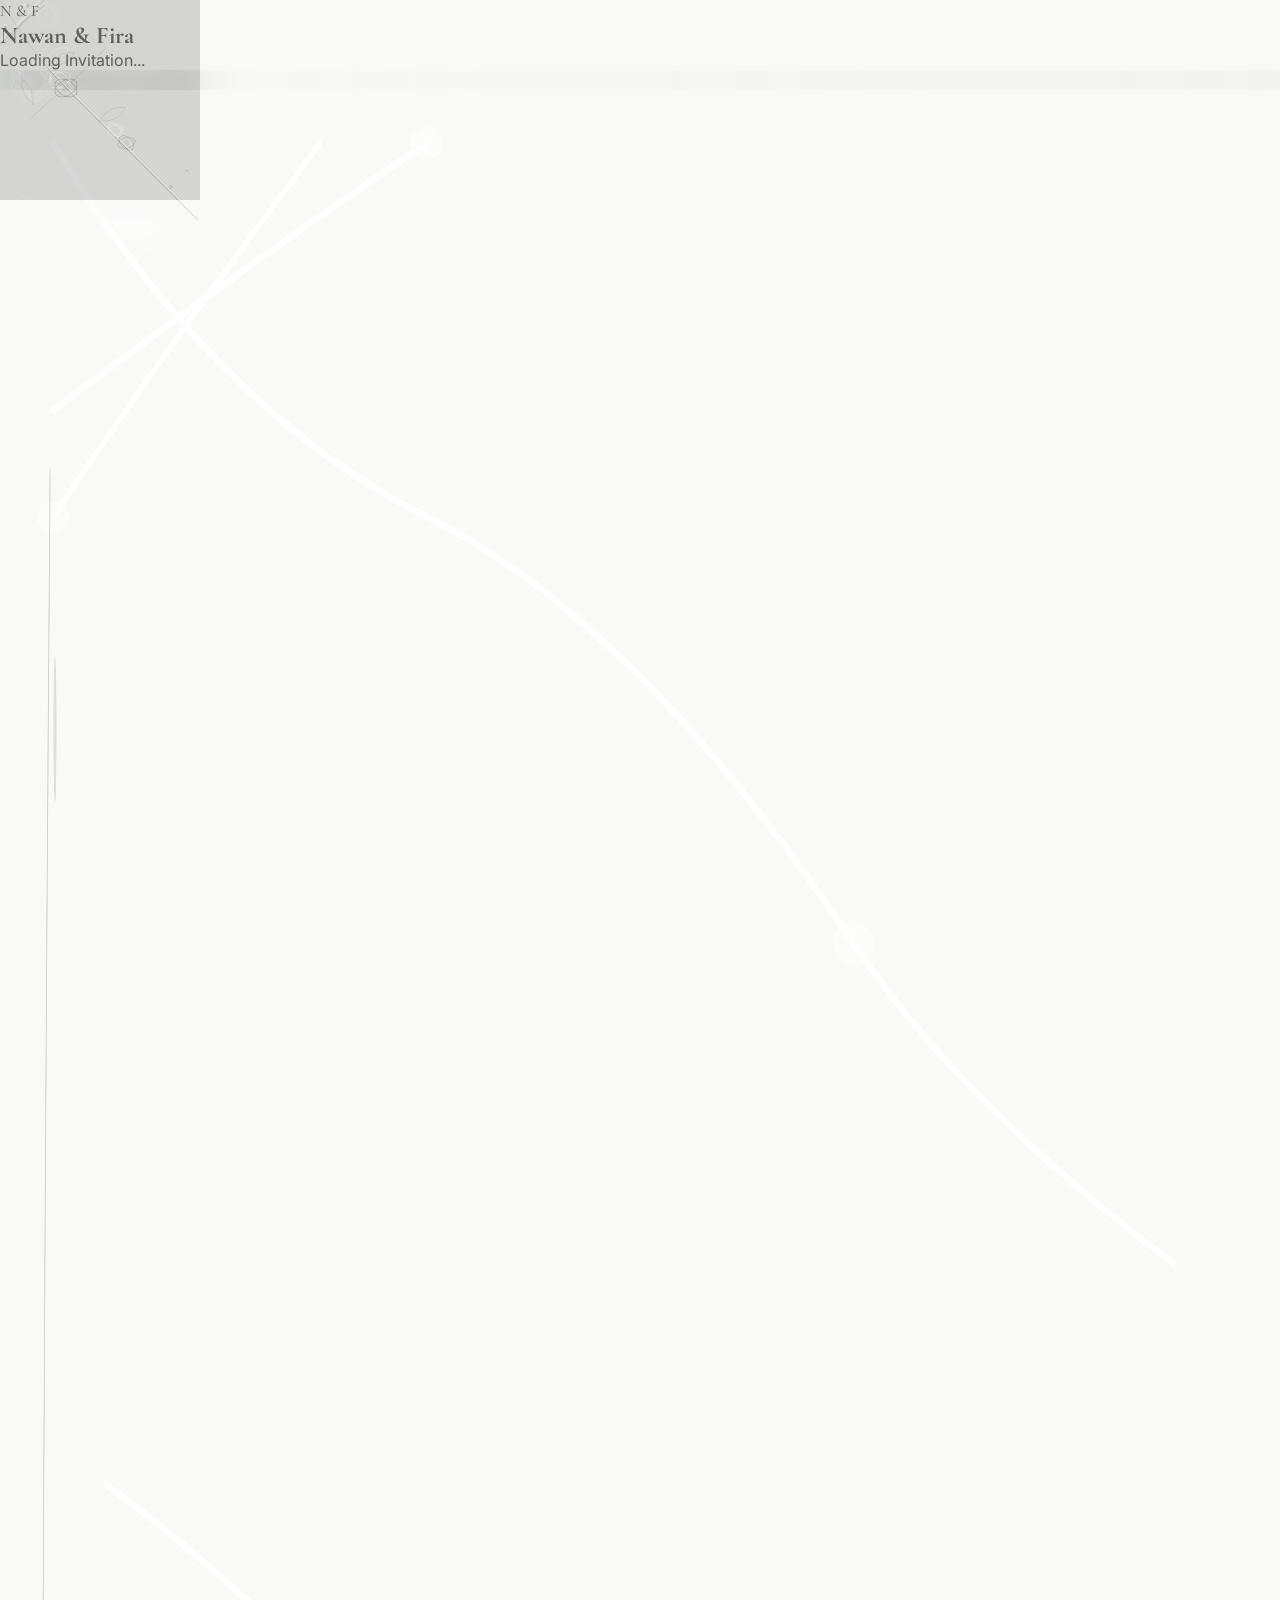
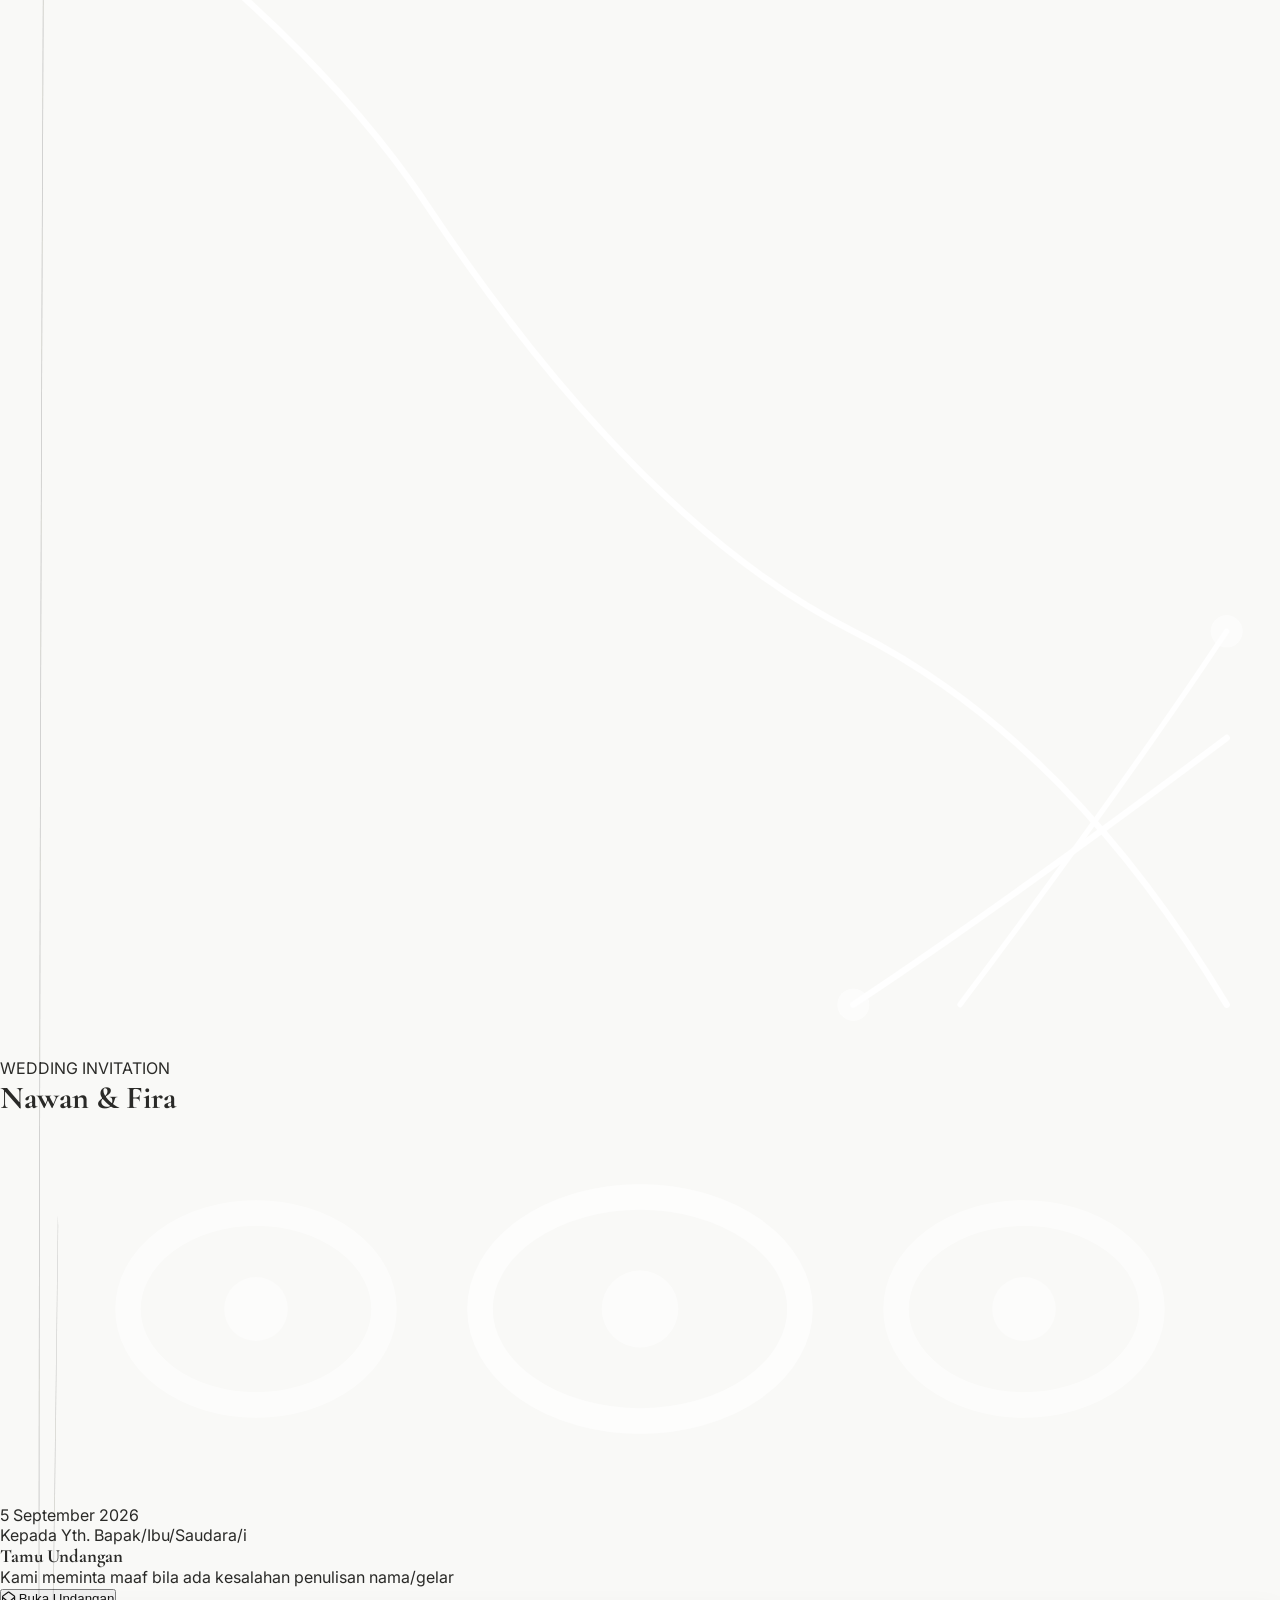
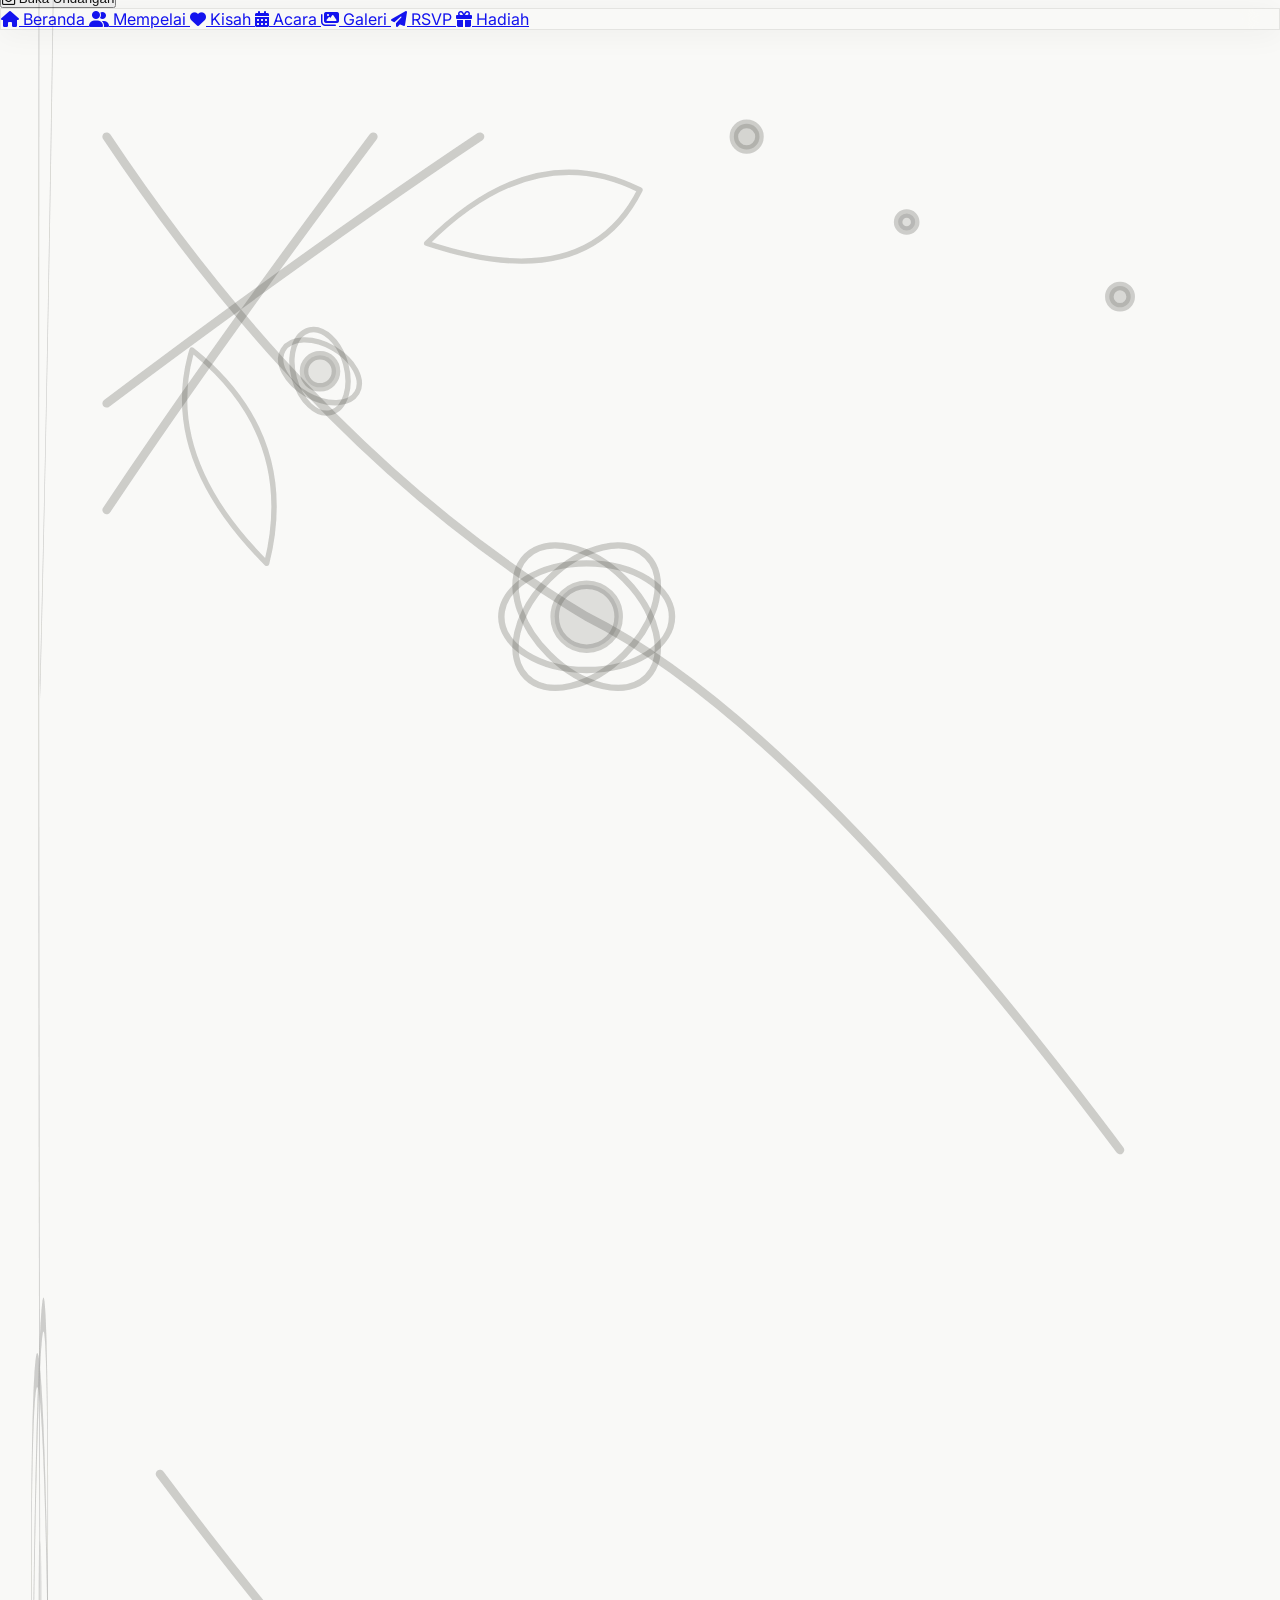
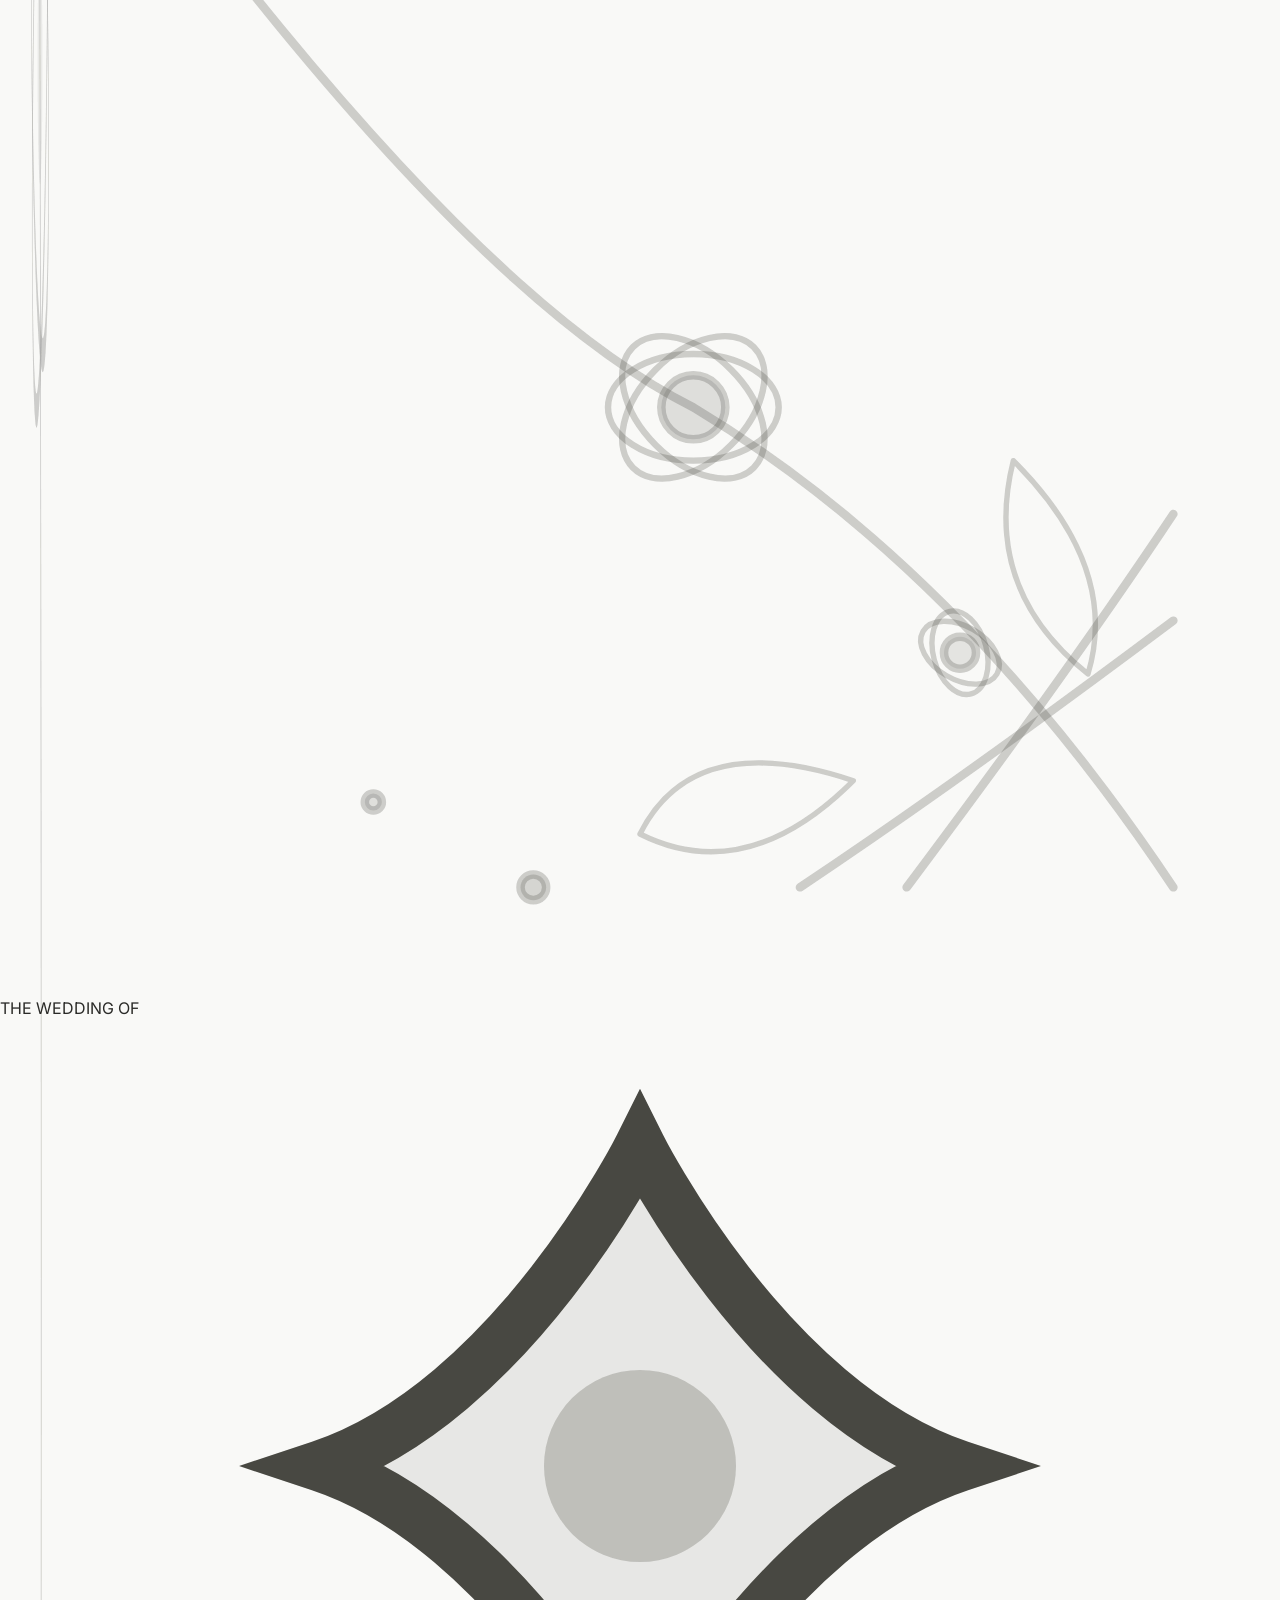
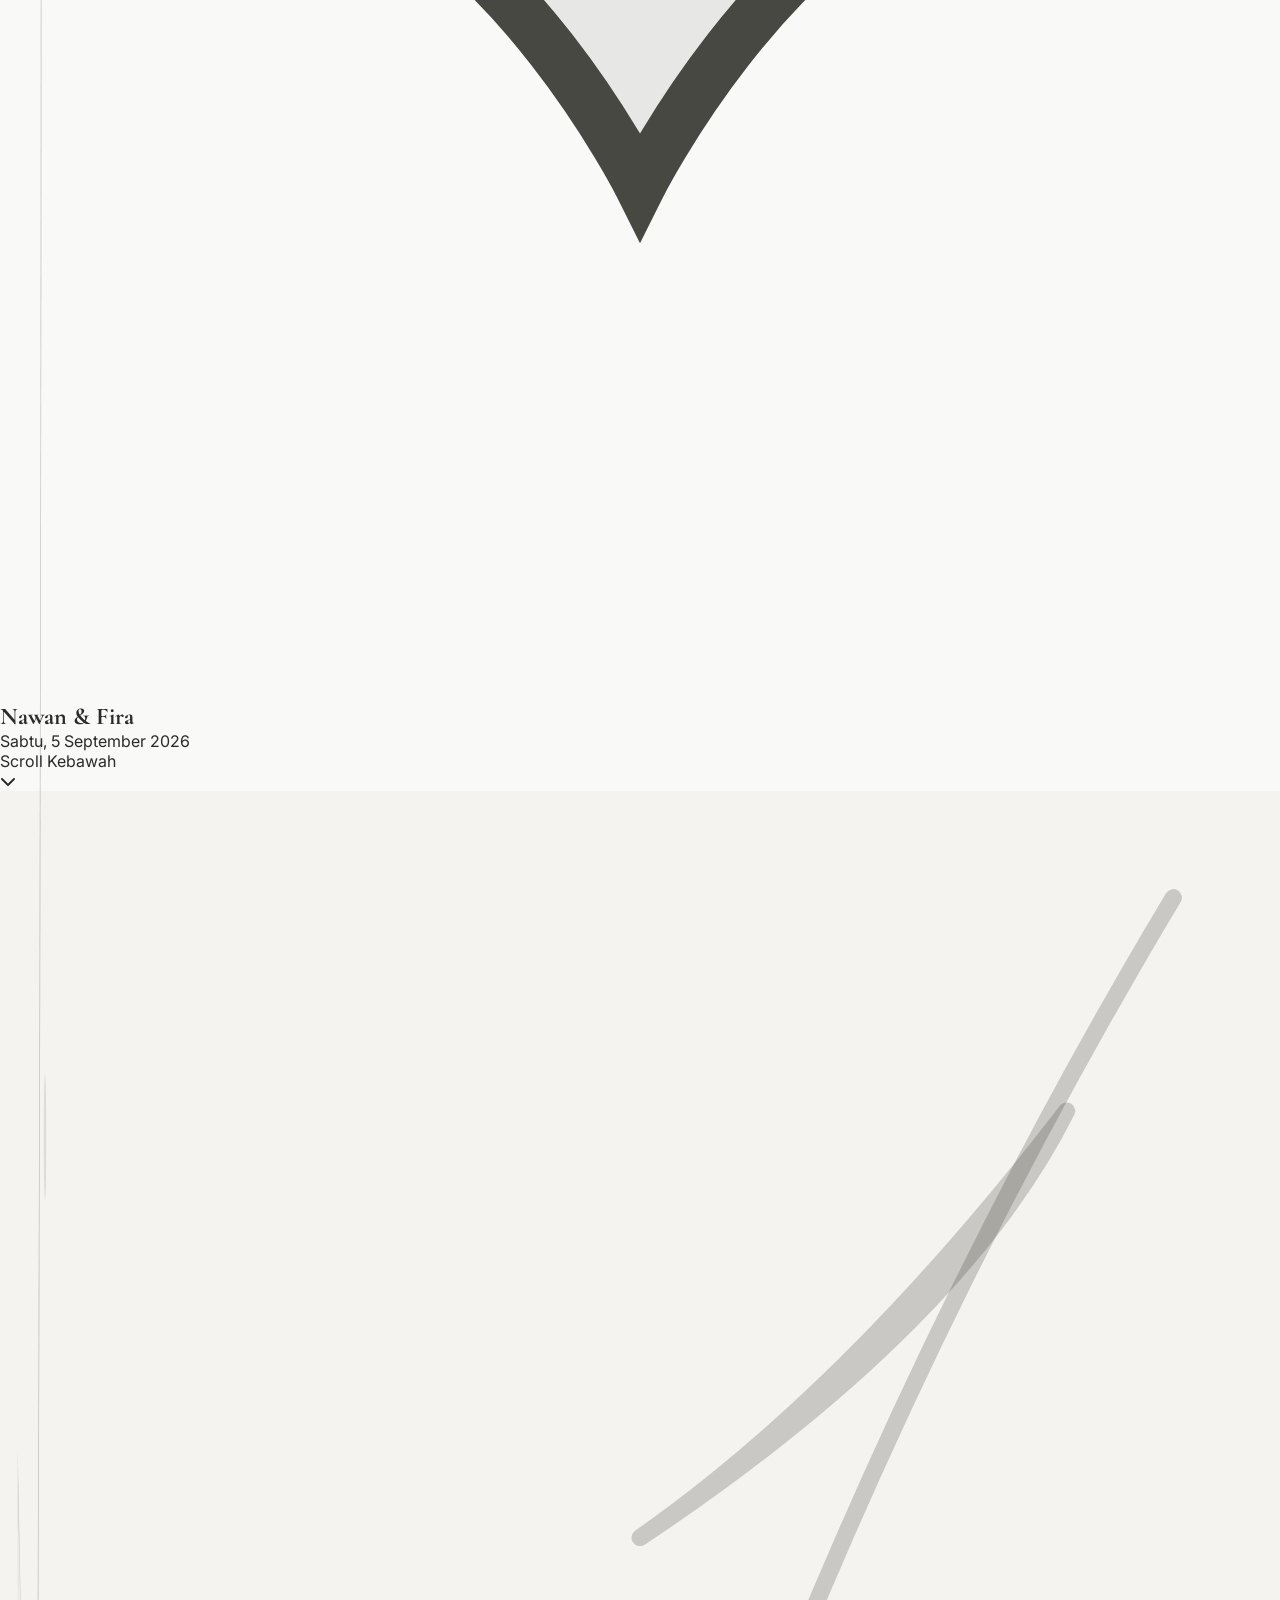
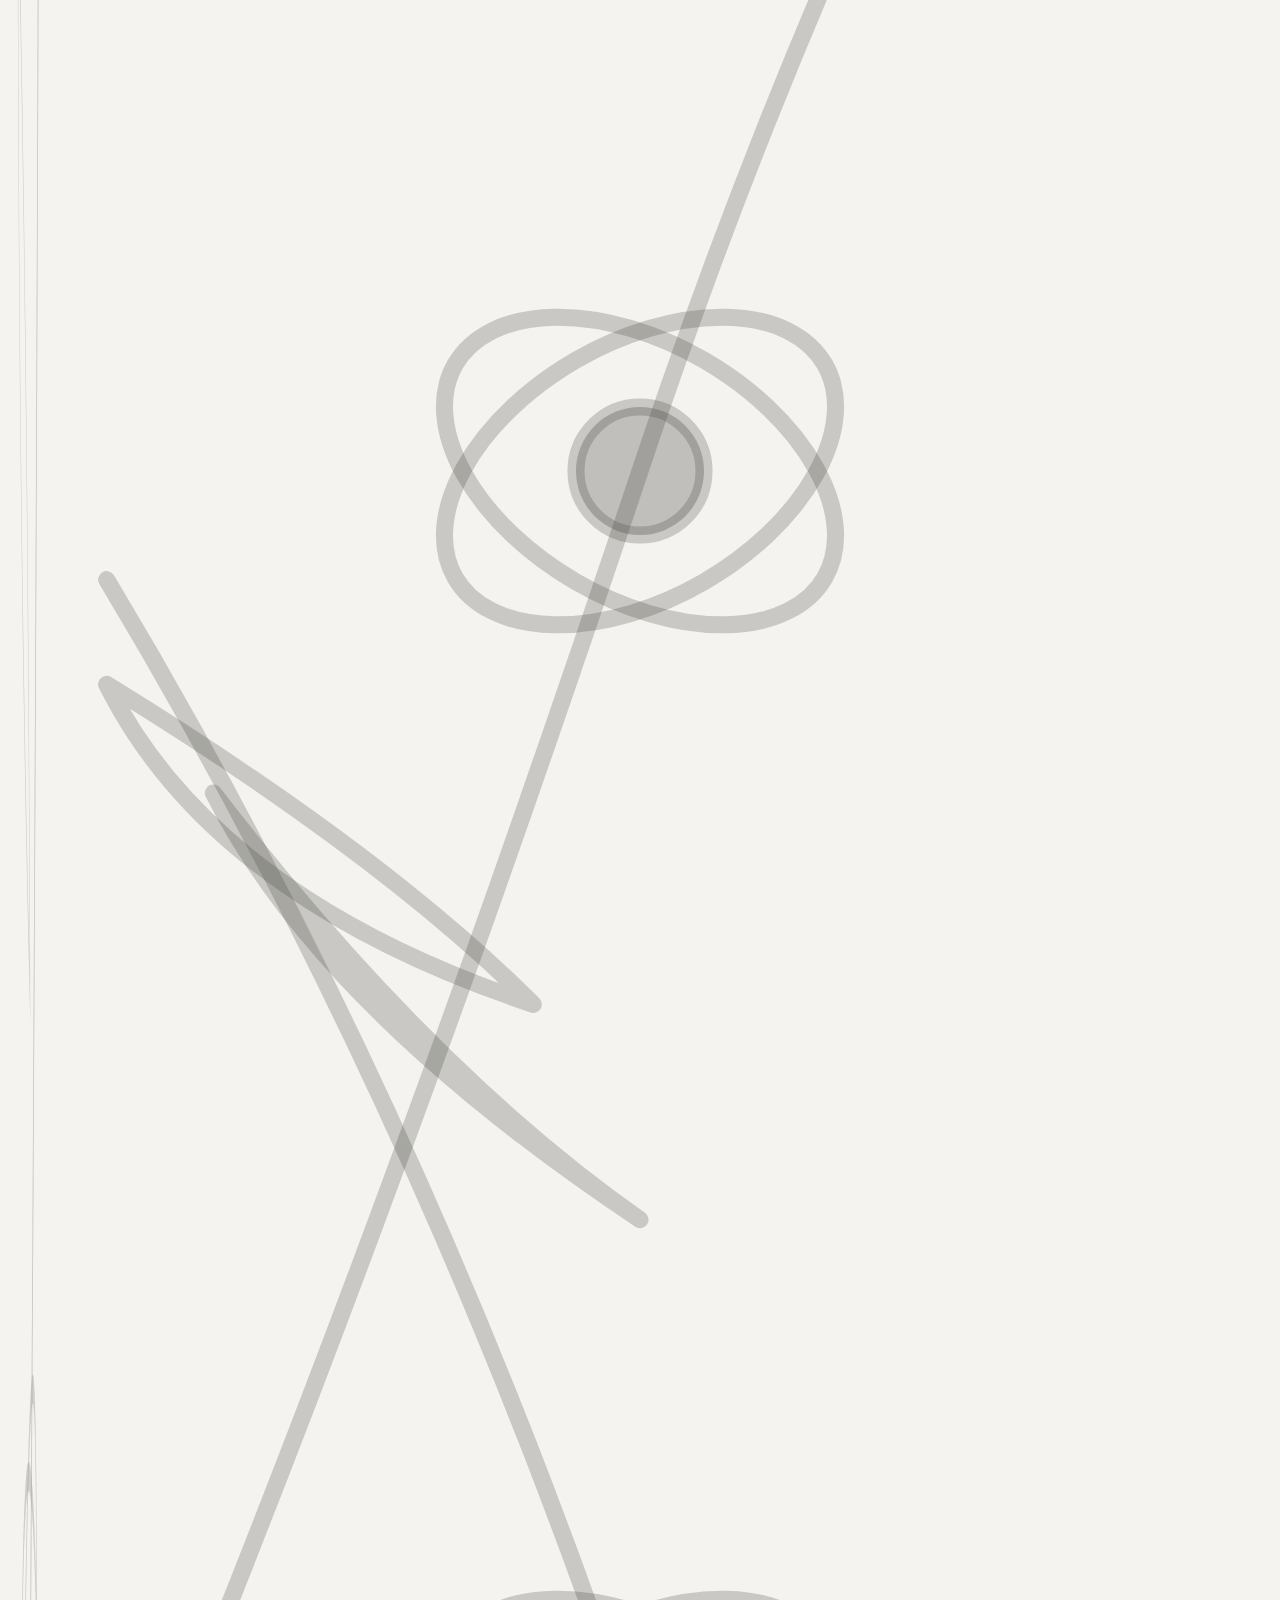
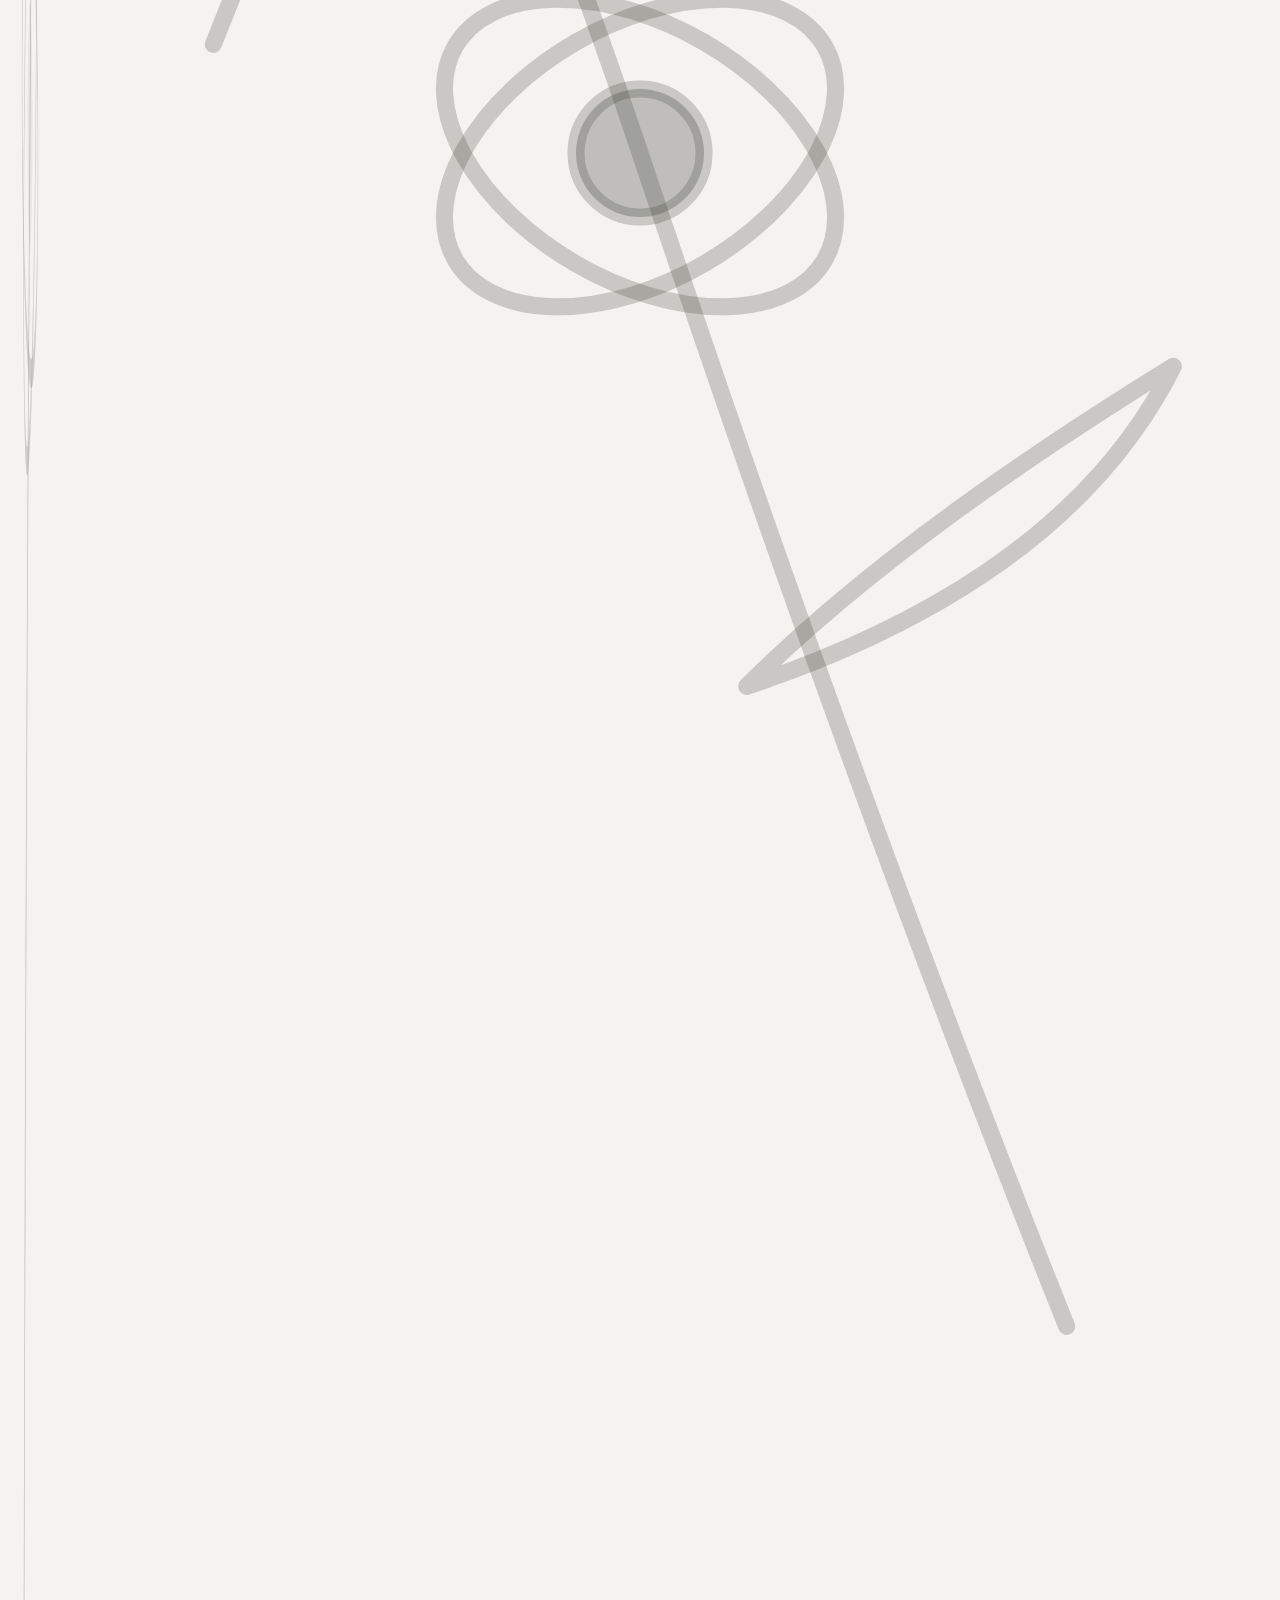
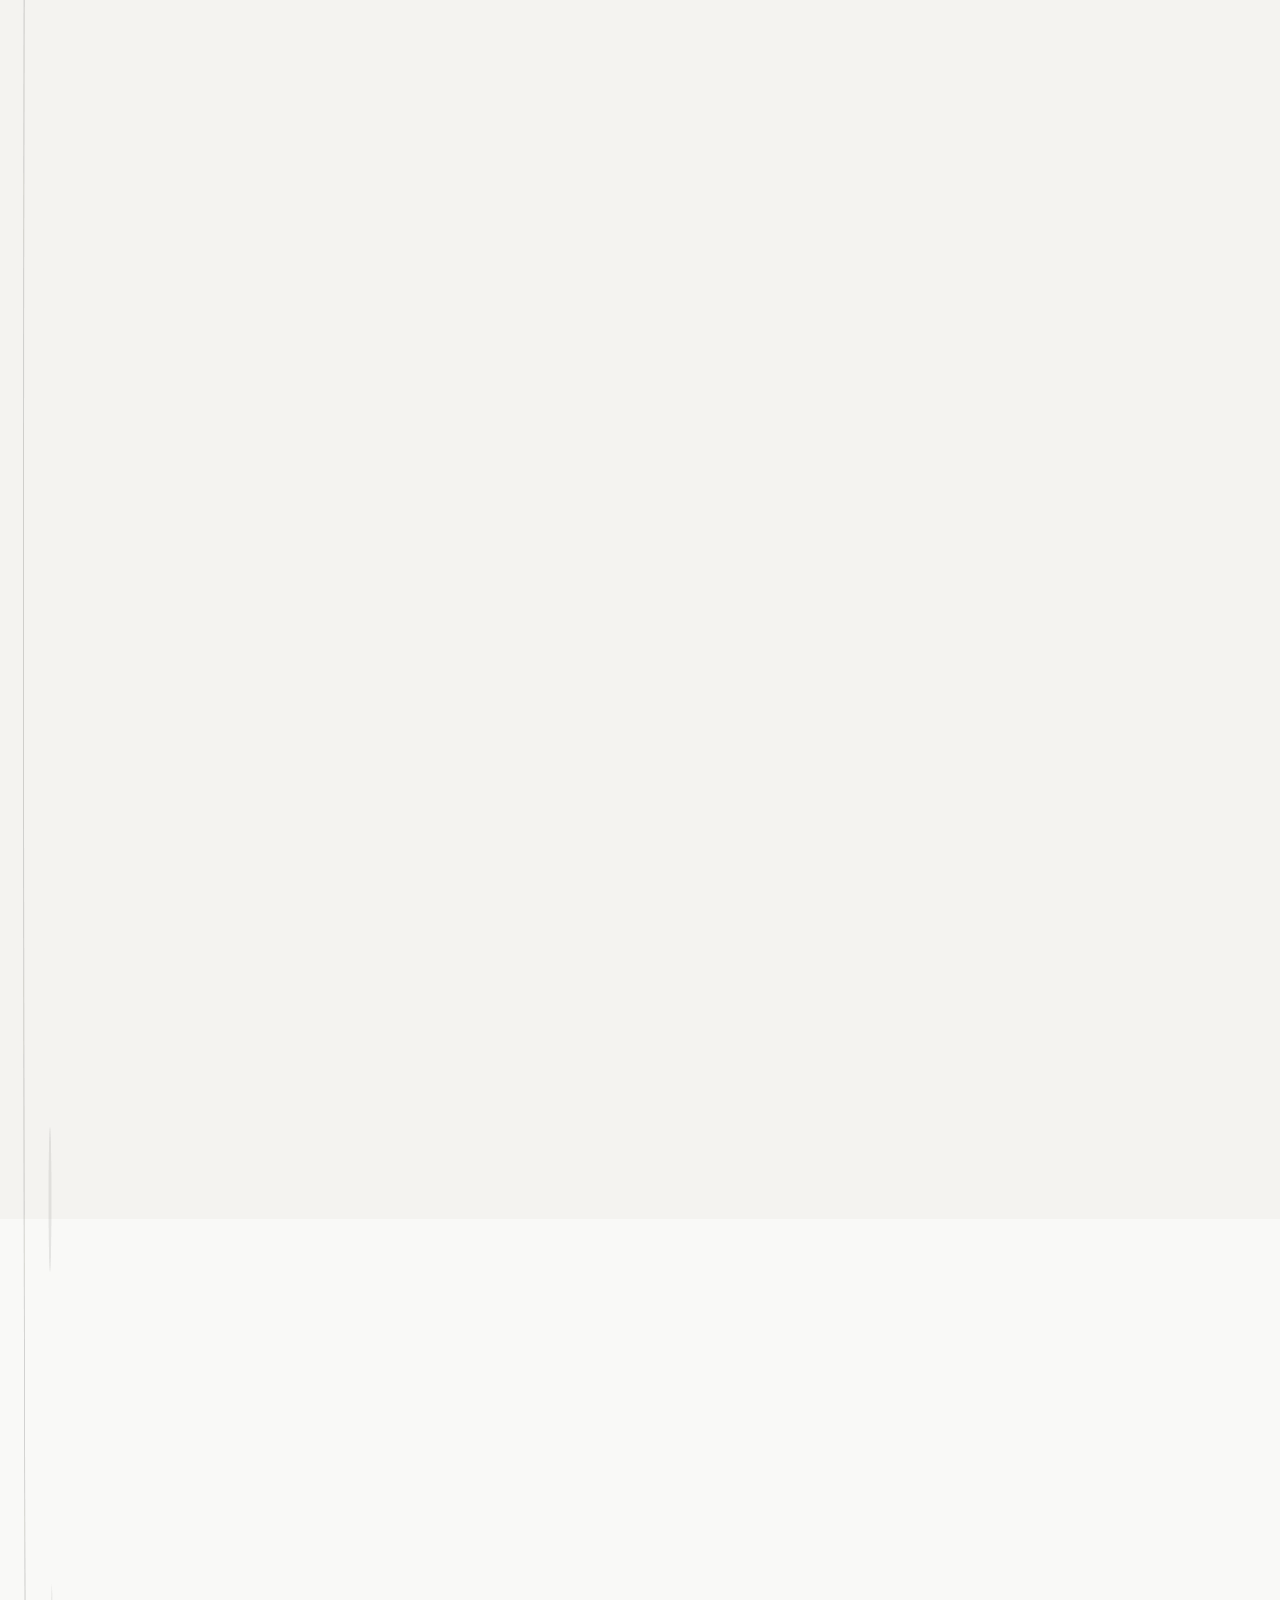
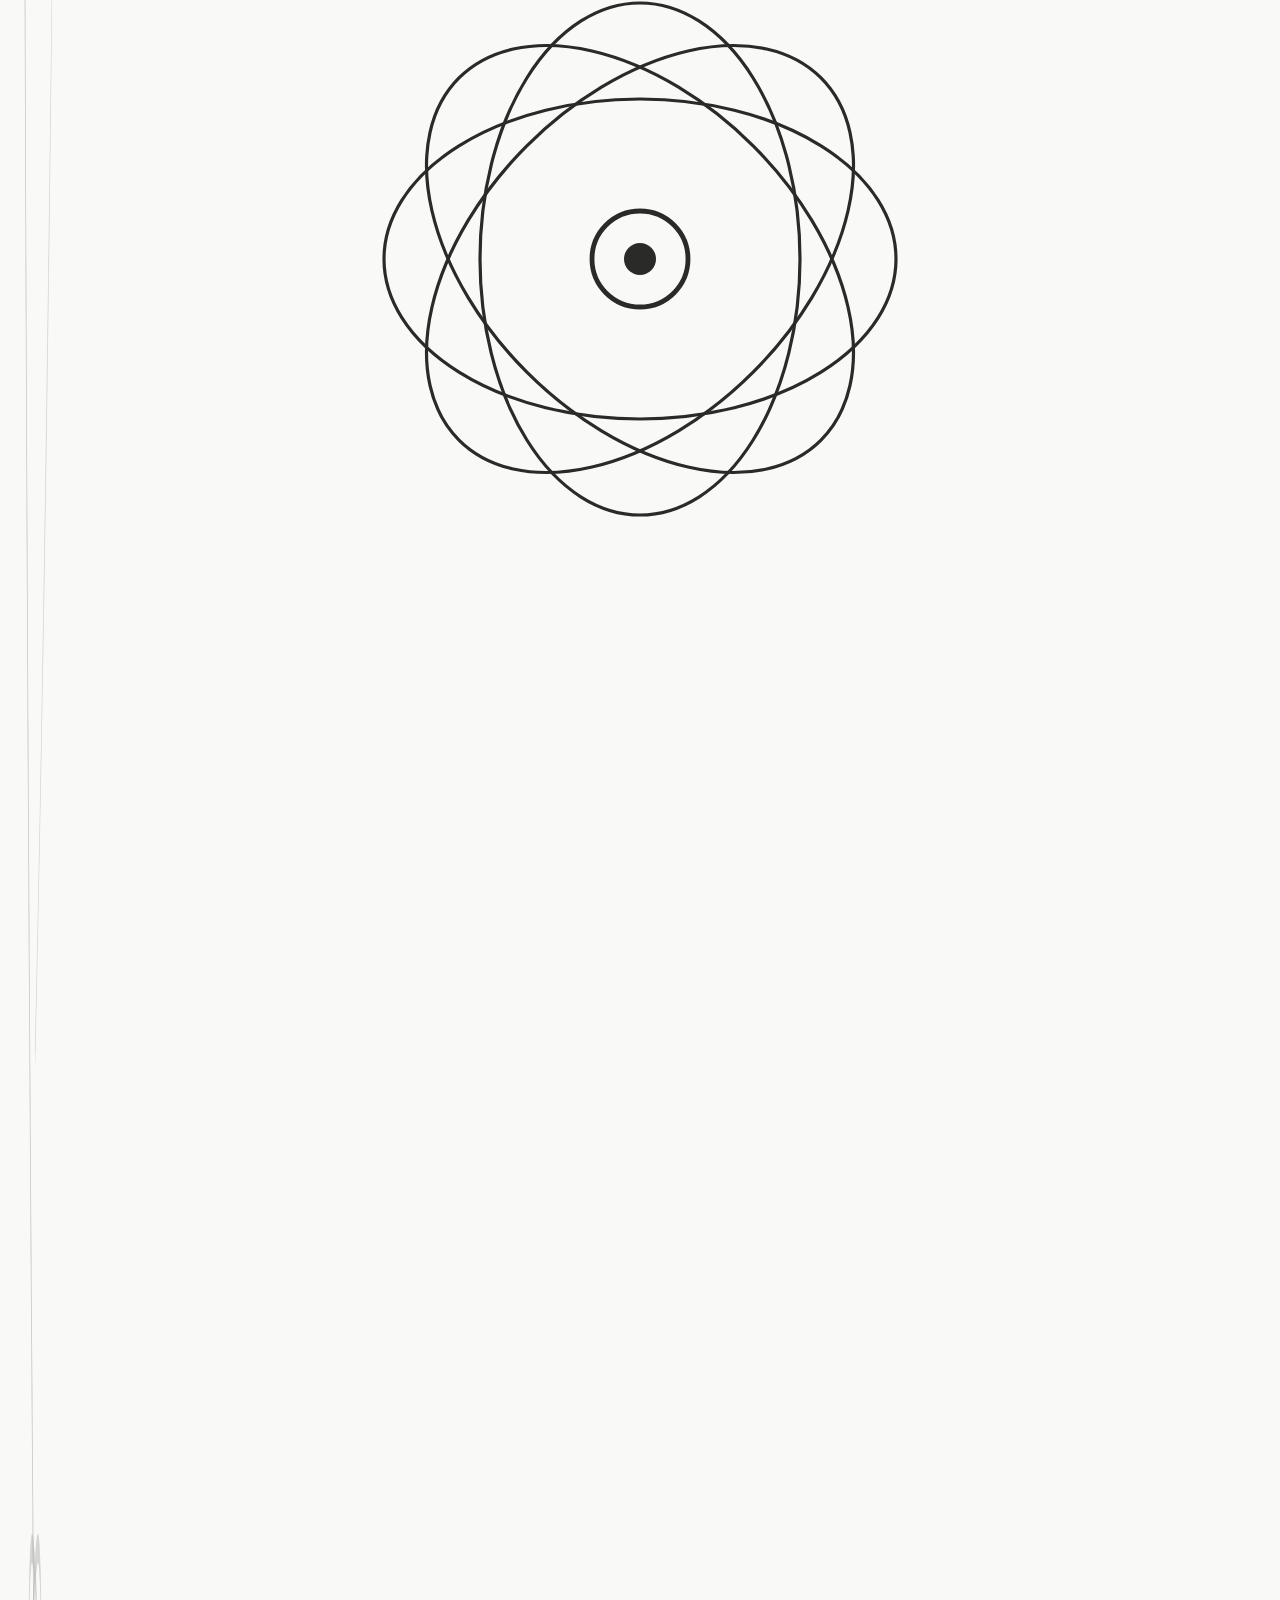
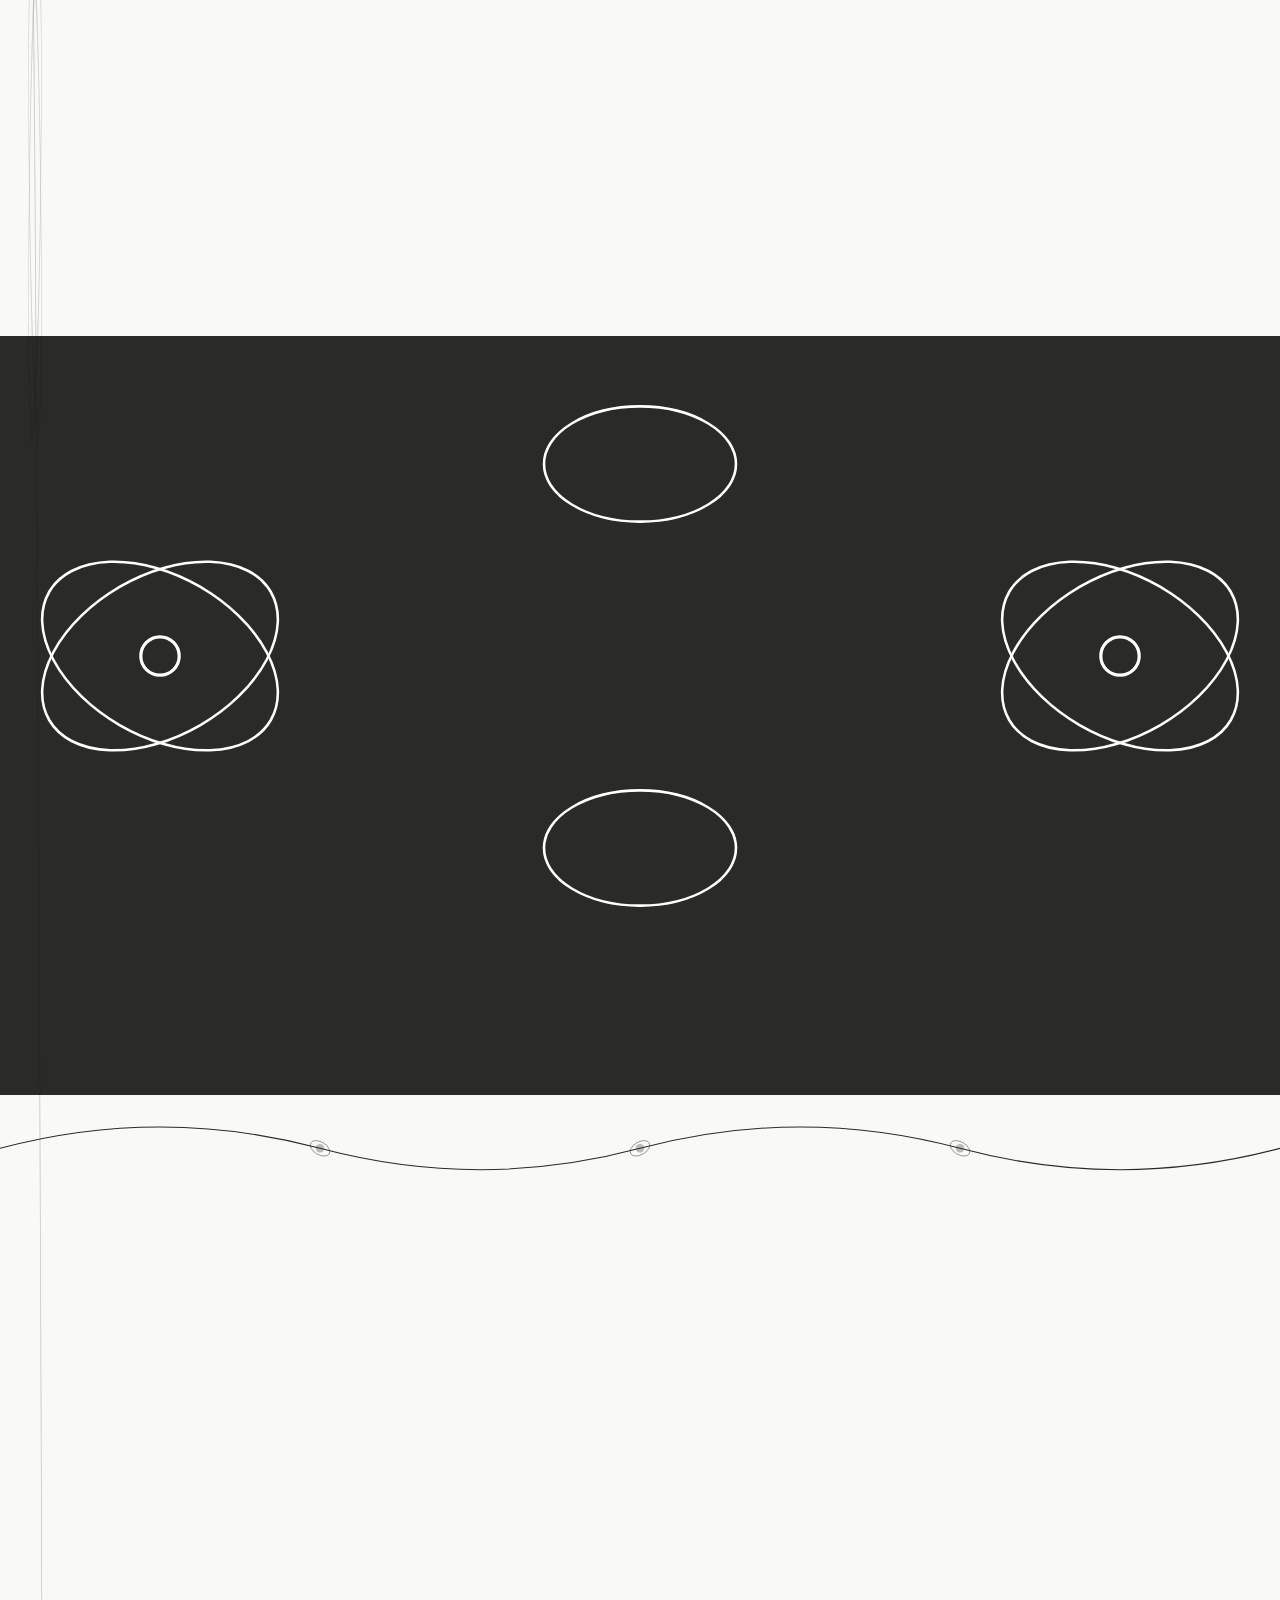
==== index.html @ 8ba5c8fe "undangan" ====
<!DOCTYPE html>
<html lang="id" class="scroll-smooth">

<head>
  <meta charset="UTF-8">
  <meta name="viewport" content="width=device-width, initial-scale=1.0">

  <!-- SEO & Social Meta Tags -->
  <title>Undangan Pernikahan Nawan & Fira </title>
  <meta name="description"
    content="Dengan penuh rasa syukur, kami mengundang Anda untuk menghadiri dan mendoakan pernikahan kami: Burhanudin Gunawan & Fira Alfiana Suhadi.">

  <!-- PWA & Mobile Optimization -->
  <link rel="manifest" href="manifest.json">
  <meta name="theme-color" content="#1A1A17">
  <meta name="mobile-web-app-capable" content="yes">
  <meta name="apple-mobile-web-app-capable" content="yes">
  <meta name="apple-mobile-web-app-status-bar-style" content="black-translucent">
  <meta name="apple-mobile-web-app-title" content="Nawan & Fira">
  <link rel="apple-touch-icon" href="images/groom.jpg">

  <!-- Open Graph / Facebook / WhatsApp -->
  <meta property="og:type" content="website">
  <meta property="og:title" content="Undangan Pernikahan Nawan & Fira">
  <meta property="og:description"
    content="Dengan penuh rasa syukur, kami mengundang Anda untuk menghadiri pernikahan kami.">
  <meta property="og:image" content="images/cover.jpg">
  <meta property="og:url" content="">

  <!-- Google Fonts -->
  <link rel="preconnect" href="https://fonts.googleapis.com">
  <link rel="preconnect" href="https://fonts.gstatic.com" crossorigin>

  <!-- Font Awesome -->
  <link rel="stylesheet" href="https://cdnjs.cloudflare.com/ajax/libs/font-awesome/6.4.0/css/all.min.css">

  <!-- AOS CSS for Scroll Animations -->
  <link rel="stylesheet" href="https://unpkg.com/aos@next/dist/aos.css" />

  <!-- Tailwind CSS CDN -->
  <script src="https://cdn.tailwindcss.com"></script>
  <script>
    tailwind.config = {
      theme: {
        extend: {
          colors: {
            'bw': {
              50: '#F9F9F7',
              100: '#EDEDE9',
              200: '#D9D9D3',
              300: '#C2C2BA',
              400: '#9A9A90',
              500: '#72726A',
              600: '#4F4F47',
              700: '#3A3A33',
              800: '#242420',
              900: '#1A1A17',
              950: '#0D0D0B',
            },
            'ivory': '#F9F9F7',
            'cream': '#F4F3F0',
          },
          fontFamily: {
            title: ['Cormorant Garamond', 'serif'],
            body: ['Inter', 'sans-serif'],
          }
        }
      }
    }
  </script>

  <!-- Custom CSS -->
  <link rel="stylesheet" href="css/style.css">
</head>

<body class="bg-ivory text-bw-900 antialiased selection:bg-bw-900/10 selection:text-bw-900">

  <!-- Scroll Progress Bar -->
  <div id="scroll-progress"></div>

  <!-- Custom Cursor Elements (Desktop only) -->
  <div id="custom-cursor"></div>
  <div id="custom-cursor-dot"></div>

  <!-- Falling Canvas decoration -->
  <canvas id="petals-canvas"></canvas>

  <!-- 1. LOADING SCREEN -->
  <div id="loading-screen" class="fixed inset-0 z-[99999] flex flex-col justify-center items-center"
    style="background:#F9F9F7;">
    <div class="flex flex-col items-center">
      <!-- Animated Monogram -->
      <div class="relative w-24 h-24 mb-6 flex items-center justify-center border border-bw-300 rounded-full">
        <span class="font-title text-4xl text-bw-900 font-light tracking-widest animate-pulse">N & F</span>
        <div class="absolute inset-0 border-2 border-bw-200 border-t-bw-700 rounded-full animate-spin"></div>
      </div>
      <h2 class="font-title text-2xl tracking-widest text-bw-700 font-light mb-1">Nawan & Fira</h2>
      <p class="text-[10px] uppercase tracking-[0.25em] text-bw-400">Loading Invitation...</p>
    </div>
  </div>

  <!-- 2. COVER PAGE (FULL SCREEN OVERLAY) -->
  <div id="cover-screen" class="fixed inset-0 z-[9999] overflow-hidden flex items-center justify-center bg-bw-950">
    <!-- Slow zoom prewedding photo background -->
    <div class="absolute inset-0 overflow-hidden lazy-svg-wrapper">
      <img id="cover-img" src="images/cover.jpg" data-src-svg="images/cover.svg" alt="Prewedding Fira & Nawan"
        class="w-full h-full object-cover zoom-in-bg opacity-35 filter brightness-75 grayscale lazy-svg">
    </div>

    <!-- Dark gradient overlay -->
    <div class="absolute inset-0 cover-gradient"></div>

    <!-- Floral corner decorations on cover -->
    <div class="absolute top-4 left-4 w-32 h-32 opacity-25 pointer-events-none">
      <svg viewBox="0 0 120 120" class="w-full h-full">
        <path d="M5,5 Q20,30 40,40 Q60,50 80,80 Q90,95 110,110" stroke="white" stroke-width="0.6" fill="none"
          stroke-linecap="round" />
        <path d="M5,30 Q25,15 40,5" stroke="white" stroke-width="0.6" fill="none" stroke-linecap="round" />
        <path d="M30,5 Q15,25 5,40" stroke="white" stroke-width="0.5" fill="none" stroke-linecap="round" />
        <circle cx="40" cy="5" r="1.5" fill="white" opacity="0.6" />
        <circle cx="5" cy="40" r="1.5" fill="white" opacity="0.6" />
        <circle cx="80" cy="80" r="2" fill="white" opacity="0.4" />
        <!-- Flower petals at corner -->
        <ellipse cx="12" cy="12" rx="4" ry="2" fill="white" opacity="0.15" transform="rotate(45 12 12)" />
        <ellipse cx="12" cy="12" rx="4" ry="2" fill="white" opacity="0.15" transform="rotate(0 12 12)" />
        <circle cx="12" cy="12" r="1.5" fill="white" opacity="0.3" />
      </svg>
    </div>
    <div class="absolute bottom-4 right-4 w-32 h-32 opacity-25 pointer-events-none" style="transform:rotate(180deg)">
      <svg viewBox="0 0 120 120" class="w-full h-full">
        <path d="M5,5 Q20,30 40,40 Q60,50 80,80 Q90,95 110,110" stroke="white" stroke-width="0.6" fill="none"
          stroke-linecap="round" />
        <path d="M5,30 Q25,15 40,5" stroke="white" stroke-width="0.6" fill="none" stroke-linecap="round" />
        <path d="M30,5 Q15,25 5,40" stroke="white" stroke-width="0.5" fill="none" stroke-linecap="round" />
        <circle cx="40" cy="5" r="1.5" fill="white" opacity="0.6" />
        <circle cx="5" cy="40" r="1.5" fill="white" opacity="0.6" />
      </svg>
    </div>

    <!-- Content container -->
    <div class="relative z-10 text-center px-4 max-w-lg flex flex-col items-center text-white">
      <span class="text-xs uppercase tracking-[0.35em] text-bw-300 mb-5 font-light">WEDDING INVITATION</span>

      <!-- Monogram -->
      <h1 class="font-title text-5xl md:text-7xl font-light tracking-wide mb-3 text-white">
        <span id="cover-pria-nama">Nawan</span>
        <span class="font-title text-3xl md:text-4xl text-bw-300 mx-4">&</span>
        <span id="cover-wanita-nama">Fira</span>
      </h1>

      <!-- Floral thin divider -->
      <div class="flex items-center gap-3 mb-5 mt-1 w-full max-w-xs">
        <div class="flex-1 h-px bg-white/20"></div>
        <svg viewBox="0 0 40 12" class="w-10 h-3" fill="none">
          <ellipse cx="8" cy="6" rx="4" ry="3" stroke="white" stroke-width="0.8" opacity="0.5" />
          <ellipse cx="20" cy="6" rx="5" ry="3.5" stroke="white" stroke-width="0.8" opacity="0.7" />
          <ellipse cx="32" cy="6" rx="4" ry="3" stroke="white" stroke-width="0.8" opacity="0.5" />
          <circle cx="8" cy="6" r="1" fill="white" opacity="0.4" />
          <circle cx="20" cy="6" r="1.2" fill="white" opacity="0.5" />
          <circle cx="32" cy="6" r="1" fill="white" opacity="0.4" />
        </svg>
        <div class="flex-1 h-px bg-white/20"></div>
      </div>

      <!-- Wedding Date -->
      <p class="text-[10px] md:text-xs uppercase tracking-[0.3em] text-bw-400 mb-8">
        <span id="cover-wedding-date">5 September 2026</span>
      </p>

      <!-- Guest Box -->
      <div
        class="bg-black/50 backdrop-blur-md border border-white/10 rounded-2xl p-6 mt-2 mb-8 w-full max-w-sm shadow-2xl">
        <p class="text-[10px] tracking-[0.2em] text-bw-300 uppercase mb-2">Kepada Yth. Bapak/Ibu/Saudara/i</p>
        <h3 class="guest-name-placeholder font-title text-2xl text-white font-medium tracking-wide my-2 truncate">
          Nama Tamu</h3>
        <p class="text-[10px] text-bw-400 font-light mt-2 italic leading-relaxed">Kami meminta maaf bila ada
          kesalahan penulisan nama/gelar</p>
      </div>

      <!-- Enter Button -->
      <button id="btn-buka-undangan"
        class="btn-magnetic ripple-btn bg-white hover:bg-bw-100 text-bw-900 px-8 py-3.5 rounded-full font-semibold tracking-wider text-xs uppercase shadow-2xl transition-all duration-300 flex items-center gap-2">
        <i class="far fa-envelope-open text-sm"></i>
        <span>Buka Undangan</span>
      </button>
    </div>
  </div>

  <!-- 3. FLOATING GLASS NAVIGATION BAR -->
  <nav id="floating-nav"
    class="fixed bottom-6 left-1/2 -translate-x-1/2 z-50 w-[90%] max-w-2xl glass-nav rounded-full px-6 py-4 shadow-xl flex items-center justify-between transition-all duration-500 translate-y-40">
    <div class="flex items-center justify-around w-full text-[10px] tracking-wider uppercase font-medium">
      <a href="#home"
        class="nav-link text-bw-900 font-semibold transition-colors duration-300 flex flex-col items-center gap-1">
        <i class="fas fa-home text-sm md:hidden"></i>
        <span class="hidden md:inline">Beranda</span>
      </a>
      <a href="#mempelai"
        class="nav-link text-bw-400 hover:text-bw-900 transition-colors duration-300 flex flex-col items-center gap-1">
        <i class="fas fa-user-friends text-sm md:hidden"></i>
        <span class="hidden md:inline">Mempelai</span>
      </a>
      <a href="#story"
        class="nav-link text-bw-400 hover:text-bw-900 transition-colors duration-300 flex flex-col items-center gap-1">
        <i class="fas fa-heart text-sm md:hidden"></i>
        <span class="hidden md:inline">Kisah</span>
      </a>
      <a href="#acara"
        class="nav-link text-bw-400 hover:text-bw-900 transition-colors duration-300 flex flex-col items-center gap-1">
        <i class="fas fa-calendar-alt text-sm md:hidden"></i>
        <span class="hidden md:inline">Acara</span>
      </a>
      <a href="#gallery"
        class="nav-link text-bw-400 hover:text-bw-900 transition-colors duration-300 flex flex-col items-center gap-1">
        <i class="fas fa-images text-sm md:hidden"></i>
        <span class="hidden md:inline">Galeri</span>
      </a>
      <a href="#rsvp"
        class="nav-link text-bw-400 hover:text-bw-900 transition-colors duration-300 flex flex-col items-center gap-1">
        <i class="fas fa-paper-plane text-sm md:hidden"></i>
        <span class="hidden md:inline">RSVP</span>
      </a>
      <a href="#envelope"
        class="nav-link text-bw-400 hover:text-bw-900 transition-colors duration-300 flex flex-col items-center gap-1">
        <i class="fas fa-gift text-sm md:hidden"></i>
        <span class="hidden md:inline">Hadiah</span>
      </a>
    </div>
  </nav>

  <!-- 4. HERO SECTION (BERANDA) -->
  <section id="home"
    class="min-h-screen relative flex items-center justify-center overflow-hidden py-24 px-4 floral-corner-tl floral-corner-br"
    style="background: var(--off-white);">
    <!-- Subtle background floral pattern -->
    <div class="absolute inset-0 pointer-events-none opacity-[0.04]" style="background-image: url(\"
      data:image/svg+xml,%3Csvg width='80' height='80' viewBox='0 0 80 80' xmlns='http://www.w3.org/2000/svg' %3E%3Cg
      fill='%231A1A17' fill-opacity='1' %3E%3Cellipse cx='10' cy='10' rx='5' ry='3' transform='rotate(30 10 10)'
      /%3E%3Cellipse cx='70' cy='70' rx='5' ry='3' transform='rotate(-30 70 70)' /%3E%3Ccircle cx='40' cy='40' r='2'
      /%3E%3C/g%3E%3C/svg%3E\"); background-size: 80px 80px;"></div>

    <!-- Floating floral corners -->
    <div class="absolute top-8 left-8 w-28 h-28 md:w-40 md:h-40 floating-floral">
      <svg viewBox="0 0 120 120" class="w-full h-full floral-svg">
        <path d="M10,10 Q30,40 55,55 Q75,65 105,105" />
        <path d="M10,35 Q30,20 45,10" />
        <path d="M35,10 Q20,30 10,45" />
        <!-- Rose-like flower -->
        <ellipse cx="55" cy="55" rx="8" ry="5" stroke-width="0.6" transform="rotate(45 55 55)" />
        <ellipse cx="55" cy="55" rx="8" ry="5" stroke-width="0.6" transform="rotate(0 55 55)" />
        <ellipse cx="55" cy="55" rx="8" ry="5" stroke-width="0.6" transform="rotate(-45 55 55)" />
        <circle cx="55" cy="55" r="3" fill="rgba(58,58,51,0.15)" />
        <!-- Small flowers along branch -->
        <ellipse cx="30" cy="32" rx="4" ry="2.5" stroke-width="0.5" transform="rotate(30 30 32)" />
        <ellipse cx="30" cy="32" rx="4" ry="2.5" stroke-width="0.5" transform="rotate(75 30 32)" />
        <circle cx="30" cy="32" r="1.5" fill="rgba(58,58,51,0.12)" />
        <!-- Leaves -->
        <path d="M40,20 Q50,10 60,15 Q55,25 40,20 Z" stroke-width="0.5" />
        <path d="M25,50 Q15,40 18,30 Q28,38 25,50 Z" stroke-width="0.5" />
        <!-- Tiny dots (pollen) -->
        <circle cx="70" cy="10" r="1.2" fill="rgba(58,58,51,0.2)" />
        <circle cx="85" cy="18" r="0.8" fill="rgba(58,58,51,0.15)" />
        <circle cx="105" cy="25" r="1" fill="rgba(58,58,51,0.18)" />
      </svg>
    </div>

    <div class="absolute bottom-8 right-8 w-28 h-28 md:w-40 md:h-40 floating-floral-delayed">
      <svg viewBox="0 0 120 120" class="w-full h-full floral-svg" style="transform: rotate(180deg)">
        <path d="M10,10 Q30,40 55,55 Q75,65 105,105" />
        <path d="M10,35 Q30,20 45,10" />
        <path d="M35,10 Q20,30 10,45" />
        <ellipse cx="55" cy="55" rx="8" ry="5" stroke-width="0.6" transform="rotate(45 55 55)" />
        <ellipse cx="55" cy="55" rx="8" ry="5" stroke-width="0.6" transform="rotate(0 55 55)" />
        <ellipse cx="55" cy="55" rx="8" ry="5" stroke-width="0.6" transform="rotate(-45 55 55)" />
        <circle cx="55" cy="55" r="3" fill="rgba(58,58,51,0.15)" />
        <ellipse cx="30" cy="32" rx="4" ry="2.5" stroke-width="0.5" transform="rotate(30 30 32)" />
        <ellipse cx="30" cy="32" rx="4" ry="2.5" stroke-width="0.5" transform="rotate(75 30 32)" />
        <circle cx="30" cy="32" r="1.5" fill="rgba(58,58,51,0.12)" />
        <path d="M40,20 Q50,10 60,15 Q55,25 40,20 Z" stroke-width="0.5" />
        <path d="M25,50 Q15,40 18,30 Q28,38 25,50 Z" stroke-width="0.5" />
        <circle cx="70" cy="10" r="1.2" fill="rgba(58,58,51,0.2)" />
        <circle cx="85" cy="18" r="0.8" fill="rgba(58,58,51,0.15)" />
      </svg>
    </div>

    <div class="relative z-10 text-center max-w-3xl px-4 flex flex-col items-center">
      <span id="hero-subtitle" class="text-xs tracking-[0.4em] uppercase text-bw-400 font-light mb-6 block">THE
        WEDDING OF</span>

      <!-- Decorative ornament with flower -->
      <div id="hero-quote-ornament" class="flex items-center gap-3 mb-8 w-48">
        <div class="flex-1 h-px bg-bw-300"></div>
        <svg viewBox="0 0 20 20" class="w-4 h-4" fill="none">
          <path d="M10,2 C10,2 8,6 5,7 C8,8 10,12 10,12 C10,12 12,8 15,7 C12,6 10,2 10,2Z" stroke="#3A3A33"
            stroke-width="0.8" fill="rgba(58,58,51,0.1)" />
          <circle cx="10" cy="7" r="1.5" fill="rgba(58,58,51,0.25)" />
        </svg>
        <div class="flex-1 h-px bg-bw-300"></div>
      </div>

      <!-- Main Heading names -->
      <h2 id="hero-title-group"
        class="font-title text-6xl md:text-8xl font-light tracking-wide text-bw-900 leading-tight mb-8">
        <span id="hero-pria-nama" class="block md:inline">Nawan</span>
        <span class="text-bw-400 font-light my-2 md:my-0 md:mx-6">&</span>
        <span id="hero-wanita-nama" class="block md:inline">Fira</span>
      </h2>

      <p id="hero-date"
        class="text-xs uppercase tracking-[0.35em] text-bw-500 font-light border-y border-bw-200 py-3 px-8 mb-12">
        Sabtu, 5 September 2026
      </p>

      <!-- Scroll Indicator -->
      <div class="animate-bounce mt-4 cursor-pointer text-bw-500 hover:text-bw-900 transition-colors duration-300"
        onclick="document.getElementById('ayat').scrollIntoView({behavior: 'smooth'})">
        <p class="text-[9px] uppercase tracking-[0.25em] text-bw-400 mb-2">Scroll Kebawah</p>
        <i class="fas fa-chevron-down text-sm"></i>
      </div>
    </div>
  </section>

  <!-- 5. AYAT / KUTIPAN PERNIKAHAN -->
  <section id="ayat" class="py-24 px-4 relative overflow-hidden floral-vine-left floral-vine-right"
    style="background: var(--warm-white);">
    <!-- Floral right side decoration -->
    <div class="absolute right-0 top-1/2 -translate-y-1/2 w-32 h-64 opacity-10 pointer-events-none">
      <svg viewBox="0 0 60 120" class="w-full h-full floral-svg">
        <path d="M55,5 Q40,30 30,60 Q20,90 10,115" />
        <ellipse cx="30" cy="60" rx="10" ry="6" transform="rotate(30 30 60)" />
        <ellipse cx="30" cy="60" rx="10" ry="6" transform="rotate(-30 30 60)" />
        <path d="M30,35 Q45,25 50,15 Q40,28 30,35 Z" />
        <path d="M25,85 Q10,80 5,70 Q18,78 25,85 Z" />
        <circle cx="30" cy="60" r="3" fill="rgba(58,58,51,0.3)" />
      </svg>
    </div>
    <div class="absolute left-0 top-1/2 -translate-y-1/2 w-32 h-64 opacity-10 pointer-events-none"
      style="transform: translateY(-50%) scaleX(-1);">
      <svg viewBox="0 0 60 120" class="w-full h-full floral-svg">
        <path d="M55,5 Q40,30 30,60 Q20,90 10,115" />
        <ellipse cx="30" cy="60" rx="10" ry="6" transform="rotate(30 30 60)" />
        <ellipse cx="30" cy="60" rx="10" ry="6" transform="rotate(-30 30 60)" />
        <path d="M30,35 Q45,25 50,15 Q40,28 30,35 Z" />
        <path d="M25,85 Q10,80 5,70 Q18,78 25,85 Z" />
        <circle cx="30" cy="60" r="3" fill="rgba(58,58,51,0.3)" />
      </svg>
    </div>

    <div class="max-w-4xl mx-auto text-center px-4 relative z-10">
      <!-- Top quote mark -->
      <div class="text-bw-200 mb-6" data-aos="fade-up">
        <i class="fas fa-quote-right text-3xl opacity-60"></i>
      </div>

      <!-- Arabic verse -->
      <p id="ayat-teks-ar"
        class="font-title text-2xl md:text-3xl leading-loose text-bw-700 mb-8 px-2 select-all font-light" dir="rtl"
        data-aos="fade-up" data-aos-delay="100">
        وَمِنْ اٰيٰتِهٖٓ اَنْ خَلَقَ لَكُمْ مِّنْ اَنْفُسِكُمْ اَزْوَاجًا لِّتَسْكُنُوْٓا اِلَيْهَا وَجَعَلَ بَيْنَكُمْ
        مَّوَدَّةً وَّرَحْمَةً ۗ اِنَّ فِيْ ذٰلِكَ لَاٰيٰتٍ لِّقَوْمٍ يَّتَفَكَّرُوْنَ
      </p>

      <!-- Indonesian Translation -->
      <p id="ayat-teks-id"
        class="text-sm md:text-base leading-relaxed text-bw-500 font-light max-w-2xl mx-auto mb-6 px-4 italic"
        data-aos="fade-up" data-aos-delay="200">
        "Dan di antara tanda-tanda kebesaran-Nya, Dia menciptakanmu untukku, dan aku untukmu, agar kita menemukan
        ketenangan dalam dekap yang sama. Dia menumbuhkan kasih dan ketulusan di antara kita, menjadikannya rumah
        terbaik untuk pulang."
      </p>

      <!-- Source -->
      <span id="ayat-sumber" class="text-xs uppercase tracking-widest text-bw-600 font-medium block" data-aos="fade-up"
        data-aos-delay="300">
        Q.S. Ar-Rum: 21
      </span>
    </div>
  </section>

  <!-- 6. PROFIL MEMPELAI -->
  <section id="mempelai" class="py-32 px-4 relative overflow-hidden floral-bg-light floral-corner-tl floral-corner-br"
    style="background: var(--off-white);">
    <!-- Large background floral -->
    <div class="absolute inset-0 flex items-center justify-center pointer-events-none opacity-[0.025]">
      <svg viewBox="0 0 400 400" class="w-full max-w-2xl h-auto">
        <ellipse cx="200" cy="200" rx="80" ry="50" stroke="#1A1A17" stroke-width="1" fill="none"
          transform="rotate(0 200 200)" />
        <ellipse cx="200" cy="200" rx="80" ry="50" stroke="#1A1A17" stroke-width="1" fill="none"
          transform="rotate(45 200 200)" />
        <ellipse cx="200" cy="200" rx="80" ry="50" stroke="#1A1A17" stroke-width="1" fill="none"
          transform="rotate(90 200 200)" />
        <ellipse cx="200" cy="200" rx="80" ry="50" stroke="#1A1A17" stroke-width="1" fill="none"
          transform="rotate(135 200 200)" />
        <circle cx="200" cy="200" r="15" stroke="#1A1A17" stroke-width="1.5" fill="none" />
        <circle cx="200" cy="200" r="5" fill="#1A1A17" />
      </svg>
    </div>

    <div class="max-w-6xl mx-auto relative z-10">
      <!-- Section Header -->
      <div class="text-center mb-24" data-aos="fade-up">
        <span class="text-xs uppercase tracking-[0.3em] text-bw-400 font-light block mb-3">KEDUA MEMPELAI</span>
        <h2 class="font-title text-4xl md:text-5xl font-light text-bw-900 tracking-wide">Mempelai Pria & Wanita</h2>
        <div class="section-header-floral mt-6">
          <div class="line"></div>
          <svg viewBox="0 0 28 28" width="22" height="22" fill="none">
            <ellipse cx="14" cy="14" rx="7" ry="4.5" stroke="#3A3A33" stroke-width="0.8" transform="rotate(0 14 14)" />
            <ellipse cx="14" cy="14" rx="7" ry="4.5" stroke="#3A3A33" stroke-width="0.8" transform="rotate(60 14 14)" />
            <ellipse cx="14" cy="14" rx="7" ry="4.5" stroke="#3A3A33" stroke-width="0.8"
              transform="rotate(120 14 14)" />
            <circle cx="14" cy="14" r="2" fill="rgba(58,58,51,0.2)" />
          </svg>
          <div class="line line-r"></div>
        </div>
      </div>

      <!-- Symmetrical Grid -->
      <div class="grid grid-cols-1 lg:grid-cols-2 gap-16 lg:gap-24 items-center">

        <!-- Pria / Groom profile card -->
        <div class="flex flex-col items-center text-center px-4" data-aos="fade-right">
          <!-- Profile image container -->
          <div
            class="relative w-64 h-64 md:w-72 md:h-72 rounded-full p-2 profile-ring shadow-lg mb-8 group overflow-hidden bg-white lazy-svg-wrapper">
            <img id="groom-img" src="images/groom.jpg" alt="Burhanudin Gunawan"
              class="w-full h-full object-cover rounded-full transition-transform duration-700 ease-out group-hover:scale-105 lazy-svg grayscale hover:grayscale-0" />
          </div>

          <h3 id="groom-fullname" class="font-title text-3xl font-light tracking-wide text-bw-900 mb-2">Burhanudin
            Gunawan</h3>
          <p id="groom-parents" class="text-xs text-bw-500 font-light max-w-sm mb-6 leading-relaxed">Putra pertama dari Bapak Supamiyanto & Ibu Lilik Kirana Dewi</p>

          <!-- IG Link -->
          <a id="groom-instagram" href="" target="_blank"
            class="btn-magnetic inline-flex items-center text-xs tracking-wider uppercase text-bw-700 hover:text-bw-900 transition-colors duration-300 font-medium px-4 py-2 border border-bw-300 rounded-full hover:bg-bw-100">
            <i class="fab fa-instagram mr-2"></i>@nawan
          </a>
        </div>

        <!-- Wanita / Bride profile card -->
        <div class="flex flex-col items-center text-center px-4" data-aos="fade-left">
          <!-- Profile image container -->
          <div
            class="relative w-64 h-64 md:w-72 md:h-72 rounded-full p-2 profile-ring shadow-lg mb-8 group overflow-hidden bg-white lazy-svg-wrapper">
            <img id="bride-img" src="images/bride.jpg" alt="Fira Alfiana Suhadi"
              class="w-full h-full object-cover rounded-full transition-transform duration-700 ease-out group-hover:scale-105 lazy-svg grayscale hover:grayscale-0" />
          </div>

          <h3 id="bride-fullname" class="font-title text-3xl font-light tracking-wide text-bw-900 mb-2">Fira Alfiana
            Suhadi</h3>
          <p id="bride-parents" class="text-xs text-bw-500 font-light max-w-sm mb-6 leading-relaxed">Putri pertama dari Bapak Dede Suhadi & Ibu Lilis</p>

          <!-- IG Link -->
          <a id="bride-instagram" href="" target="_blank"
            class="btn-magnetic inline-flex items-center text-xs tracking-wider uppercase text-bw-700 hover:text-bw-900 transition-colors duration-300 font-medium px-4 py-2 border border-bw-300 rounded-full hover:bg-bw-100">
            <i class="fab fa-instagram mr-2"></i>@fira
          </a>
        </div>

      </div>
    </div>
  </section>

  <!-- 7. COUNTDOWN REALTIME -->
  <section class="py-24 px-4 relative overflow-hidden floral-corner-tl-white floral-corner-br-white"
    style="background: var(--black-soft);">
    <!-- Floral overlay on dark bg -->
    <div class="absolute inset-0 pointer-events-none opacity-5">
      <svg viewBox="0 0 400 200" class="w-full h-full" preserveAspectRatio="xMidYMid slice">
        <ellipse cx="50" cy="100" rx="40" ry="25" stroke="white" stroke-width="0.8" fill="none"
          transform="rotate(30 50 100)" />
        <ellipse cx="50" cy="100" rx="40" ry="25" stroke="white" stroke-width="0.8" fill="none"
          transform="rotate(-30 50 100)" />
        <circle cx="50" cy="100" r="6" stroke="white" stroke-width="1" fill="none" />
        <ellipse cx="350" cy="100" rx="40" ry="25" stroke="white" stroke-width="0.8" fill="none"
          transform="rotate(30 350 100)" />
        <ellipse cx="350" cy="100" rx="40" ry="25" stroke="white" stroke-width="0.8" fill="none"
          transform="rotate(-30 350 100)" />
        <circle cx="350" cy="100" r="6" stroke="white" stroke-width="1" fill="none" />
        <ellipse cx="200" cy="40" rx="30" ry="18" stroke="white" stroke-width="0.8" fill="none"
          transform="rotate(0 200 40)" />
        <ellipse cx="200" cy="160" rx="30" ry="18" stroke="white" stroke-width="0.8" fill="none"
          transform="rotate(0 200 160)" />
      </svg>
    </div>

    <div class="max-w-4xl mx-auto text-center relative z-10 px-4">
      <h3 class="text-xs tracking-[0.3em] uppercase text-bw-400 font-light mb-8" data-aos="fade-up">COUNTDOWN HARI
        BAHAGIA</h3>

      <!-- Countdown timer widgets -->
      <div id="countdown-container" class="grid grid-cols-4 gap-3 md:gap-6 max-w-2xl mx-auto" data-aos="fade-up"
        data-aos-delay="150">
        <!-- Days -->
        <div class="countdown-card py-6 rounded-2xl flex flex-col items-center"
          style="background:rgba(255,255,255,0.06); border:1px solid rgba(255,255,255,0.10);">
          <span id="days" class="font-title text-4xl md:text-5xl font-light text-white">00</span>
          <span class="text-[9px] uppercase tracking-wider text-bw-400 mt-2">Hari</span>
        </div>
        <!-- Hours -->
        <div class="countdown-card py-6 rounded-2xl flex flex-col items-center"
          style="background:rgba(255,255,255,0.06); border:1px solid rgba(255,255,255,0.10);">
          <span id="hours" class="font-title text-4xl md:text-5xl font-light text-white">00</span>
          <span class="text-[9px] uppercase tracking-wider text-bw-400 mt-2">Jam</span>
        </div>
        <!-- Minutes -->
        <div class="countdown-card py-6 rounded-2xl flex flex-col items-center"
          style="background:rgba(255,255,255,0.06); border:1px solid rgba(255,255,255,0.10);">
          <span id="minutes" class="font-title text-4xl md:text-5xl font-light text-white">00</span>
          <span class="text-[9px] uppercase tracking-wider text-bw-400 mt-2">Menit</span>
        </div>
        <!-- Seconds -->
        <div class="countdown-card py-6 rounded-2xl flex flex-col items-center"
          style="background:rgba(255,255,255,0.06); border:1px solid rgba(255,255,255,0.10);">
          <span id="seconds" class="font-title text-4xl md:text-5xl font-light text-white">00</span>
          <span class="text-[9px] uppercase tracking-wider text-bw-400 mt-2">Detik</span>
        </div>
      </div>
    </div>
  </section>

  <!-- 8. DETAIL ACARA -->
  <section id="acara" class="py-32 px-4 relative overflow-hidden floral-bg-light floral-vine-right"
    style="background: var(--off-white);">
    <!-- Floral top border decoration -->
    <div class="absolute top-0 left-0 right-0 h-32 pointer-events-none opacity-10">
      <svg viewBox="0 0 1200 100" class="w-full h-full" preserveAspectRatio="none">
        <path d="M0,50 Q150,10 300,50 Q450,90 600,50 Q750,10 900,50 Q1050,90 1200,50" stroke="#1A1A17" stroke-width="1"
          fill="none" />
        <circle cx="300" cy="50" r="4" fill="#1A1A17" opacity="0.3" />
        <circle cx="600" cy="50" r="4" fill="#1A1A17" opacity="0.3" />
        <circle cx="900" cy="50" r="4" fill="#1A1A17" opacity="0.3" />
        <ellipse cx="300" cy="50" rx="10" ry="6" stroke="#1A1A17" stroke-width="0.8" fill="none"
          transform="rotate(30 300 50)" opacity="0.5" />
        <ellipse cx="600" cy="50" rx="10" ry="6" stroke="#1A1A17" stroke-width="0.8" fill="none"
          transform="rotate(-30 600 50)" opacity="0.5" />
        <ellipse cx="900" cy="50" rx="10" ry="6" stroke="#1A1A17" stroke-width="0.8" fill="none"
          transform="rotate(30 900 50)" opacity="0.5" />
      </svg>
    </div>

    <div class="max-w-6xl mx-auto relative z-10">
      <!-- Section Header -->
      <div class="text-center mb-24" data-aos="fade-up">
        <span class="text-xs uppercase tracking-[0.3em] text-bw-400 font-light block mb-3">INFORMASI ACARA</span>
        <h2 class="font-title text-4xl md:text-5xl font-light text-bw-900 tracking-wide">Agenda Pernikahan</h2>
        <div class="section-header-floral mt-6">
          <div class="line"></div>
          <svg viewBox="0 0 32 16" width="28" height="14" fill="none">
            <path d="M0,8 Q8,2 16,8 Q24,14 32,8" stroke="#3A3A33" stroke-width="0.8" />
            <circle cx="16" cy="8" r="2.5" stroke="#3A3A33" stroke-width="0.7" fill="none" />
            <circle cx="8" cy="5" r="1.2" fill="rgba(58,58,51,0.25)" />
            <circle cx="24" cy="11" r="1.2" fill="rgba(58,58,51,0.25)" />
          </svg>
          <div class="line line-r"></div>
        </div>
      </div>

      <!-- Akad & Resepsi Cards -->
      <div class="grid grid-cols-1 lg:grid-cols-2 gap-12 lg:gap-16 max-w-5xl mx-auto mb-20">

        <!-- Akad Card -->
        <div
          class="glass border border-bw-100 rounded-3xl p-8 md:p-12 shadow-sm hover:shadow-xl transition-all duration-500 transform hover:-translate-y-2 flex flex-col justify-between"
          data-aos="fade-right">
          <div>
            <div class="flex items-center justify-between mb-8">
              <h3 class="font-title text-3xl font-light tracking-wide text-bw-900">Akad Nikah</h3>
              <span
                class="w-9 h-9 rounded-full bg-bw-900 flex items-center justify-center text-white text-xs font-semibold">I</span>
            </div>

            <div class="space-y-6 mb-8 text-sm">
              <div class="flex items-start gap-4">
                <i class="far fa-calendar-alt text-bw-600 text-lg mt-1 w-5"></i>
                <div>
                  <h4 class="font-semibold text-bw-800 tracking-wide">Hari & Tanggal</h4>
                  <p class="text-bw-500 font-light mt-1"><span id="akad-hari">Sabtu</span>, <span id="akad-tanggal">5
                      September 2026</span></p>
                </div>
              </div>

              <div class="flex items-start gap-4">
                <i class="far fa-clock text-bw-600 text-lg mt-1 w-5"></i>
                <div>
                  <h4 class="font-semibold text-bw-800 tracking-wide">Waktu</h4>
                  <p id="akad-jam" class="text-bw-500 font-light mt-1">09:00 - 10:30 WIB</p>
                </div>
              </div>

              <div class="flex items-start gap-4">
                <i class="fas fa-map-marker-alt text-bw-600 text-lg mt-1 w-5"></i>
                <div>
                  <h4 class="font-semibold text-bw-800 tracking-wide">Tempat & Lokasi</h4>
                  <p id="akad-tempat" class="font-medium text-bw-700 mt-1">Jl. Cendrawasih Rt 002 Rw 001 No. 83 Gang Asem</p>
                  <p id="akad-alamat" class="text-bw-500 font-light mt-1 leading-relaxed">Jl. Cendrawasih Rt 002 Rw 001 No. 83 Gang Asem,
                    Ciputat, Tangerang Selatan</p>
                </div>
              </div>
            </div>
          </div>

          <a id="akad-map-btn" href="" target="_blank"
            class="btn-magnetic ripple-btn text-center block w-full bg-bw-900 hover:bg-bw-700 text-white py-3.5 rounded-xl text-xs uppercase tracking-wider font-semibold transition-all duration-300 shadow-lg mt-4">
            <i class="fas fa-map-marked-alt mr-2"></i>Petunjuk Lokasi
          </a>
        </div>

        <!-- Resepsi Card -->
        <div
          class="glass border border-bw-100 rounded-3xl p-8 md:p-12 shadow-sm hover:shadow-xl transition-all duration-500 transform hover:-translate-y-2 flex flex-col justify-between"
          data-aos="fade-left">
          <div>
            <div class="flex items-center justify-between mb-8">
              <h3 class="font-title text-3xl font-light tracking-wide text-bw-900">Resepsi Pernikahan</h3>
              <span
                class="w-9 h-9 rounded-full bg-bw-900 flex items-center justify-center text-white text-xs font-semibold">II</span>
            </div>

            <div class="space-y-6 mb-8 text-sm">
              <div class="flex items-start gap-4">
                <i class="far fa-calendar-alt text-bw-600 text-lg mt-1 w-5"></i>
                <div>
                  <h4 class="font-semibold text-bw-800 tracking-wide">Hari & Tanggal</h4>
                  <p class="text-bw-500 font-light mt-1"><span id="resepsi-hari">Sabtu</span>, <span
                      id="resepsi-tanggal">5 September 2026</span></p>
                </div>
              </div>

              <div class="flex items-start gap-4">
                <i class="far fa-clock text-bw-600 text-lg mt-1 w-5"></i>
                <div>
                  <h4 class="font-semibold text-bw-800 tracking-wide">Waktu</h4>
                  <p id="resepsi-jam" class="text-bw-500 font-light mt-1">10:30 - 15:00 WIB</p>
                </div>
              </div>

              <div class="flex items-start gap-4">
                <i class="fas fa-map-marker-alt text-bw-600 text-lg mt-1 w-5"></i>
                <div>
                  <h4 class="font-semibold text-bw-800 tracking-wide">Tempat & Lokasi</h4>
                  <p id="resepsi-tempat" class="font-medium text-bw-700 mt-1">Komplek Bonjer No. 178</p>
                  <p id="resepsi-alamat" class="text-bw-500 font-light mt-1 leading-relaxed">Komplek Bonjer No. 178, Sawah Lama,
                    Kec. Ciputat, Kota Tangerang Selatan, Banten 15413</p>
                </div>
              </div>
            </div>
          </div>

          <a id="resepsi-map-btn" href="" target="_blank"
            class="btn-magnetic ripple-btn text-center block w-full bg-bw-900 hover:bg-bw-700 text-white py-3.5 rounded-xl text-xs uppercase tracking-wider font-semibold transition-all duration-300 shadow-lg mt-4">
            <i class="fas fa-map-marked-alt mr-2"></i>Petunjuk Lokasi
          </a>
        </div>

      </div>

      <!-- Calendar Integration Links -->
      <div class="text-center max-w-md mx-auto" data-aos="fade-up">
        <h4 class="text-xs uppercase tracking-widest text-bw-400 font-medium mb-4">Simpan Tanggal Pernikahan</h4>
        <div class="flex items-center justify-center gap-4">
          <a id="cal-google" href="" target="_blank"
            class="btn-magnetic flex items-center gap-2 text-bw-600 hover:text-bw-900 text-xs transition-colors duration-300 py-2.5 px-4 bg-bw-50 rounded-full border border-bw-200 font-medium">
            <i class="fab fa-google"></i> Google Calendar
          </a>
          <a id="cal-apple" href=""
            class="btn-magnetic flex items-center gap-2 text-bw-600 hover:text-bw-900 text-xs transition-colors duration-300 py-2.5 px-4 bg-bw-50 rounded-full border border-bw-200 font-medium">
            <i class="fab fa-apple"></i> Apple Calendar
          </a>
          <a id="cal-outlook" href="" target="_blank"
            class="btn-magnetic flex items-center gap-2 text-bw-600 hover:text-bw-900 text-xs transition-colors duration-300 py-2.5 px-4 bg-bw-50 rounded-full border border-bw-200 font-medium">
            <i class="fas fa-envelope"></i> Outlook
          </a>
        </div>
      </div>

    </div>
  </section>

  <!-- 9. LOVE STORY (KISAH CINTA) -->
  <section id="story" class="py-32 px-4 relative overflow-hidden floral-vine-left"
    style="background: var(--warm-white);">
    <div class="max-w-6xl mx-auto relative z-10">

      <!-- Section Header -->
      <div class="text-center mb-24" data-aos="fade-up">
        <span class="text-xs uppercase tracking-[0.3em] text-bw-400 font-light block mb-3">OUR STORY</span>
        <h2 class="font-title text-4xl md:text-5xl font-light text-bw-900 tracking-wide">Kisah Perjalanan Kami</h2>
        <div class="section-header-floral mt-6">
          <div class="line"></div>
          <svg viewBox="0 0 24 24" width="20" height="20" fill="none">
            <path d="M12,2 C12,2 10,6 7,7 C10,8 12,12 12,12 C12,12 14,8 17,7 C14,6 12,2 12,2Z" stroke="#3A3A33"
              stroke-width="0.8" fill="rgba(58,58,51,0.08)" />
            <circle cx="12" cy="7" r="1.5" fill="rgba(58,58,51,0.2)" />
          </svg>
          <div class="line line-r"></div>
        </div>
      </div>

      <!-- Vertical Timeline Wrapper -->
      <div class="relative w-full max-w-4xl mx-auto flex flex-col">
        <!-- Vertical timeline guide line -->
        <div class="absolute left-1/2 -translate-x-1/2 w-[1px] h-full timeline-line hidden md:block"></div>

        <!-- Timeline point containers loaded dynamically via JS -->
        <div id="story-timeline" class="w-full relative">
          <!-- Filled by app.js -->
        </div>
      </div>

    </div>
  </section>

  <!-- 10. GALERI PREWEDDING -->
  <section id="gallery" class="py-32 px-4 relative overflow-hidden floral-bg-light floral-corner-br"
    style="background: var(--off-white);">
    <div class="max-w-6xl mx-auto relative z-10">

      <!-- Section Header -->
      <div class="text-center mb-20" data-aos="fade-up">
        <span class="text-xs uppercase tracking-[0.3em] text-bw-400 font-light block mb-3">PREWEDDING GALLERY</span>
        <h2 class="font-title text-4xl md:text-5xl font-light text-bw-900 tracking-wide">Momen Kebahagiaan</h2>
        <div class="section-header-floral mt-6">
          <div class="line"></div>
          <svg viewBox="0 0 32 20" width="28" height="16" fill="none">
            <ellipse cx="16" cy="10" rx="8" ry="5" stroke="#3A3A33" stroke-width="0.8" transform="rotate(0 16 10)" />
            <ellipse cx="16" cy="10" rx="8" ry="5" stroke="#3A3A33" stroke-width="0.8" transform="rotate(90 16 10)" />
            <circle cx="16" cy="10" r="2" fill="rgba(58,58,51,0.18)" />
          </svg>
          <div class="line line-r"></div>
        </div>
      </div>

      <!-- Photo Masonry Grid loaded dynamically -->
      <div id="gallery-grid" class="grid grid-cols-1 md:grid-cols-2 lg:grid-cols-3 gap-6 mb-20">
        <!-- Filled by app.js -->
      </div>

      <!-- Prewedding YouTube Video Embed -->
      <div
        class="max-w-4xl mx-auto overflow-hidden rounded-3xl shadow-xl bg-white border border-bw-100 p-2 aspect-video"
        data-aos="fade-up">
        <iframe id="video-iframe-container" src="" class="w-full h-full rounded-2xl" frameborder="0"
          allow="accelerometer; autoplay; clipboard-write; encrypted-media; gyroscope; picture-in-picture; web-share"
          allowfullscreen></iframe>
      </div>

    </div>
  </section>

  <!-- 11. RSVP FORM & WISHES GUESTBOOK -->
  <section id="rsvp" class="py-32 px-4 relative overflow-hidden floral-vine-left floral-vine-right"
    style="background: var(--warm-white);">
    <div class="max-w-5xl mx-auto relative z-10 grid grid-cols-1 lg:grid-cols-12 gap-16 items-start">

      <!-- RSVP Input Box -->
      <div class="lg:col-span-6 glass border border-bw-100 rounded-3xl p-8 md:p-10 shadow-sm" data-aos="fade-right">
        <span class="text-[10px] uppercase tracking-[0.25em] text-bw-400 font-medium mb-2 block">ONLINE
          RESERVATION</span>
        <h3 class="font-title text-3xl font-light tracking-wide text-bw-900 mb-6">Konfirmasi Kehadiran</h3>
        <p class="text-xs text-bw-500 font-light mb-8 leading-relaxed">Merupakan kehormatan bagi kami atas kehadiran
          Bapak/Ibu/Saudara/i untuk merayakan kebahagiaan bersama kami.</p>

        <!-- Form -->
        <form id="rsvp-form" class="space-y-6">
          <!-- Name field -->
          <div class="floating-label-group">
            <input type="text" id="rsvp-nama" placeholder=" " required
              class="w-full bg-white/80 border border-bw-200 rounded-xl px-4 text-xs font-light text-bw-900 focus:bg-white border-accent-focus transition-all duration-300">
            <label for="rsvp-nama">Nama Lengkap</label>
          </div>

          <!-- WhatsApp field -->
          <div class="floating-label-group">
            <input type="tel" id="rsvp-wa" placeholder=" " required
              class="w-full bg-white/80 border border-bw-200 rounded-xl px-4 text-xs font-light text-bw-900 focus:bg-white border-accent-focus transition-all duration-300">
            <label for="rsvp-wa">Nomor WhatsApp</label>
          </div>

          <!-- Presence field -->
          <div class="flex flex-col gap-1.5">
            <label for="rsvp-kehadiran" class="text-[10px] text-bw-400 tracking-wider uppercase font-medium">Konfirmasi
              Kehadiran</label>
            <select id="rsvp-kehadiran"
              class="w-full bg-white/80 border border-bw-200 rounded-xl px-4 py-3.5 text-xs font-light text-bw-900 focus:bg-white border-accent-focus transition-all duration-300">
              <option value="hadir">Hadir</option>
              <option value="tidak_hadir">Berhalangan Hadir</option>
            </select>
          </div>

          <!-- Wishes Textbox -->
          <div class="floating-label-group">
            <textarea id="rsvp-ucapan" placeholder=" " rows="4" required
              class="w-full bg-white/80 border border-bw-200 rounded-xl px-4 text-xs font-light text-bw-900 focus:bg-white border-accent-focus transition-all duration-300 resize-none"></textarea>
            <label for="rsvp-ucapan">Ucapan & Doa Restu</label>
          </div>

          <button type="submit"
            class="btn-magnetic ripple-btn w-full bg-bw-900 hover:bg-bw-700 text-white py-4 rounded-xl text-xs uppercase tracking-widest font-semibold transition-all duration-300 shadow-md">
            Kirim Konfirmasi
          </button>
        </form>

        <!-- Submit success message -->
        <div id="rsvp-success"
          class="hidden fixed inset-0 z-50 bg-bw-900/60 backdrop-blur-sm flex items-center justify-center transition-all duration-500 opacity-0">
          <div class="glass border border-bw-200 rounded-3xl p-8 max-w-sm text-center shadow-2xl mx-4">
            <div
              class="w-16 h-16 bg-bw-900 rounded-full flex items-center justify-center text-white text-2xl mx-auto mb-4">
              <i class="fas fa-check"></i>
            </div>
            <h4 class="font-title text-2xl font-light text-bw-800 mb-2">Terima Kasih</h4>
            <p class="text-xs text-bw-500 font-light leading-relaxed">Konfirmasi kehadiran dan doa restu Anda telah
              berhasil dikirimkan.</p>
          </div>
        </div>
      </div>

      <!-- Guest Wishes Guestbook lists -->
      <div class="lg:col-span-6 w-full flex flex-col h-full self-stretch justify-between" data-aos="fade-left">
        <div>
          <span class="text-[10px] uppercase tracking-[0.25em] text-bw-400 font-medium mb-2 block">GUESTBOOK</span>
          <h3 class="font-title text-3xl font-light tracking-wide text-bw-900 mb-6">Ucapan & Doa Restu</h3>
        </div>

        <!-- Wishes scrollable lists -->
        <div id="wishes-container" class="space-y-4 max-h-[420px] overflow-y-auto pr-2 mt-4">
          <!-- Filled by app.js -->
        </div>
      </div>

    </div>
  </section>

  <!-- 12. DIGITAL ENVELOPE (AMPLOP DIGITAL) -->
  <section id="envelope" class="py-32 px-4 relative overflow-hidden floral-bg-light floral-corner-tl floral-corner-br"
    style="background: var(--off-white);">
    <div class="max-w-4xl mx-auto relative z-10 text-center px-4">

      <!-- Section Header -->
      <div class="mb-20" data-aos="fade-up">
        <span class="text-xs uppercase tracking-[0.3em] text-bw-400 font-light block mb-3">WEDDING GIFT</span>
        <h2 class="font-title text-4xl md:text-5xl font-light text-bw-900 tracking-wide">Kirim Hadiah</h2>
        <div class="section-line mt-6"></div>
        <p class="text-xs text-bw-500 font-light max-w-md mx-auto mt-6 leading-relaxed">Bagi keluarga dan kerabat
          yang ingin mengirimkan hadiah digital sebagai tanda kasih restu, dapat melalui rekening berikut:</p>
      </div>

      <div class="grid grid-cols-1 md:grid-cols-2 gap-8 max-w-3xl mx-auto mb-16">

        <!-- Account Card 1 -->
        <div
          class="glass border border-bw-100 rounded-3xl p-6 shadow-sm hover:shadow-xl transition-all duration-300 relative flex flex-col justify-between"
          data-aos="fade-right">
          <div>
            <div class="flex items-center justify-between mb-6">
              <span class="text-bw-900 font-title font-bold text-xl tracking-widest uppercase">BCA</span>
              <i class="far fa-credit-card text-bw-500 text-lg"></i>
            </div>

            <p class="text-[10px] text-bw-400 tracking-wider text-left uppercase">Nomor Rekening</p>
            <p class="font-title text-2xl tracking-wider text-bw-900 text-left font-semibold my-1 select-all">4740 5924 71</p>
            <p class="text-xs text-bw-500 text-left font-light mt-1">Atas nama: <span
                class="font-medium text-bw-700">Fira Alfiana Suhadi</span></p>
          </div>

          <button
            class="btn-copy-account btn-magnetic ripple-btn w-full bg-bw-900 hover:bg-bw-700 text-white py-3 rounded-xl text-[10px] uppercase tracking-wider font-semibold transition-all duration-300 mt-6">
            <i class="far fa-copy mr-2"></i>Salin Rekening
          </button>
        </div>

        <!-- Account Card 2 -->
        <div
          class="glass border border-bw-100 rounded-3xl p-6 shadow-sm hover:shadow-xl transition-all duration-300 relative flex flex-col justify-between"
          data-aos="fade-left">
          <div>
            <div class="flex items-center justify-between mb-6">
              <span class="text-bw-900 font-title font-bold text-xl tracking-widest uppercase">MANDIRI</span>
              <i class="far fa-credit-card text-bw-500 text-lg"></i>
            </div>

            <p class="text-[10px] text-bw-400 tracking-wider text-left uppercase">Nomor Rekening</p>
            <p class="font-title text-2xl tracking-wider text-bw-900 text-left font-semibold my-1 select-all">1220 0126 7797 0</p>
            <p class="text-xs text-bw-500 text-left font-light mt-1">Atas nama: <span
                class="font-medium text-bw-700">Fira Alfiana Suhadi</span></p>
          </div>

          <button
            class="btn-copy-account btn-magnetic ripple-btn w-full bg-bw-900 hover:bg-bw-700 text-white py-3 rounded-xl text-[10px] uppercase tracking-wider font-semibold transition-all duration-300 mt-6">
            <i class="far fa-copy mr-2"></i>Salin Rekening
          </button>
        </div>

      </div>



    </div>
  </section>

  <!-- 13. MAPS & LOCATION -->
  <section class="w-full h-[450px] relative overflow-hidden" data-aos="fade-up">
    <!-- Map Embed Frame -->
    <iframe id="maps-iframe" src="" width="100%" height="100%" style="border:0; filter: grayscale(1);"
      allowfullscreen="" loading="lazy" referrerpolicy="no-referrer-when-downgrade"></iframe>

    <!-- Floating Maps directions triggers -->
    <div
      class="absolute bottom-6 left-6 right-6 md:left-12 md:right-auto z-10 glass border border-bw-200 p-6 rounded-3xl max-w-md shadow-2xl flex flex-col md:flex-row items-center gap-4">
      <div class="text-center md:text-left">
        <h4 class="font-title text-lg font-semibold text-bw-900">Lokasi Pernikahan</h4>
        <p class="text-[10px] text-bw-500 font-light mt-1 leading-relaxed">Jl. Cendrawasih Rt 002 Rw 001 No. 83 Gang Asem, Ciputat, Tangerang Selatan</p>
      </div>
      <div class="flex items-center gap-2 w-full md:w-auto">
        <a id="global-map-btn" href="" target="_blank"
          class="btn-magnetic block text-center bg-bw-900 hover:bg-bw-700 text-white py-2 px-4 rounded-xl text-[10px] uppercase tracking-wider font-semibold transition-all duration-300 shadow-md w-full whitespace-nowrap">
          Google Maps
        </a>
        <a id="global-nav-btn" href="" target="_blank"
          class="btn-magnetic block text-center border border-bw-200 text-bw-700 hover:bg-bw-100 py-2 px-4 rounded-xl text-[10px] uppercase tracking-wider font-semibold transition-all duration-300 w-full whitespace-nowrap">
          Navigasi
        </a>
      </div>
    </div>
  </section>

  <!-- 14. CLOSING & FOOTER -->
  <section
    class="py-32 px-4 relative overflow-hidden text-center floral-bg-dark floral-corner-tl-white floral-corner-br-white"
    style="background: var(--black-soft);">
    <!-- Floral center emblem -->
    <div class="w-20 h-20 mx-auto mb-8 floating-floral opacity-20">
      <svg viewBox="0 0 100 100" class="w-full h-full">
        <ellipse cx="50" cy="50" rx="22" ry="14" stroke="white" stroke-width="0.8" fill="none"
          transform="rotate(0 50 50)" />
        <ellipse cx="50" cy="50" rx="22" ry="14" stroke="white" stroke-width="0.8" fill="none"
          transform="rotate(45 50 50)" />
        <ellipse cx="50" cy="50" rx="22" ry="14" stroke="white" stroke-width="0.8" fill="none"
          transform="rotate(90 50 50)" />
        <ellipse cx="50" cy="50" rx="22" ry="14" stroke="white" stroke-width="0.8" fill="none"
          transform="rotate(135 50 50)" />
        <circle cx="50" cy="50" r="5" stroke="white" stroke-width="1" fill="rgba(255,255,255,0.2)" />
        <circle cx="50" cy="50" r="2" fill="white" opacity="0.6" />
      </svg>
    </div>

    <div class="max-w-2xl mx-auto px-4 relative z-10 flex flex-col items-center">
      <h3 class="font-title text-3xl font-light text-white mb-6">Terima Kasih</h3>
      <p class="text-xs text-bw-400 font-light leading-relaxed mb-8 max-w-md">
        Ungkapan terima kasih yang tulus dari lubuk hati kami bagi keluarga, sahabat, dan kerabat yang berkenan hadir
        dan memberikan restu suci bagi pernikahan kami.
      </p>

      <span class="text-xs tracking-[0.25em] text-bw-500 font-light mb-4 block">KAMI YANG BERBAHAGIA</span>
      <h2 class="font-title text-4xl text-white font-light tracking-wide mb-12">
        <span id="closing-pria-nama">Nawan</span> & <span id="closing-wanita-nama">Fira</span>
      </h2>

      <!-- Share invitation layout -->
      <div class="glass border border-white/10 p-6 rounded-3xl max-w-sm mb-12"
        style="background:rgba(255,255,255,0.05);">
        <p class="text-[10px] uppercase tracking-widest text-bw-400 font-medium mb-3">Bagikan Undangan Ini</p>
        <button id="share-invitation-btn"
          class="btn-magnetic ripple-btn bg-white hover:bg-bw-100 text-bw-900 w-full py-3 rounded-xl text-xs font-semibold tracking-wider uppercase transition-colors duration-300">
          <i class="fab fa-whatsapp mr-2 text-sm"></i>Bagikan ke WhatsApp
        </button>
      </div>

      <footer class="text-[9px] uppercase tracking-[0.2em] text-bw-600 border-t border-white/10 pt-8 w-full">
        © 2026 Nawan & Fira. All Rights Reserved. Created with Love.
      </footer>
    </div>
  </section>

  <!-- 15. LIGHTBOX MODAL CONTAINER -->
  <div id="lightbox" class="lightbox-modal">
    <button id="lightbox-close"
      class="absolute top-6 right-6 text-white hover:text-bw-300 text-2xl transition-colors duration-300">
      <i class="fas fa-times"></i>
    </button>
    <button id="lightbox-prev"
      class="absolute left-6 text-white hover:text-bw-300 text-2xl transition-colors duration-300">
      <i class="fas fa-chevron-left"></i>
    </button>
    <button id="lightbox-next"
      class="absolute right-6 text-white hover:text-bw-300 text-2xl transition-colors duration-300">
      <i class="fas fa-chevron-right"></i>
    </button>
    <img id="lightbox-img" src="" alt="Zoom Photo"
      class="lightbox-content rounded-xl border border-white/10 shadow-2xl object-contain">
  </div>

  <!-- 16. BACKGROUND MUSIC CONTROLLER WIDGET -->
  <div id="music-widget"
    class="fixed bottom-6 left-6 z-50 glass border border-bw-200 py-2.5 px-4 rounded-full shadow-xl flex items-center gap-4 transition-all duration-500 translate-y-40">
    <audio id="audio-player"></audio>

    <!-- Music trigger -->
    <button
      class="music-toggle-btn w-9 h-9 rounded-full bg-bw-900 text-white flex items-center justify-center transition-transform duration-300 hover:scale-105 btn-magnetic">
      <i class="music-btn-icon fas fa-play text-xs pl-0.5"></i>
    </button>

    <!-- EQ Visualizer & detail info -->
    <div class="hidden sm:flex flex-col">
      <span id="music-name-title" class="text-[9px] text-bw-600 font-medium truncate max-w-[120px]">Background
        Music</span>
      <div class="equalizer mt-1.5">
        <div class="eq-bar"></div>
        <div class="eq-bar"></div>
        <div class="eq-bar"></div>
      </div>
    </div>

    <!-- Volume slider container -->
    <div class="flex items-center gap-2">
      <i class="fas fa-volume-down text-[10px] text-bw-400"></i>
      <input type="range" id="volume-slider" min="0" max="1" step="0.05" value="0.7"
        class="w-16 h-1 bg-bw-200 rounded-lg appearance-none cursor-pointer accent-bw-900">
    </div>
  </div>

  <!-- 17. BACK TO TOP BUTTON -->
  <button id="back-to-top"
    class="fixed bottom-6 right-6 z-50 w-10 h-10 rounded-full glass border border-bw-200 flex items-center justify-center text-bw-600 hover:text-bw-900 transition-all duration-500 translate-y-40 opacity-0 btn-magnetic">
    <i class="fas fa-chevron-up text-xs"></i>
  </button>

  <!-- 18. TOAST NOTIFICATION CONTAINER -->
  <div id="toast"
    class="toast-container glass border border-bw-200 py-3 px-6 rounded-2xl shadow-xl flex items-center gap-3">
    <i class="fas fa-check-circle text-bw-700 text-sm"></i>
    <span class="toast-text text-bw-700 text-xs font-light tracking-wide">Teks disalin!</span>
  </div>

  <!-- GSAP Animation Library -->
  <script src="https://cdnjs.cloudflare.com/ajax/libs/gsap/3.12.2/gsap.min.js"></script>

  <!-- AOS Animation Scroll Library -->
  <script src="https://unpkg.com/aos@next/dist/aos.js"></script>

  <!-- App Core JS -->
  <script src="js/app.js"></script>

  <!-- Floral Animation Overlay (non-invasive decorative layer) -->
  <script src="js/floral-anim.js" defer></script>
</body>

</html>
---- css/style.css ----
/* style.css - Elegant Black & White Floral Wedding Theme */

/* Google Fonts Import */
@import url('https://fonts.googleapis.com/css2?family=Cormorant+Garamond:ital,wght@0,300;0,400;0,500;0,600;0,700;1,300;1,400;1,500&family=Inter:wght@200;300;400;500;600;700&display=swap');

/* ============================================================
   CSS VARIABLES — Elegant Monochrome Palette
   ============================================================ */
:root {
  /* Whites & Creams */
  --white:       #FFFFFF;
  --off-white:   #F9F9F7;
  --warm-white:  #F4F3F0;

  /* Grays */
  --gray-50:     #F7F7F6;
  --gray-100:    #EDEDE9;
  --gray-200:    #D9D9D3;
  --gray-300:    #C2C2BA;
  --gray-400:    #9A9A90;
  --gray-500:    #72726A;
  --gray-600:    #4F4F47;
  --gray-700:    #3A3A33;

  /* Blacks */
  --black-soft:  #1A1A17;
  --black:       #0D0D0B;

  /* Accent — Pure white shimmer & near-black */
  --accent-light: rgba(255,255,255,0.85);
  --accent-dark:  rgba(20,20,18,0.9);

  /* Glass */
  --glass-bg:     rgba(249, 249, 247, 0.75);
  --glass-border: rgba(26, 26, 23, 0.12);
  --glass-nav-bg: rgba(249, 249, 247, 0.70);

  /* Typography */
  --font-title: 'Cormorant Garamond', serif;
  --font-body:  'Inter', sans-serif;

  /* Floral accent color (subtle warm gray) */
  --floral-stroke: rgba(58, 58, 51, 0.25);
}

/* ============================================================
   RESET & BASE
   ============================================================ */
*, *::before, *::after {
  box-sizing: border-box;
  margin: 0;
  padding: 0;
}

body {
  font-family: var(--font-body);
  background-color: var(--off-white);
  color: var(--black-soft);
  overflow-x: hidden;
  position: relative;
}

/* ============================================================
   CUSTOM SCROLLBAR
   ============================================================ */
::-webkit-scrollbar { width: 6px; }
::-webkit-scrollbar-track { background: var(--gray-100); }
::-webkit-scrollbar-thumb {
  background: var(--gray-400);
  border-radius: 3px;
}
::-webkit-scrollbar-thumb:hover { background: var(--gray-600); }

/* ============================================================
   SCROLL PROGRESS BAR
   ============================================================ */
#scroll-progress {
  position: fixed;
  top: 0; left: 0;
  height: 3px;
  background: linear-gradient(90deg, var(--black-soft), var(--gray-500), var(--black-soft));
  width: 0%;
  z-index: 1000;
  transition: width 0.1s ease-out;
}

/* ============================================================
   CUSTOM CURSOR (Desktop)
   ============================================================ */
#custom-cursor {
  width: 26px; height: 26px;
  border: 1.5px solid var(--black-soft);
  border-radius: 50%;
  position: fixed;
  transform: translate(-50%, -50%);
  pointer-events: none;
  z-index: 9999;
  transition: width 0.3s ease, height 0.3s ease, background-color 0.3s ease;
  mix-blend-mode: difference;
  display: none;
}

#custom-cursor-dot {
  width: 5px; height: 5px;
  background-color: var(--black-soft);
  border-radius: 50%;
  position: fixed;
  transform: translate(-50%, -50%);
  pointer-events: none;
  z-index: 9999;
  display: none;
}

@media (min-width: 1024px) {
  body.has-custom-cursor #custom-cursor,
  body.has-custom-cursor #custom-cursor-dot { display: block; }

  body.has-custom-cursor a,
  body.has-custom-cursor button,
  body.has-custom-cursor input,
  body.has-custom-cursor select,
  body.has-custom-cursor textarea,
  body.has-custom-cursor [role="button"] { cursor: none; }
}

.cursor-hover {
  width: 50px !important;
  height: 50px !important;
  background-color: rgba(26, 26, 23, 0.07) !important;
}

/* ============================================================
   TYPOGRAPHY UTILITIES
   ============================================================ */
.font-title { font-family: var(--font-title); }
.font-body  { font-family: var(--font-body); }

/* ============================================================
   GLASSMORPHISM
   ============================================================ */
.glass {
  background: var(--glass-bg);
  backdrop-filter: blur(16px);
  -webkit-backdrop-filter: blur(16px);
  border: 1px solid var(--glass-border);
}

.glass-nav {
  background: var(--glass-nav-bg);
  backdrop-filter: blur(24px);
  -webkit-backdrop-filter: blur(24px);
  border: 1px solid rgba(26,26,23,0.10);
  box-shadow: 0 4px 30px rgba(0,0,0,0.05);
}

/* ============================================================
   COLOR & ACCENT UTILITIES
   ============================================================ */

/* Replaces .text-gold — now elegant near-black */
.text-accent {
  color: var(--black-soft);
  font-weight: 500;
}

/* Main accent gradient — dark to mid gray */
.bg-accent-gradient {
  background: linear-gradient(135deg, var(--black-soft) 0%, var(--gray-600) 100%);
}

/* Border accent */
.border-accent {
  border-color: rgba(26, 26, 23, 0.30);
}

.border-accent-focus:focus {
  border-color: var(--black-soft);
  outline: none;
  box-shadow: 0 0 0 3px rgba(26, 26, 23, 0.10);
}

/* ============================================================
   LOADING & COVER TRANSITIONS
   ============================================================ */
#loading-screen {
  transition: opacity 0.8s cubic-bezier(0.25, 1, 0.5, 1), visibility 0.8s;
}

#cover-screen {
  transition: transform 1.2s cubic-bezier(0.85, 0, 0.15, 1),
              opacity 1.2s cubic-bezier(0.85, 0, 0.15, 1);
}

/* ============================================================
   EQUALIZER VISUALIZER
   ============================================================ */
.equalizer {
  display: flex;
  align-items: flex-end;
  gap: 3px;
  width: 24px;
  height: 20px;
}

.eq-bar {
  width: 3px;
  height: 2px;
  background-color: var(--black-soft);
  border-radius: 2px;
  transition: height 0.1s ease;
}

.eq-bar.animating {
  animation: eqBounce 1.2s ease-in-out infinite alternate;
}

.eq-bar:nth-child(1) { animation-delay: 0.1s; }
.eq-bar:nth-child(2) { animation-delay: 0.3s; }
.eq-bar:nth-child(3) { animation-delay: 0.5s; }
.eq-bar:nth-child(4) { animation-delay: 0.2s; }

@keyframes eqBounce {
  0%   { height: 2px; }
  100% { height: 20px; }
}

/* ============================================================
   FLORAL FLOATING ANIMATIONS
   ============================================================ */
.floating-floral {
  pointer-events: none;
  animation: floatFloral 8s ease-in-out infinite alternate;
}

.floating-floral-delayed {
  pointer-events: none;
  animation: floatFloral 10s ease-in-out infinite alternate-reverse;
  animation-delay: 2s;
}

@keyframes floatFloral {
  0%   { transform: translateY(0) rotate(0deg); }
  100% { transform: translateY(-15px) rotate(5deg); }
}

/* ============================================================
   PETALS CANVAS
   ============================================================ */
#petals-canvas {
  position: fixed;
  top: 0; left: 0;
  width: 100%; height: 100%;
  pointer-events: none;
  z-index: 100;
}

/* ============================================================
   COVER PHOTO ZOOM
   ============================================================ */
.zoom-in-bg {
  animation: zoomInCover 22s ease-out infinite alternate;
}

@keyframes zoomInCover {
  0%   { transform: scale(1); }
  100% { transform: scale(1.08); }
}

/* ============================================================
   LIGHTBOX MODAL
   ============================================================ */
.lightbox-modal {
  display: none;
  position: fixed;
  top: 0; left: 0;
  width: 100%; height: 100%;
  background: rgba(10, 10, 9, 0.96);
  backdrop-filter: blur(10px);
  -webkit-backdrop-filter: blur(10px);
  z-index: 9999;
  justify-content: center;
  align-items: center;
}

.lightbox-content {
  max-width: 90%;
  max-height: 80%;
  transform: scale(0.9);
  transition: transform 0.3s cubic-bezier(0.34, 1.56, 0.64, 1);
}

.lightbox-modal.active .lightbox-content {
  transform: scale(1);
}

/* ============================================================
   FLOATING LABEL ANIMATION
   ============================================================ */
.floating-label-group { position: relative; }

.floating-label-group input:placeholder-shown ~ label,
.floating-label-group textarea:placeholder-shown ~ label {
  font-size: 0.95rem;
  top: 1rem;
  left: 1rem;
  color: var(--gray-500);
  opacity: 0.7;
}

.floating-label-group label,
.floating-label-group input:focus ~ label,
.floating-label-group input:not(:placeholder-shown) ~ label,
.floating-label-group textarea:focus ~ label,
.floating-label-group textarea:not(:placeholder-shown) ~ label {
  position: absolute;
  left: 1rem;
  top: 0.25rem;
  font-size: 0.75rem;
  color: var(--black-soft);
  opacity: 1;
  transition: all 0.2s ease;
  pointer-events: none;
}

.floating-label-group input,
.floating-label-group textarea {
  padding-top: 1.5rem;
  padding-bottom: 0.5rem;
}

/* ============================================================
   TIMELINE
   ============================================================ */
.timeline-line {
  background: linear-gradient(180deg, var(--black-soft) 0%, rgba(26,26,23,0.08) 100%);
}

.timeline-dot {
  box-shadow: 0 0 0 4px rgba(26, 26, 23, 0.12);
}

/* ============================================================
   BUTTON MICRO-INTERACTIONS
   ============================================================ */
.btn-magnetic {
  transition: transform 0.2s cubic-bezier(0.25, 1, 0.5, 1);
}

.ripple-btn {
  position: relative;
  overflow: hidden;
}

.ripple {
  position: absolute;
  background: rgba(255, 255, 255, 0.25);
  border-radius: 50%;
  transform: scale(0);
  animation: rippleEffect 0.6s linear;
  pointer-events: none;
}

@keyframes rippleEffect {
  to { transform: scale(4); opacity: 0; }
}

/* ============================================================
   TOAST NOTIFICATION
   ============================================================ */
.toast-container {
  position: fixed;
  bottom: 2rem;
  left: 50%;
  transform: translateX(-50%) translateY(100px);
  opacity: 0;
  z-index: 10000;
  transition: transform 0.4s cubic-bezier(0.175, 0.885, 0.32, 1.275),
              opacity 0.4s ease;
}

.toast-container.active {
  transform: translateX(-50%) translateY(0);
  opacity: 1;
}

/* ============================================================
   FLORAL SVG DECORATIONS — Monochrome
   ============================================================ */
.floral-svg {
  fill: none;
  stroke: var(--floral-stroke);
  stroke-width: 0.8;
  stroke-linecap: round;
  stroke-linejoin: round;
  opacity: 1;
}

/* ============================================================
   LAZY LOAD / BLUR-UP TRANSITION
   ============================================================ */
.lazy-svg {
  filter: blur(15px);
  transition: filter 0.8s cubic-bezier(0.25, 1, 0.5, 1), opacity 0.8s ease;
  will-change: filter;
}

.lazy-svg.loaded { filter: blur(0); }

.lazy-svg-wrapper {
  position: relative;
  overflow: hidden;
}

.lazy-svg-wrapper::before {
  content: '';
  position: absolute;
  inset: 0;
  background: linear-gradient(
    90deg,
    transparent 0%,
    rgba(180, 180, 170, 0.08) 50%,
    transparent 100%
  );
  background-size: 200% 100%;
  animation: shimmerMono 1.8s ease-in-out infinite;
  z-index: 1;
  pointer-events: none;
  border-radius: inherit;
  transition: opacity 0.5s ease;
}

.lazy-svg-wrapper.loaded::before {
  opacity: 0;
  pointer-events: none;
}

@keyframes shimmerMono {
  0%   { background-position: -200% 0; }
  100% { background-position:  200% 0; }
}

/* ============================================================
   FLORAL DECORATION SYSTEM
   Rule: all ornaments must accent, never dominate.
   Opacities capped at 18% for bg elements, 22% for corner art.
   ============================================================ */

/* ── Repeating Tile Backgrounds ─────────────────────────────── */

/* Light sections: scattered tiny rosette tile */
.floral-bg-light {
  background-image: url("data:image/svg+xml,%3Csvg xmlns='http://www.w3.org/2000/svg' width='120' height='120' viewBox='0 0 120 120'%3E%3Cg opacity='1'%3E%3Cellipse cx='60' cy='60' rx='10' ry='6' stroke='%231A1A17' stroke-width='0.7' fill='none' transform='rotate(0 60 60)'/%3E%3Cellipse cx='60' cy='60' rx='10' ry='6' stroke='%231A1A17' stroke-width='0.7' fill='none' transform='rotate(60 60 60)'/%3E%3Cellipse cx='60' cy='60' rx='10' ry='6' stroke='%231A1A17' stroke-width='0.7' fill='none' transform='rotate(120 60 60)'/%3E%3Ccircle cx='60' cy='60' r='2.5' stroke='%231A1A17' stroke-width='0.6' fill='none'/%3E%3Ccircle cx='60' cy='60' r='0.8' fill='%231A1A17'/%3E%3Ccircle cx='10' cy='10' r='1' fill='%231A1A17' opacity='0.5'/%3E%3Ccircle cx='110' cy='110' r='1' fill='%231A1A17' opacity='0.5'/%3E%3Ccircle cx='110' cy='10' r='0.7' fill='%231A1A17' opacity='0.4'/%3E%3Ccircle cx='10' cy='110' r='0.7' fill='%231A1A17' opacity='0.4'/%3E%3C/g%3E%3C/svg%3E");
  background-size: 120px 120px;
  background-repeat: repeat;
}
.floral-bg-light::before {
  content: '';
  position: absolute;
  inset: 0;
  background: inherit;
  background-size: inherit;
  opacity: 0.04;
  pointer-events: none;
  z-index: 0;
}

/* Dark sections: scattered white petals tile */
.floral-bg-dark {
  background-image: url("data:image/svg+xml,%3Csvg xmlns='http://www.w3.org/2000/svg' width='100' height='100' viewBox='0 0 100 100'%3E%3Cellipse cx='50' cy='50' rx='12' ry='7' stroke='white' stroke-width='0.6' fill='none' transform='rotate(0 50 50)'/%3E%3Cellipse cx='50' cy='50' rx='12' ry='7' stroke='white' stroke-width='0.6' fill='none' transform='rotate(72 50 50)'/%3E%3Cellipse cx='50' cy='50' rx='12' ry='7' stroke='white' stroke-width='0.6' fill='none' transform='rotate(144 50 50)'/%3E%3Ccircle cx='50' cy='50' r='2' fill='white' opacity='0.5'/%3E%3Ccircle cx='8' cy='8' r='0.8' fill='white' opacity='0.3'/%3E%3Ccircle cx='92' cy='92' r='0.8' fill='white' opacity='0.3'/%3E%3C/svg%3E");
  background-size: 100px 100px;
  background-repeat: repeat;
}
.floral-bg-dark::before {
  content: '';
  position: absolute;
  inset: 0;
  background: inherit;
  background-size: inherit;
  opacity: 0.05;
  pointer-events: none;
  z-index: 0;
}

/* ── Corner Bouquet Ornaments (pure CSS pseudo-elements) ─────── */

/* Top-left corner: a trailing floral branch */
.floral-corner-tl::before {
  content: '';
  position: absolute;
  top: 0;
  left: 0;
  width: 220px;
  height: 220px;
  background-image: url("data:image/svg+xml,%3Csvg xmlns='http://www.w3.org/2000/svg' viewBox='0 0 200 200'%3E%3Cg fill='none' stroke='%231A1A17' stroke-linecap='round' stroke-linejoin='round'%3E%3Cpath d='M0,0 Q30,50 60,80 Q90,110 140,160 Q160,180 180,200' stroke-width='0.8' opacity='0.5'/%3E%3Cpath d='M0,40 Q20,20 40,5' stroke-width='0.7' opacity='0.45'/%3E%3Cpath d='M40,0 Q20,20 5,40' stroke-width='0.6' opacity='0.4'/%3E%3Cpath d='M60,80 Q80,60 95,45' stroke-width='0.6' opacity='0.4'/%3E%3Cpath d='M60,80 Q40,95 28,108' stroke-width='0.5' opacity='0.35'/%3E%3Cellipse cx='60' cy='80' rx='11' ry='7' stroke-width='0.7' opacity='0.5' transform='rotate(30 60 80)'/%3E%3Cellipse cx='60' cy='80' rx='11' ry='7' stroke-width='0.7' opacity='0.5' transform='rotate(-30 60 80)'/%3E%3Ccircle cx='60' cy='80' r='3' fill='%231A1A17' opacity='0.12'/%3E%3Cellipse cx='115' cy='130' rx='8' ry='5' stroke-width='0.6' opacity='0.4' transform='rotate(45 115 130)'/%3E%3Cellipse cx='115' cy='130' rx='8' ry='5' stroke-width='0.6' opacity='0.4' transform='rotate(-15 115 130)'/%3E%3Ccircle cx='115' cy='130' r='2' fill='%231A1A17' opacity='0.1'/%3E%3Cpath d='M45 60 Q55 45 68 48 Q62 60 45 60 Z' stroke-width='0.5' opacity='0.4'/%3E%3Cpath d='M30 95 Q18 85 20 72 Q32 80 30 95 Z' stroke-width='0.5' opacity='0.35'/%3E%3Cpath d='M90 110 Q100 95 114 98 Q108 112 90 110 Z' stroke-width='0.5' opacity='0.35'/%3E%3Ccircle cx='25' cy='5' r='1.2' fill='%231A1A17' opacity='0.3'/%3E%3Ccircle cx='5' cy='25' r='1' fill='%231A1A17' opacity='0.25'/%3E%3Ccircle cx='155' cy='170' r='1.5' fill='%231A1A17' opacity='0.2'/%3E%3Ccircle cx='170' cy='155' r='1' fill='%231A1A17' opacity='0.18'/%3E%3C/g%3E%3C/svg%3E");
  background-size: 100%;
  background-repeat: no-repeat;
  opacity: 0.18;
  pointer-events: none;
  z-index: 0;
}

/* Bottom-right corner: mirrored branch */
.floral-corner-br::after {
  content: '';
  position: absolute;
  bottom: 0;
  right: 0;
  width: 220px;
  height: 220px;
  background-image: url("data:image/svg+xml,%3Csvg xmlns='http://www.w3.org/2000/svg' viewBox='0 0 200 200'%3E%3Cg fill='none' stroke='%231A1A17' stroke-linecap='round' stroke-linejoin='round'%3E%3Cpath d='M0,0 Q30,50 60,80 Q90,110 140,160 Q160,180 180,200' stroke-width='0.8' opacity='0.5'/%3E%3Cpath d='M0,40 Q20,20 40,5' stroke-width='0.7' opacity='0.45'/%3E%3Cpath d='M40,0 Q20,20 5,40' stroke-width='0.6' opacity='0.4'/%3E%3Cpath d='M60,80 Q80,60 95,45' stroke-width='0.6' opacity='0.4'/%3E%3Cpath d='M60,80 Q40,95 28,108' stroke-width='0.5' opacity='0.35'/%3E%3Cellipse cx='60' cy='80' rx='11' ry='7' stroke-width='0.7' opacity='0.5' transform='rotate(30 60 80)'/%3E%3Cellipse cx='60' cy='80' rx='11' ry='7' stroke-width='0.7' opacity='0.5' transform='rotate(-30 60 80)'/%3E%3Ccircle cx='60' cy='80' r='3' fill='%231A1A17' opacity='0.12'/%3E%3Cellipse cx='115' cy='130' rx='8' ry='5' stroke-width='0.6' opacity='0.4' transform='rotate(45 115 130)'/%3E%3Cellipse cx='115' cy='130' rx='8' ry='5' stroke-width='0.6' opacity='0.4' transform='rotate(-15 115 130)'/%3E%3Ccircle cx='115' cy='130' r='2' fill='%231A1A17' opacity='0.1'/%3E%3Cpath d='M45 60 Q55 45 68 48 Q62 60 45 60 Z' stroke-width='0.5' opacity='0.4'/%3E%3Cpath d='M30 95 Q18 85 20 72 Q32 80 30 95 Z' stroke-width='0.5' opacity='0.35'/%3E%3Cpath d='M90 110 Q100 95 114 98 Q108 112 90 110 Z' stroke-width='0.5' opacity='0.35'/%3E%3Ccircle cx='25' cy='5' r='1.2' fill='%231A1A17' opacity='0.3'/%3E%3Ccircle cx='5' cy='25' r='1' fill='%231A1A17' opacity='0.25'/%3E%3Ccircle cx='155' cy='170' r='1.5' fill='%231A1A17' opacity='0.2'/%3E%3Ccircle cx='170' cy='155' r='1' fill='%231A1A17' opacity='0.18'/%3E%3C/g%3E%3C/svg%3E");
  background-size: 100%;
  background-repeat: no-repeat;
  transform: rotate(180deg);
  opacity: 0.18;
  pointer-events: none;
  z-index: 0;
}

/* White version for dark sections */
.floral-corner-tl-white::before {
  content: '';
  position: absolute;
  top: 0; left: 0;
  width: 200px; height: 200px;
  background-image: url("data:image/svg+xml,%3Csvg xmlns='http://www.w3.org/2000/svg' viewBox='0 0 200 200'%3E%3Cg fill='none' stroke='white' stroke-linecap='round' stroke-linejoin='round'%3E%3Cpath d='M0,0 Q30,50 60,80 Q90,110 140,160 Q160,180 180,200' stroke-width='0.8' opacity='0.6'/%3E%3Cpath d='M0,40 Q20,20 40,5' stroke-width='0.7' opacity='0.5'/%3E%3Cpath d='M40,0 Q20,20 5,40' stroke-width='0.6' opacity='0.45'/%3E%3Cellipse cx='60' cy='80' rx='11' ry='7' stroke-width='0.8' opacity='0.55' transform='rotate(30 60 80)'/%3E%3Cellipse cx='60' cy='80' rx='11' ry='7' stroke-width='0.8' opacity='0.55' transform='rotate(-30 60 80)'/%3E%3Ccircle cx='60' cy='80' r='3' fill='white' opacity='0.2'/%3E%3Cellipse cx='115' cy='130' rx='8' ry='5' stroke-width='0.7' opacity='0.45' transform='rotate(45 115 130)'/%3E%3Cellipse cx='115' cy='130' rx='8' ry='5' stroke-width='0.7' opacity='0.45' transform='rotate(-15 115 130)'/%3E%3Cpath d='M45 60 Q55 45 68 48 Q62 60 45 60 Z' stroke-width='0.6' opacity='0.4'/%3E%3Cpath d='M30 95 Q18 85 20 72 Q32 80 30 95 Z' stroke-width='0.5' opacity='0.38'/%3E%3Ccircle cx='25' cy='5' r='1.2' fill='white' opacity='0.4'/%3E%3Ccircle cx='5' cy='25' r='1' fill='white' opacity='0.35'/%3E%3C/g%3E%3C/svg%3E");
  background-size: 100%;
  background-repeat: no-repeat;
  opacity: 0.16;
  pointer-events: none;
  z-index: 0;
}
.floral-corner-br-white::after {
  content: '';
  position: absolute;
  bottom: 0; right: 0;
  width: 200px; height: 200px;
  background-image: url("data:image/svg+xml,%3Csvg xmlns='http://www.w3.org/2000/svg' viewBox='0 0 200 200'%3E%3Cg fill='none' stroke='white' stroke-linecap='round' stroke-linejoin='round'%3E%3Cpath d='M0,0 Q30,50 60,80 Q90,110 140,160 Q160,180 180,200' stroke-width='0.8' opacity='0.6'/%3E%3Cpath d='M0,40 Q20,20 40,5' stroke-width='0.7' opacity='0.5'/%3E%3Cpath d='M40,0 Q20,20 5,40' stroke-width='0.6' opacity='0.45'/%3E%3Cellipse cx='60' cy='80' rx='11' ry='7' stroke-width='0.8' opacity='0.55' transform='rotate(30 60 80)'/%3E%3Cellipse cx='60' cy='80' rx='11' ry='7' stroke-width='0.8' opacity='0.55' transform='rotate(-30 60 80)'/%3E%3Ccircle cx='60' cy='80' r='3' fill='white' opacity='0.2'/%3E%3Cellipse cx='115' cy='130' rx='8' ry='5' stroke-width='0.7' opacity='0.45' transform='rotate(45 115 130)'/%3E%3Cellipse cx='115' cy='130' rx='8' ry='5' stroke-width='0.7' opacity='0.45' transform='rotate(-15 115 130)'/%3E%3Cpath d='M45 60 Q55 45 68 48 Q62 60 45 60 Z' stroke-width='0.6' opacity='0.4'/%3E%3Cpath d='M30 95 Q18 85 20 72 Q32 80 30 95 Z' stroke-width='0.5' opacity='0.38'/%3E%3Ccircle cx='25' cy='5' r='1.2' fill='white' opacity='0.4'/%3E%3Ccircle cx='5' cy='25' r='1' fill='white' opacity='0.35'/%3E%3C/g%3E%3C/svg%3E");
  background-size: 100%;
  background-repeat: no-repeat;
  transform: rotate(180deg);
  opacity: 0.16;
  pointer-events: none;
  z-index: 0;
}

/* ── Side Vine Ornaments ─────────────────────────────────────── */

/* Left side vertical vine */
.floral-vine-left::before {
  content: '';
  position: absolute;
  left: 0; top: 0;
  width: 80px; height: 100%;
  background-image: url("data:image/svg+xml,%3Csvg xmlns='http://www.w3.org/2000/svg' viewBox='0 0 60 400' preserveAspectRatio='none'%3E%3Cg fill='none' stroke='%231A1A17' stroke-linecap='round'%3E%3Cpath d='M50,10 Q35,50 40,100 Q45,150 30,200 Q15,250 35,300 Q50,350 40,390' stroke-width='0.8' opacity='0.5'/%3E%3Cellipse cx='40' cy='100' rx='9' ry='5.5' stroke-width='0.7' opacity='0.45' transform='rotate(20 40 100)'/%3E%3Cellipse cx='40' cy='100' rx='9' ry='5.5' stroke-width='0.7' opacity='0.45' transform='rotate(-40 40 100)'/%3E%3Ccircle cx='40' cy='100' r='2' fill='%231A1A17' opacity='0.15'/%3E%3Cellipse cx='30' cy='200' rx='8' ry='5' stroke-width='0.6' opacity='0.4' transform='rotate(10 30 200)'/%3E%3Cellipse cx='30' cy='200' rx='8' ry='5' stroke-width='0.6' opacity='0.4' transform='rotate(-50 30 200)'/%3E%3Ccircle cx='30' cy='200' r='2' fill='%231A1A17' opacity='0.12'/%3E%3Cellipse cx='35' cy='300' rx='7' ry='4' stroke-width='0.6' opacity='0.38' transform='rotate(30 35 300)'/%3E%3Cellipse cx='35' cy='300' rx='7' ry='4' stroke-width='0.6' opacity='0.38' transform='rotate(-30 35 300)'/%3E%3Cpath d='M40 80 Q52 70 58 58 Q50 72 40 80 Z' stroke-width='0.5' opacity='0.38'/%3E%3Cpath d='M30 185 Q18 175 18 162 Q28 172 30 185 Z' stroke-width='0.5' opacity='0.35'/%3E%3Cpath d='M35 285 Q46 275 52 263 Q44 277 35 285 Z' stroke-width='0.5' opacity='0.33'/%3E%3Ccircle cx='55' cy='15' r='1' fill='%231A1A17' opacity='0.28'/%3E%3Ccircle cx='45' cy='155' r='0.8' fill='%231A1A17' opacity='0.22'/%3E%3Ccircle cx='50' cy='255' r='1' fill='%231A1A17' opacity='0.2'/%3E%3C/g%3E%3C/svg%3E");
  background-size: 60px 100%;
  background-repeat: no-repeat;
  opacity: 0.15;
  pointer-events: none;
  z-index: 0;
}

/* Right side vertical vine (mirrored) */
.floral-vine-right::after {
  content: '';
  position: absolute;
  right: 0; top: 0;
  width: 80px; height: 100%;
  background-image: url("data:image/svg+xml,%3Csvg xmlns='http://www.w3.org/2000/svg' viewBox='0 0 60 400' preserveAspectRatio='none'%3E%3Cg fill='none' stroke='%231A1A17' stroke-linecap='round'%3E%3Cpath d='M50,10 Q35,50 40,100 Q45,150 30,200 Q15,250 35,300 Q50,350 40,390' stroke-width='0.8' opacity='0.5'/%3E%3Cellipse cx='40' cy='100' rx='9' ry='5.5' stroke-width='0.7' opacity='0.45' transform='rotate(20 40 100)'/%3E%3Cellipse cx='40' cy='100' rx='9' ry='5.5' stroke-width='0.7' opacity='0.45' transform='rotate(-40 40 100)'/%3E%3Ccircle cx='40' cy='100' r='2' fill='%231A1A17' opacity='0.15'/%3E%3Cellipse cx='30' cy='200' rx='8' ry='5' stroke-width='0.6' opacity='0.4' transform='rotate(10 30 200)'/%3E%3Cellipse cx='30' cy='200' rx='8' ry='5' stroke-width='0.6' opacity='0.4' transform='rotate(-50 30 200)'/%3E%3Ccircle cx='30' cy='200' r='2' fill='%231A1A17' opacity='0.12'/%3E%3Cellipse cx='35' cy='300' rx='7' ry='4' stroke-width='0.6' opacity='0.38' transform='rotate(30 35 300)'/%3E%3Cellipse cx='35' cy='300' rx='7' ry='4' stroke-width='0.6' opacity='0.38' transform='rotate(-30 35 300)'/%3E%3Cpath d='M40 80 Q52 70 58 58 Q50 72 40 80 Z' stroke-width='0.5' opacity='0.38'/%3E%3Cpath d='M30 185 Q18 175 18 162 Q28 172 30 185 Z' stroke-width='0.5' opacity='0.35'/%3E%3Cpath d='M35 285 Q46 275 52 263 Q44 277 35 285 Z' stroke-width='0.5' opacity='0.33'/%3E%3Ccircle cx='55' cy='15' r='1' fill='%231A1A17' opacity='0.28'/%3E%3Ccircle cx='45' cy='155' r='0.8' fill='%231A1A17' opacity='0.22'/%3E%3Ccircle cx='50' cy='255' r='1' fill='%231A1A17' opacity='0.2'/%3E%3C/g%3E%3C/svg%3E");
  background-size: 60px 100%;
  background-repeat: no-repeat;
  background-position: right top;
  transform: scaleX(-1);
  transform-origin: right center;
  opacity: 0.15;
  pointer-events: none;
  z-index: 0;
}

/* ── Floral Section Divider ──────────────────────────────────── */
.floral-section-divider {
  display: flex;
  align-items: center;
  justify-content: center;
  gap: 12px;
  margin: 0 auto 1.5rem;
  max-width: 280px;
}
.floral-section-divider::before,
.floral-section-divider::after {
  content: '';
  flex: 1;
  height: 1px;
  background: linear-gradient(90deg, transparent, rgba(26,26,23,0.2), transparent);
}
.floral-section-divider svg { flex-shrink: 0; }

/* ── Floral Header Ornament ──────────────────────────────────── */
.section-header-floral {
  display: flex;
  align-items: center;
  justify-content: center;
  margin-top: 16px;
  margin-bottom: 0;
  gap: 10px;
}
.section-header-floral .line {
  width: 32px;
  height: 1px;
  background: linear-gradient(90deg, transparent, rgba(26,26,23,0.3));
}
.section-header-floral .line-r {
  background: linear-gradient(90deg, rgba(26,26,23,0.3), transparent);
}


/* ============================================================
   FLORAL BORDER ORNAMENT (decorative HR-style dividers)
   ============================================================ */
.floral-divider {
  display: flex;
  align-items: center;
  gap: 0.75rem;
  margin: 0 auto;
}

.floral-divider::before,
.floral-divider::after {
  content: '';
  flex: 1;
  height: 1px;
  background: linear-gradient(90deg, transparent, var(--gray-300), transparent);
}

/* ============================================================
   SECTION ACCENT LINE
   ============================================================ */
.section-line {
  width: 48px;
  height: 1px;
  background: linear-gradient(90deg, var(--black-soft), var(--gray-400));
  margin: 0 auto;
}

/* ============================================================
   HERO ORNAMENT
   ============================================================ */
.hero-ornament {
  width: 64px;
  height: 1px;
  background: linear-gradient(90deg, var(--black-soft), var(--gray-400));
  position: relative;
}

.hero-ornament-icon {
  color: var(--black-soft);
  position: absolute;
  top: -4px;
  left: 50%;
  transform: translateX(-50%);
  background: var(--off-white);
  padding: 0 8px;
  font-size: 8px;
}

/* ============================================================
   COVER SCREEN GRADIENT — B&W cinematic
   ============================================================ */
.cover-gradient {
  background: linear-gradient(to top, #000 0%, rgba(0,0,0,0.5) 50%, rgba(0,0,0,0.75) 100%);
}

/* ============================================================
   PROFILE IMAGE RING — Monochrome
   ============================================================ */
.profile-ring {
  border: 1.5px solid rgba(26, 26, 23, 0.20);
  box-shadow: 0 0 0 6px rgba(26, 26, 23, 0.04), 0 20px 60px rgba(0,0,0,0.08);
}

/* ============================================================
   COUNTDOWN CARD
   ============================================================ */
.countdown-card {
  background: var(--white);
  border: 1px solid var(--gray-100);
  box-shadow: 0 2px 20px rgba(0,0,0,0.04);
}

/* ============================================================
   NAV LINK ACTIVE STATE
   ============================================================ */
.nav-link-active {
  color: var(--black-soft) !important;
  font-weight: 600 !important;
}

/* ============================================================
   ADMIN PAGE STYLES (admin.html)
   ============================================================ */
.admin-card {
  background: var(--white);
  border: 1px solid var(--gray-100);
  border-radius: 24px;
  box-shadow: 0 4px 40px rgba(0,0,0,0.06);
}

.admin-input {
  width: 100%;
  border: 1px solid var(--gray-200);
  border-radius: 12px;
  padding: 14px 16px;
  font-size: 14px;
  font-family: var(--font-body);
  color: var(--black-soft);
  background: var(--off-white);
  transition: border-color 0.2s, box-shadow 0.2s;
  outline: none;
}

.admin-input:focus {
  border-color: var(--black-soft);
  box-shadow: 0 0 0 3px rgba(26, 26, 23, 0.08);
  background: var(--white);
}

.admin-btn-primary {
  display: inline-flex;
  align-items: center;
  justify-content: center;
  gap: 8px;
  background: var(--black-soft);
  color: var(--white);
  border: none;
  border-radius: 12px;
  padding: 14px 24px;
  font-size: 12px;
  font-family: var(--font-body);
  font-weight: 600;
  letter-spacing: 0.08em;
  text-transform: uppercase;
  cursor: pointer;
  transition: background 0.2s, transform 0.15s;
  width: 100%;
}

.admin-btn-primary:hover {
  background: var(--gray-700);
  transform: translateY(-1px);
}

.admin-btn-secondary {
  display: inline-flex;
  align-items: center;
  justify-content: center;
  gap: 8px;
  background: transparent;
  color: var(--black-soft);
  border: 1.5px solid var(--gray-300);
  border-radius: 12px;
  padding: 13px 24px;
  font-size: 12px;
  font-family: var(--font-body);
  font-weight: 600;
  letter-spacing: 0.08em;
  text-transform: uppercase;
  cursor: pointer;
  transition: all 0.2s;
  width: 100%;
}

.admin-btn-secondary:hover {
  border-color: var(--black-soft);
  background: var(--gray-50);
}

.admin-link-preview {
  background: var(--gray-50);
  border: 1px solid var(--gray-100);
  border-radius: 10px;
  padding: 12px 14px;
  font-size: 12px;
  color: var(--gray-600);
  font-family: monospace;
  word-break: break-all;
  line-height: 1.6;
  cursor: text;
  user-select: all;
}

.admin-guest-row {
  display: flex;
  align-items: center;
  justify-content: space-between;
  gap: 12px;
  padding: 14px 16px;
  background: var(--off-white);
  border: 1px solid var(--gray-100);
  border-radius: 12px;
  transition: box-shadow 0.2s;
}

.admin-guest-row:hover {
  box-shadow: 0 2px 12px rgba(0,0,0,0.06);
}

/* ============================================================
   WHATSAPP SHARE BUTTON
   ============================================================ */
.btn-wa {
  display: inline-flex;
  align-items: center;
  gap: 8px;
  background: #25D366;
  color: #fff;
  border: none;
  border-radius: 12px;
  padding: 14px 24px;
  font-size: 12px;
  font-family: var(--font-body);
  font-weight: 600;
  letter-spacing: 0.08em;
  text-transform: uppercase;
  cursor: pointer;
  transition: background 0.2s, transform 0.15s;
  width: 100%;
  justify-content: center;
}

.btn-wa:hover {
  background: #20B859;
  transform: translateY(-1px);
}
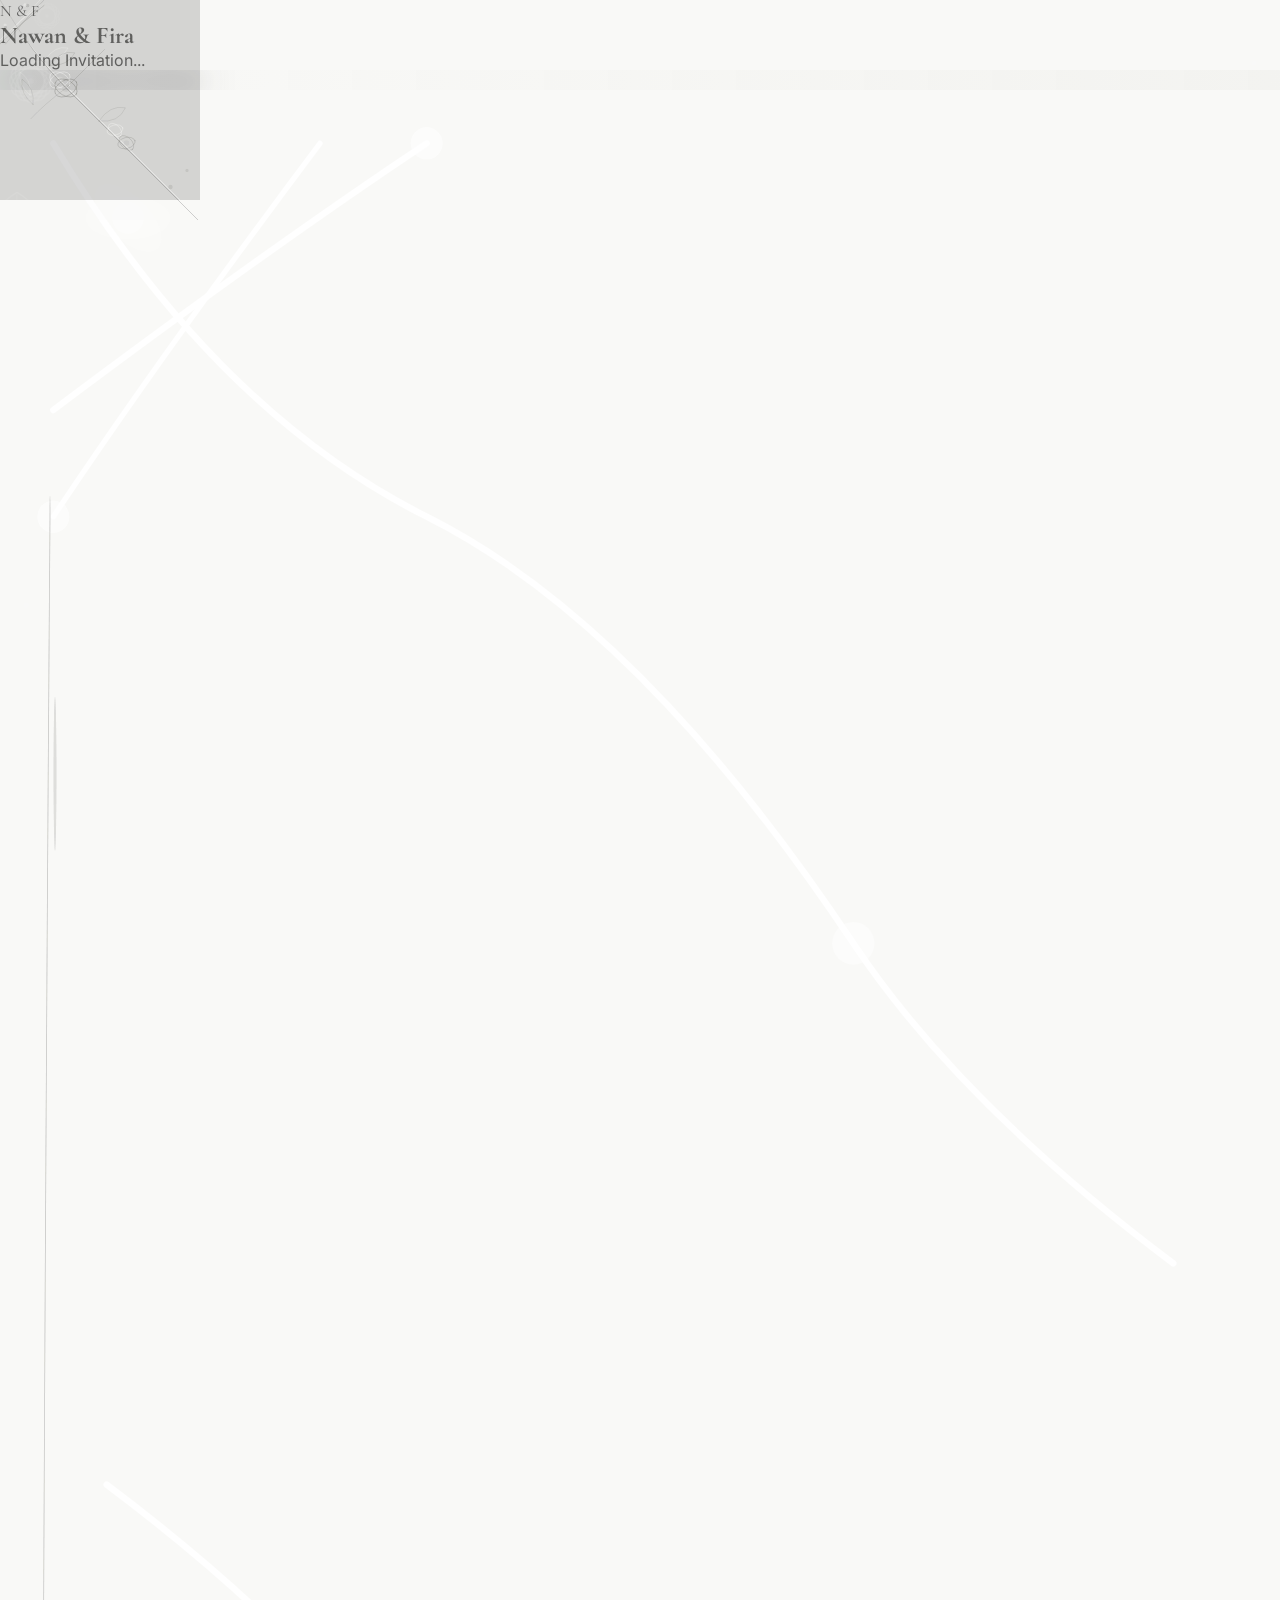
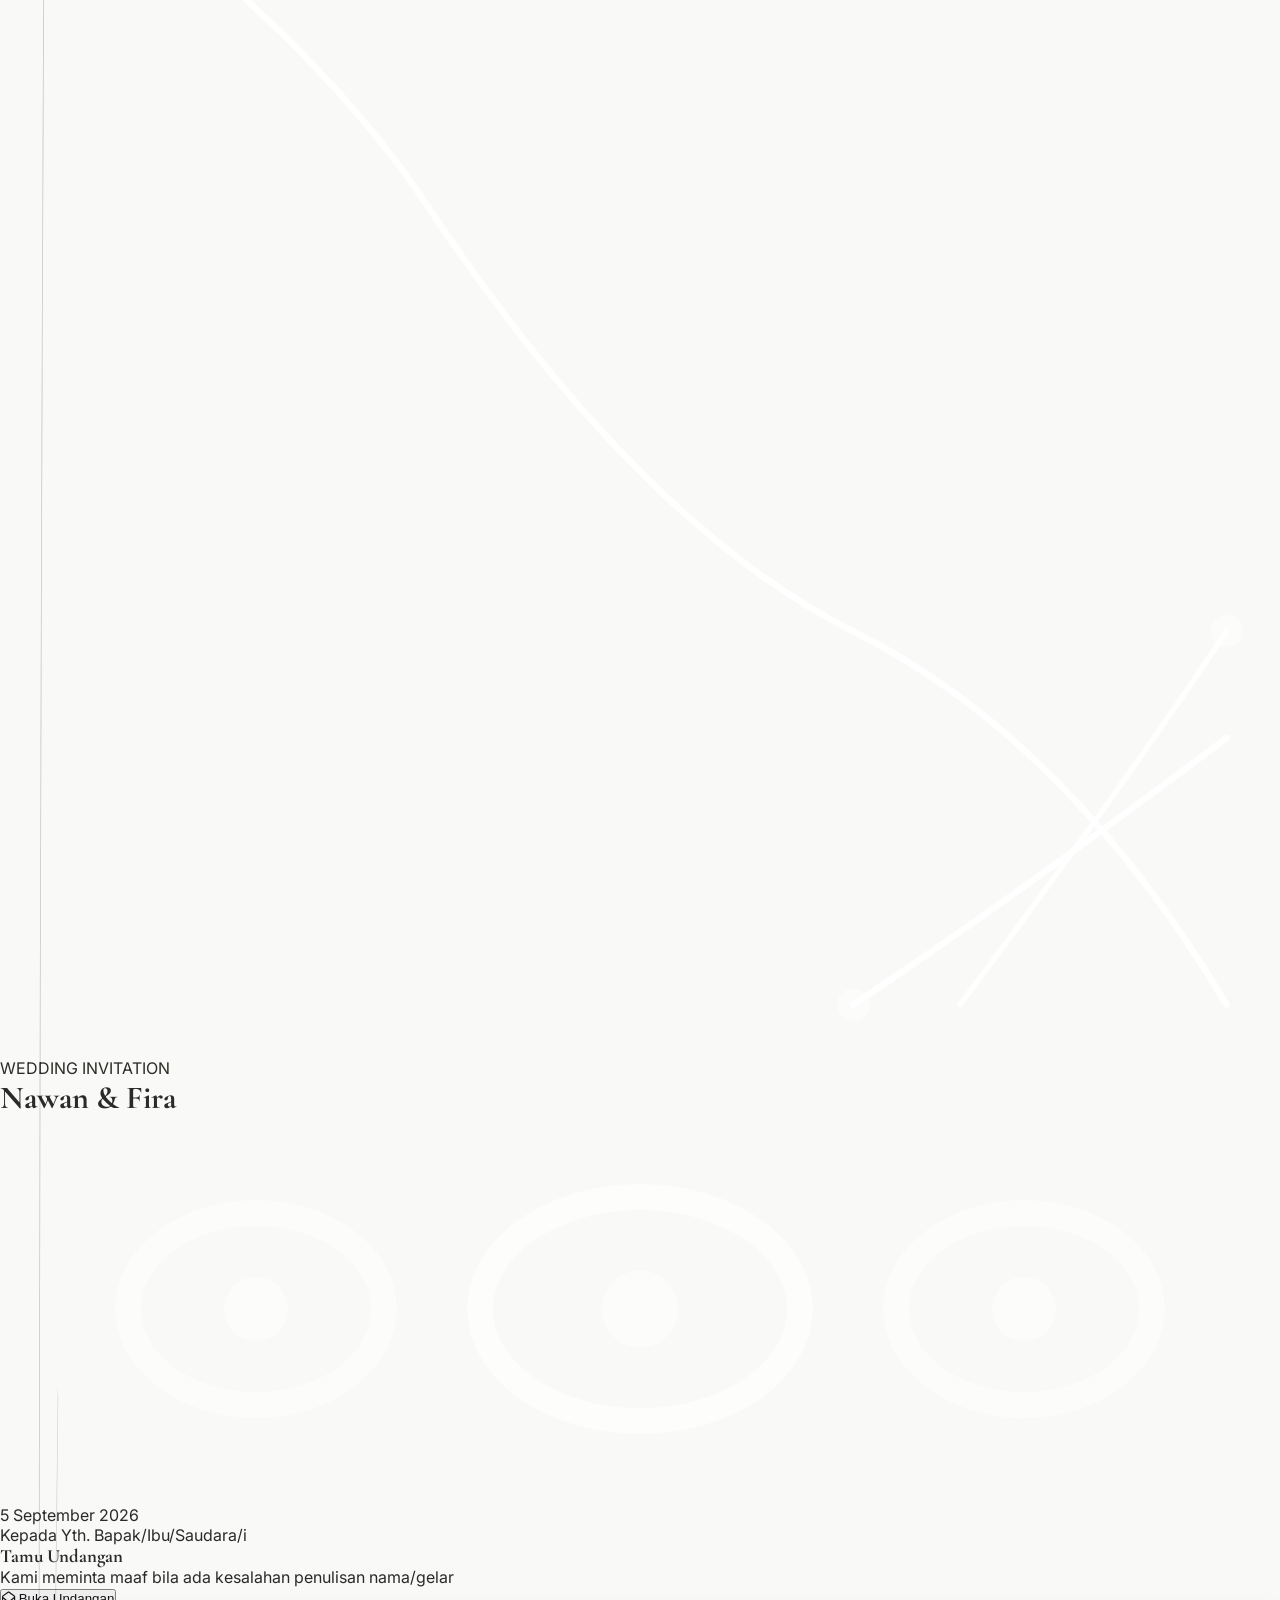
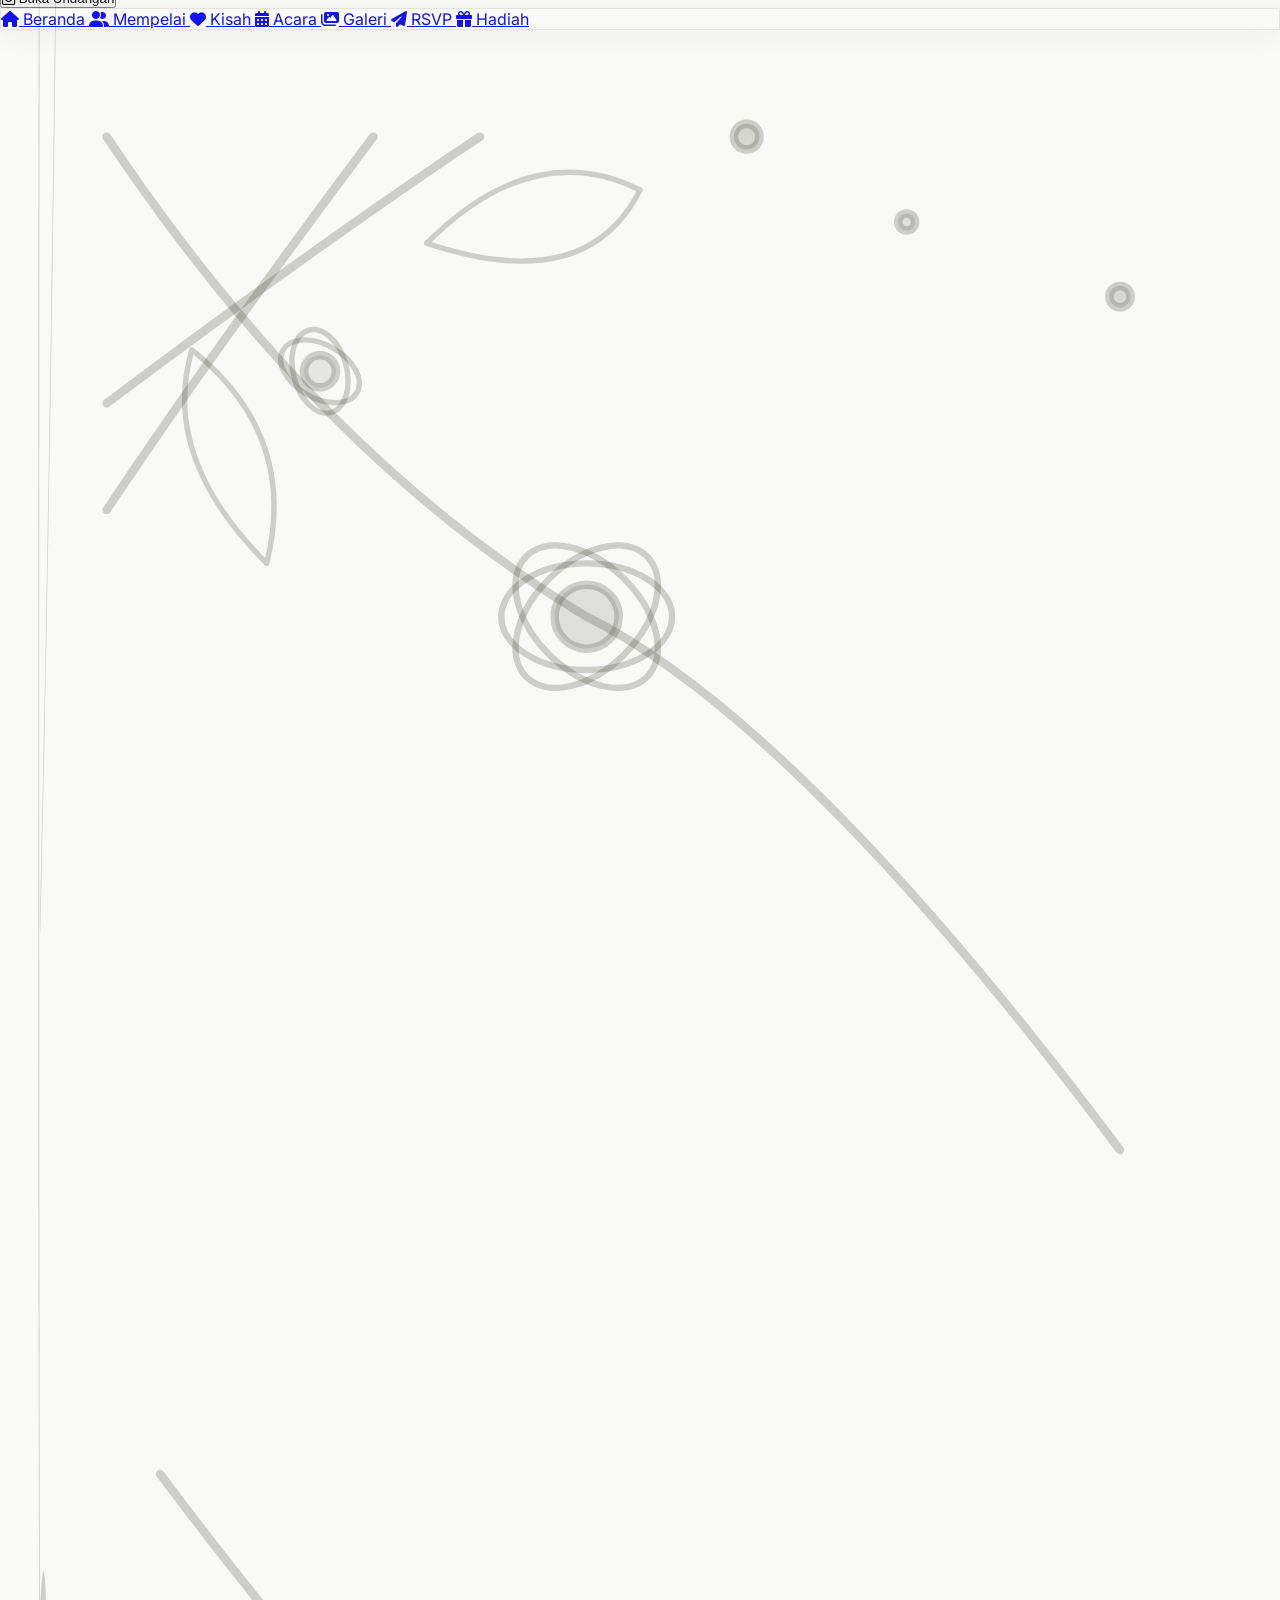
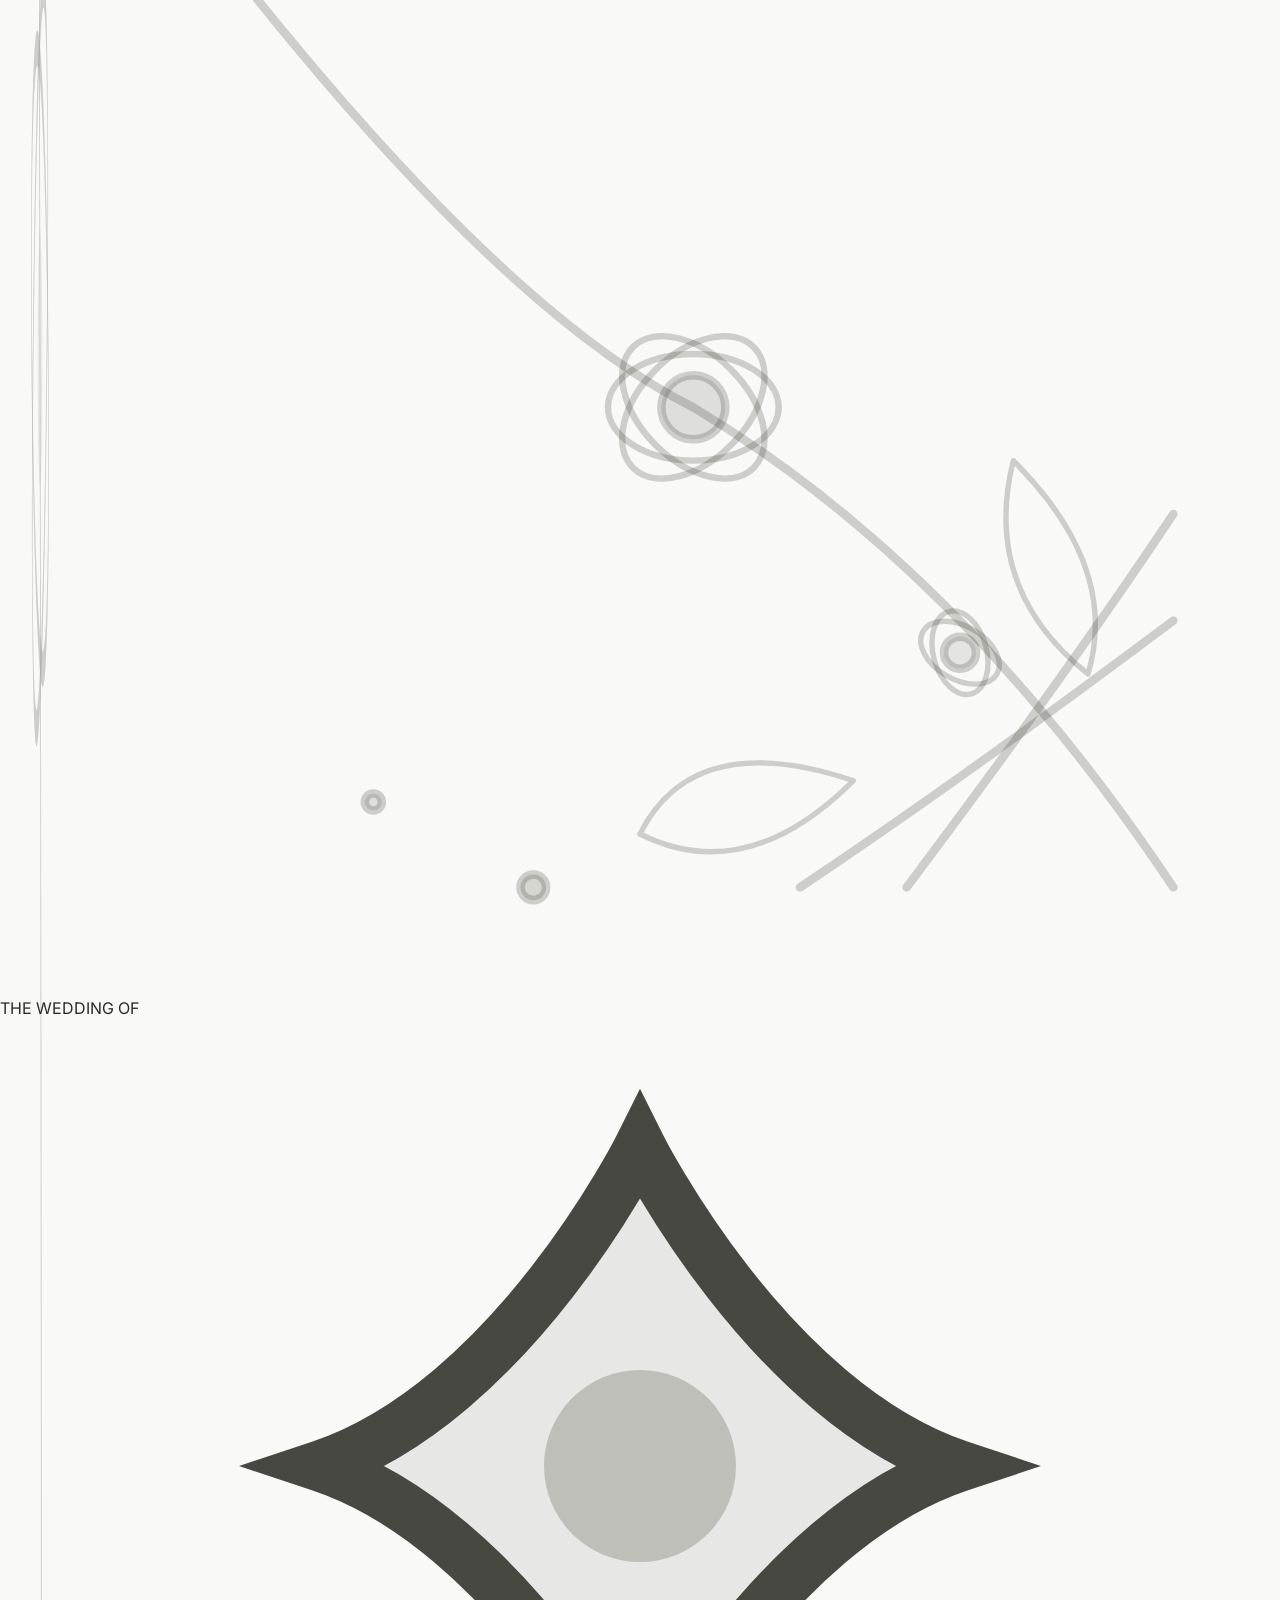
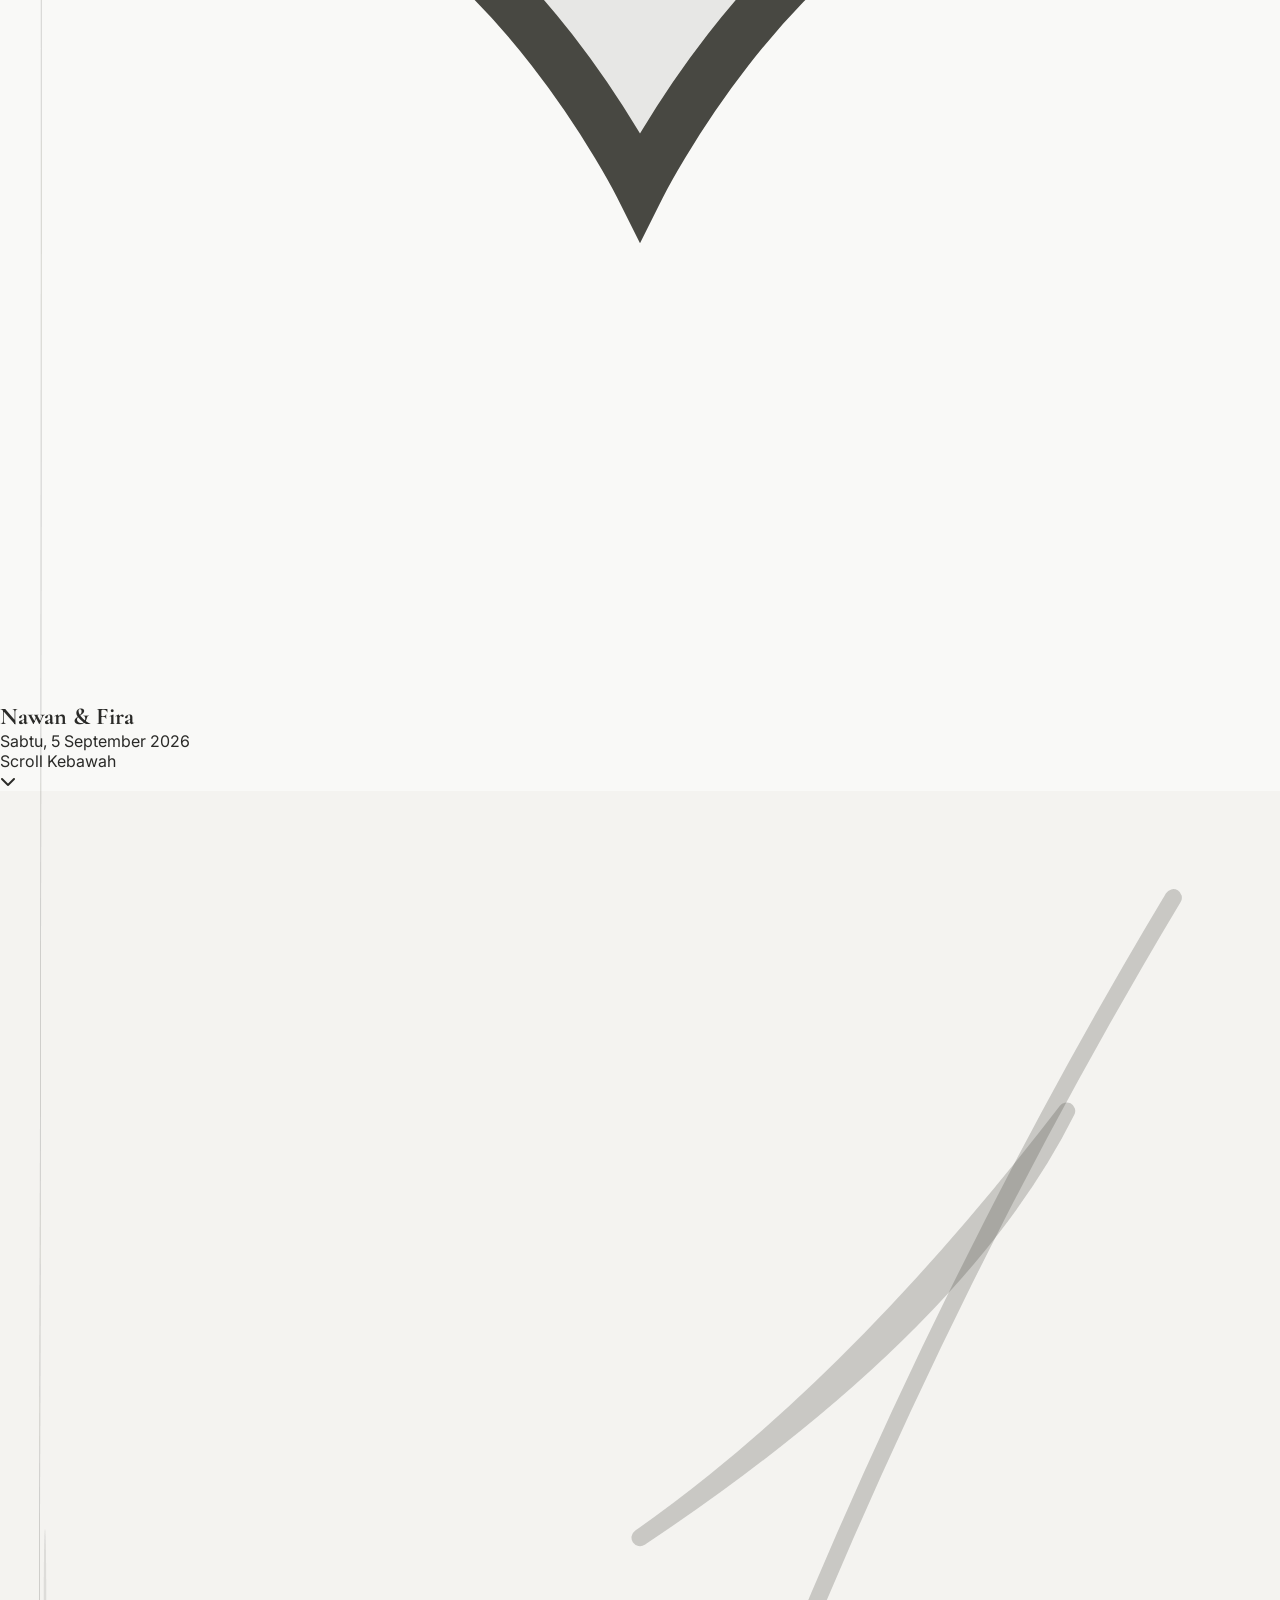
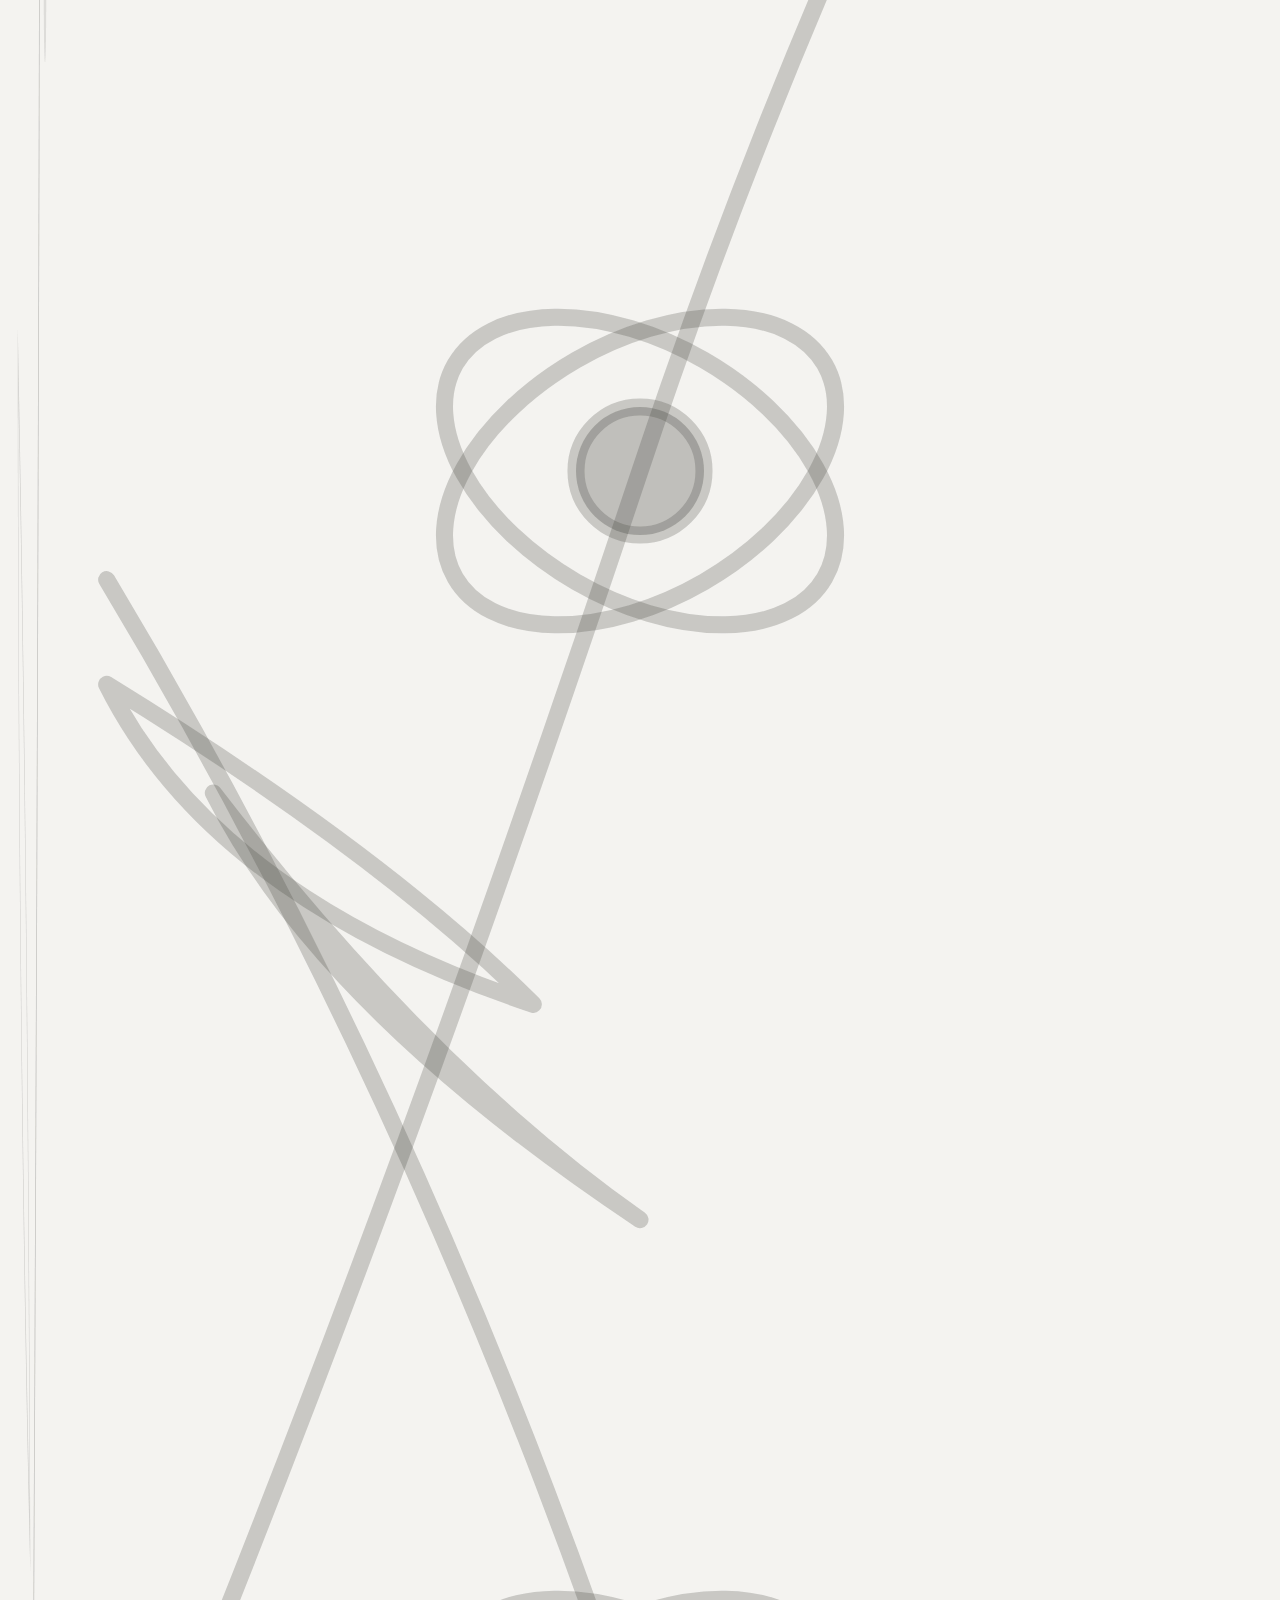
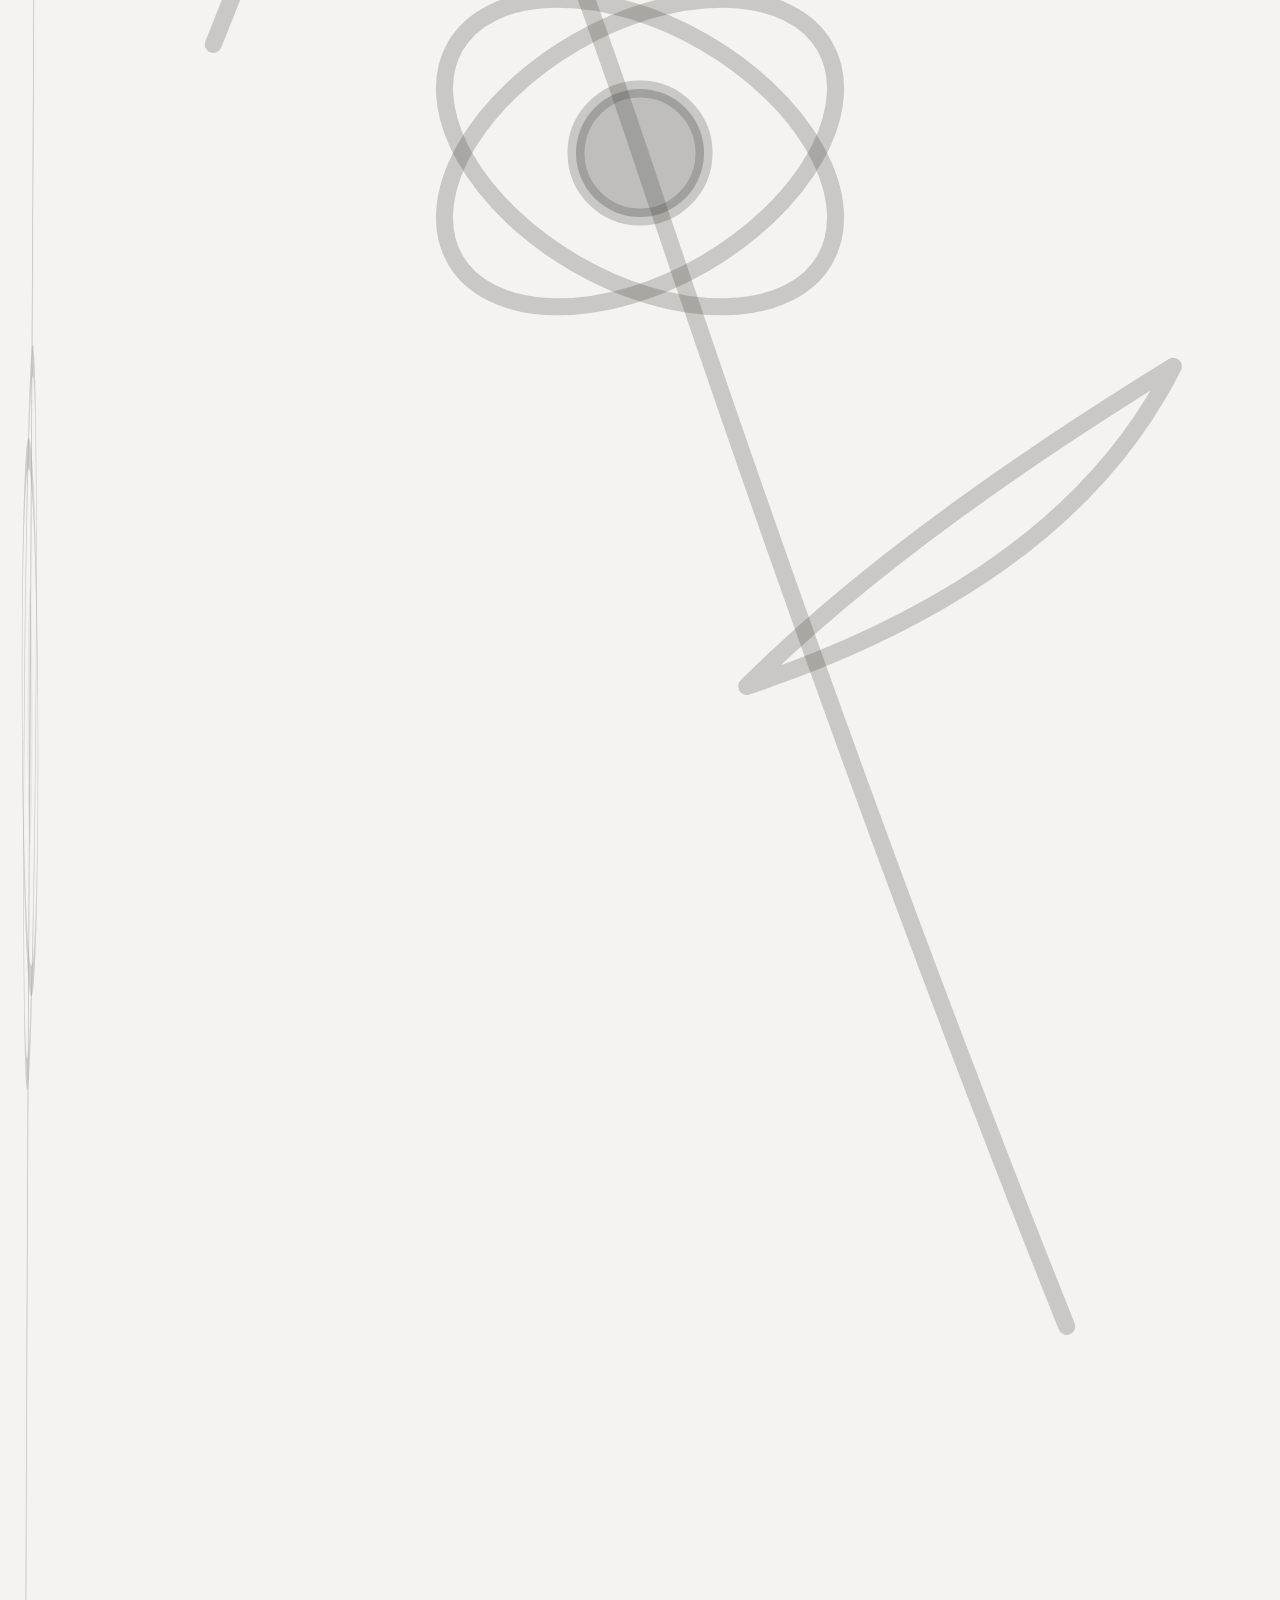
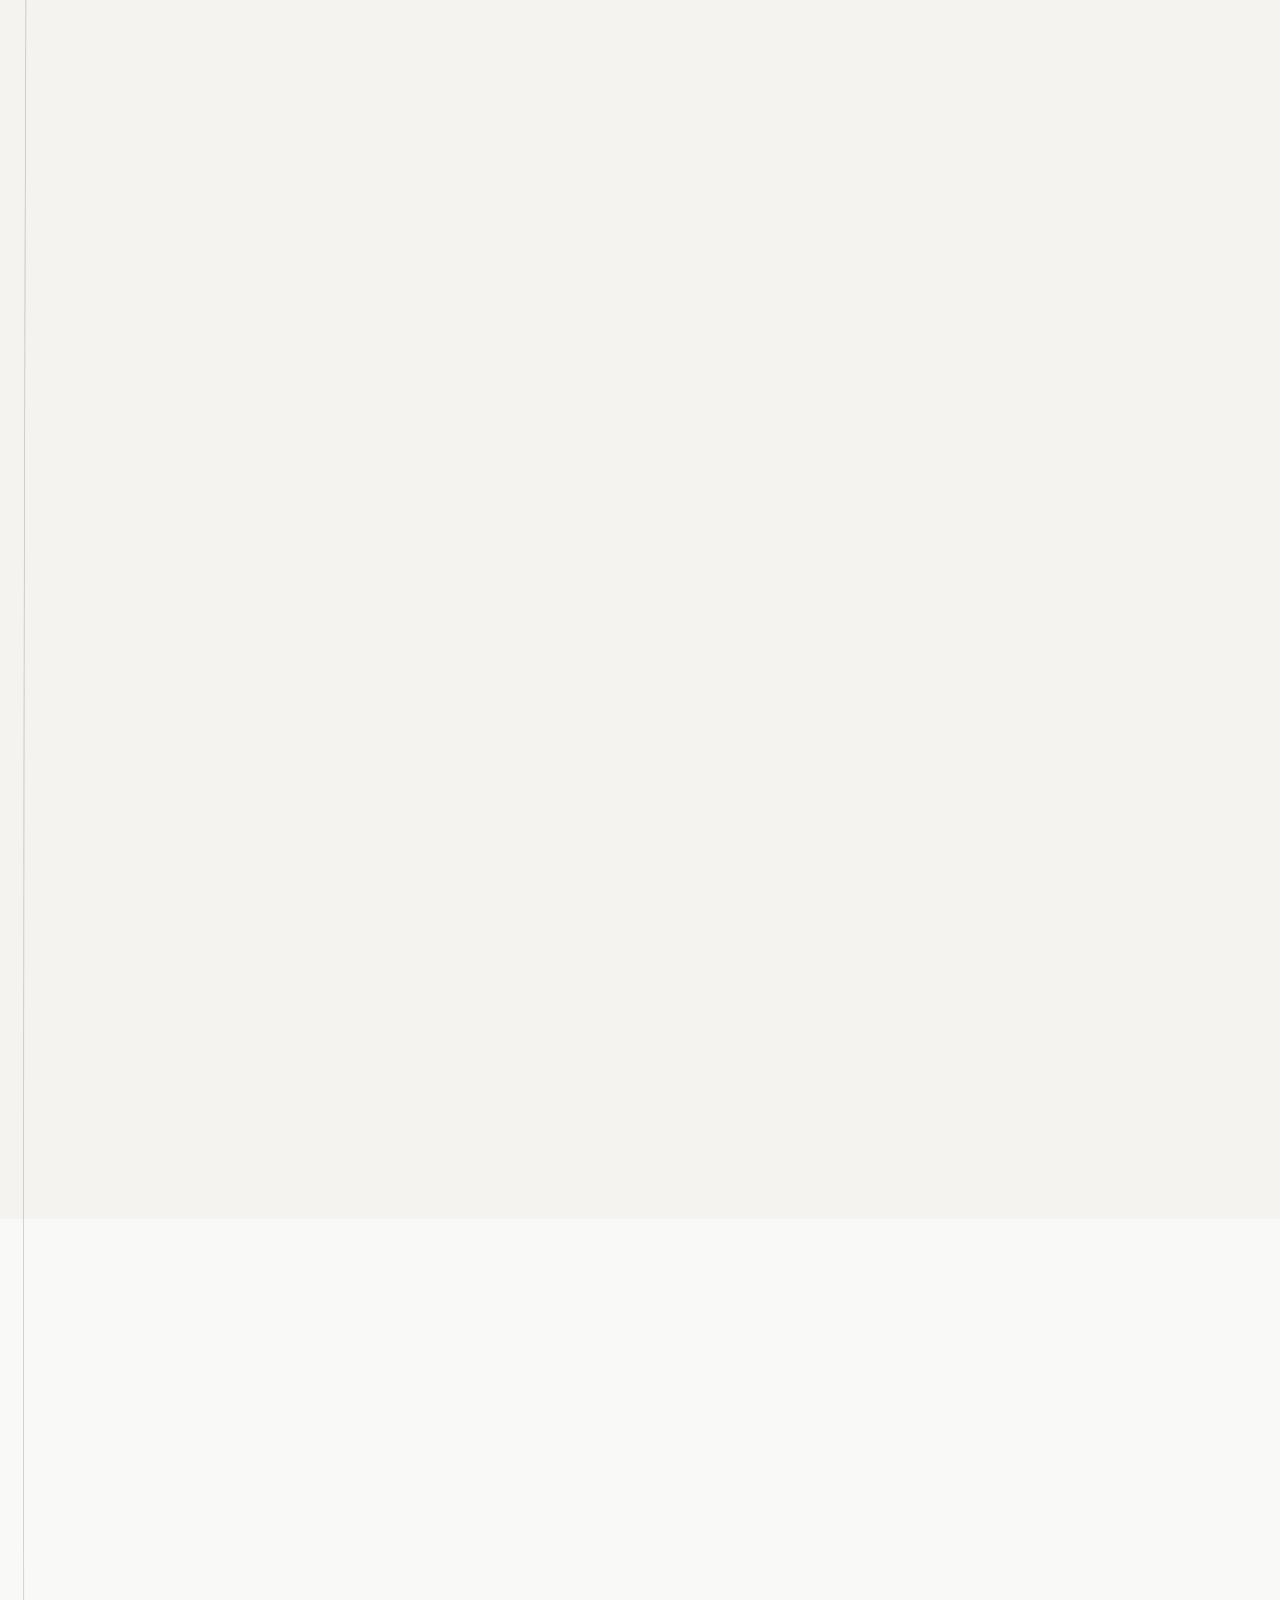
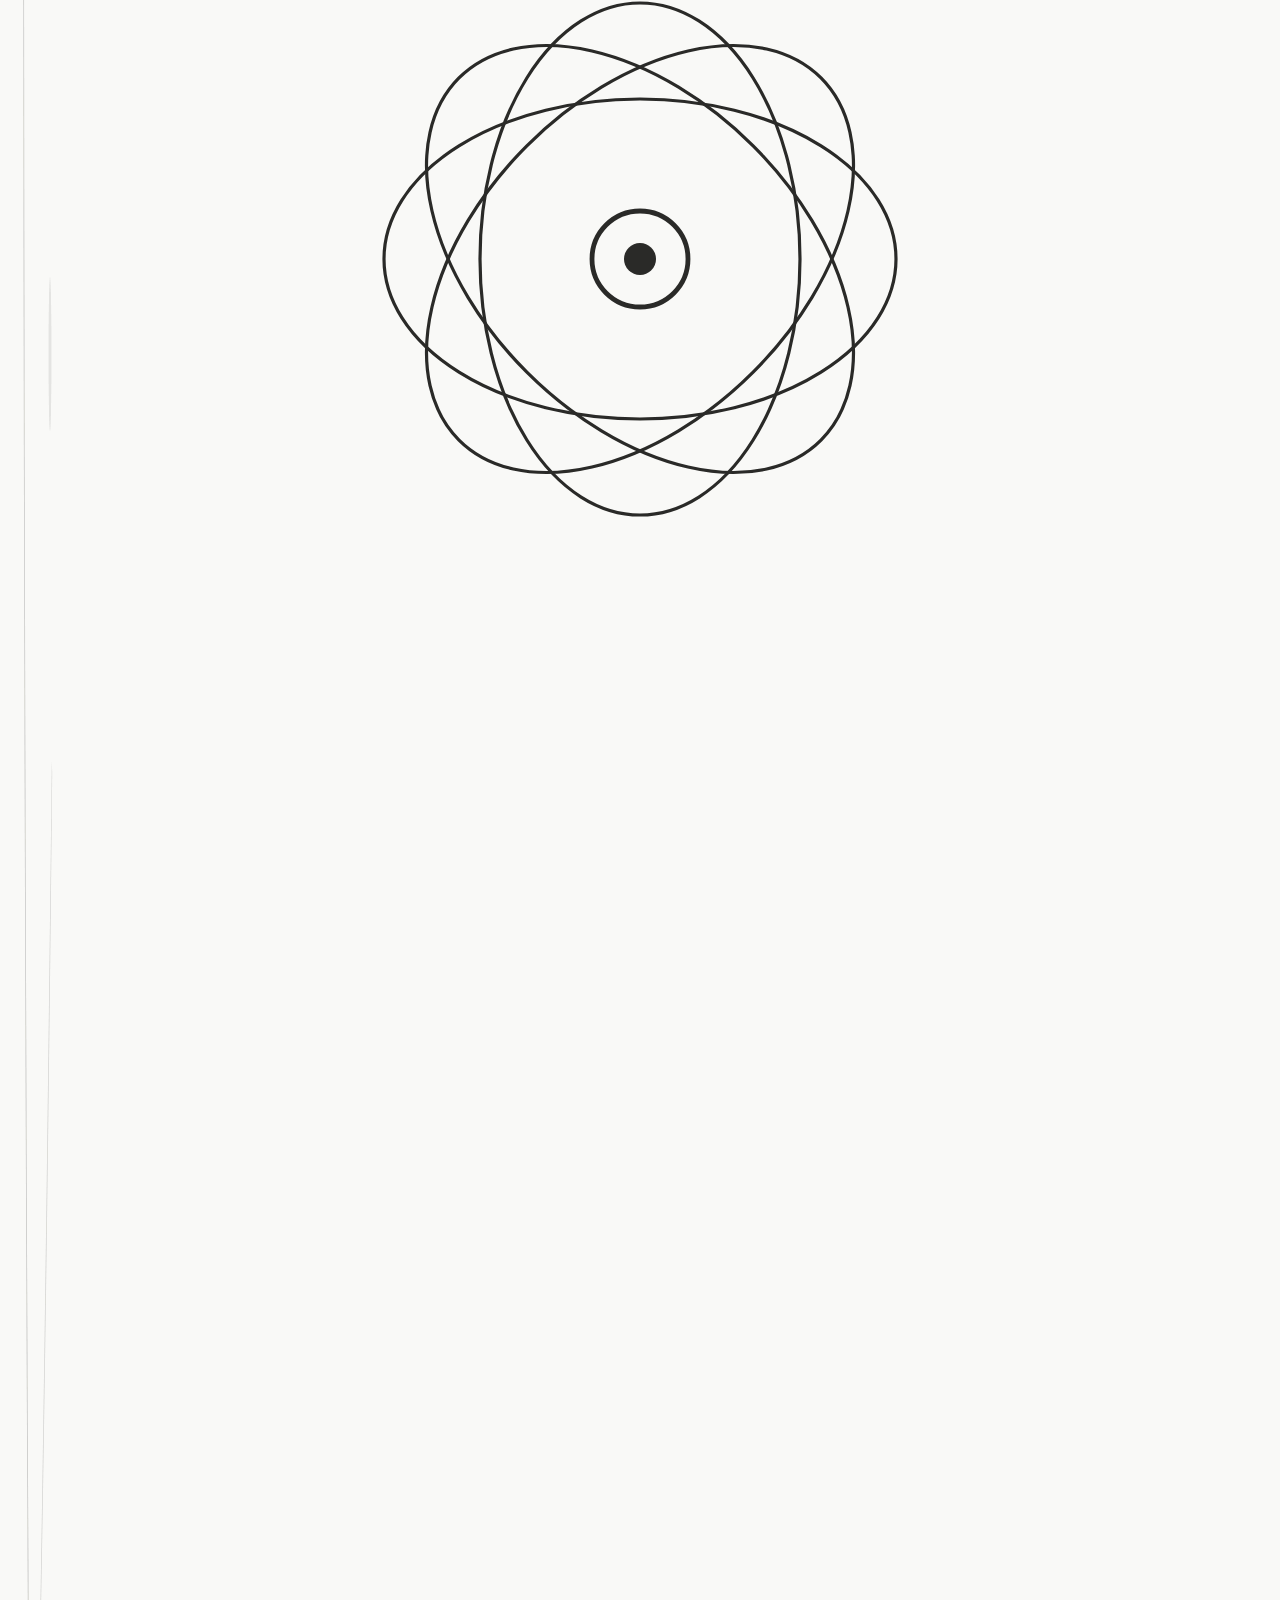
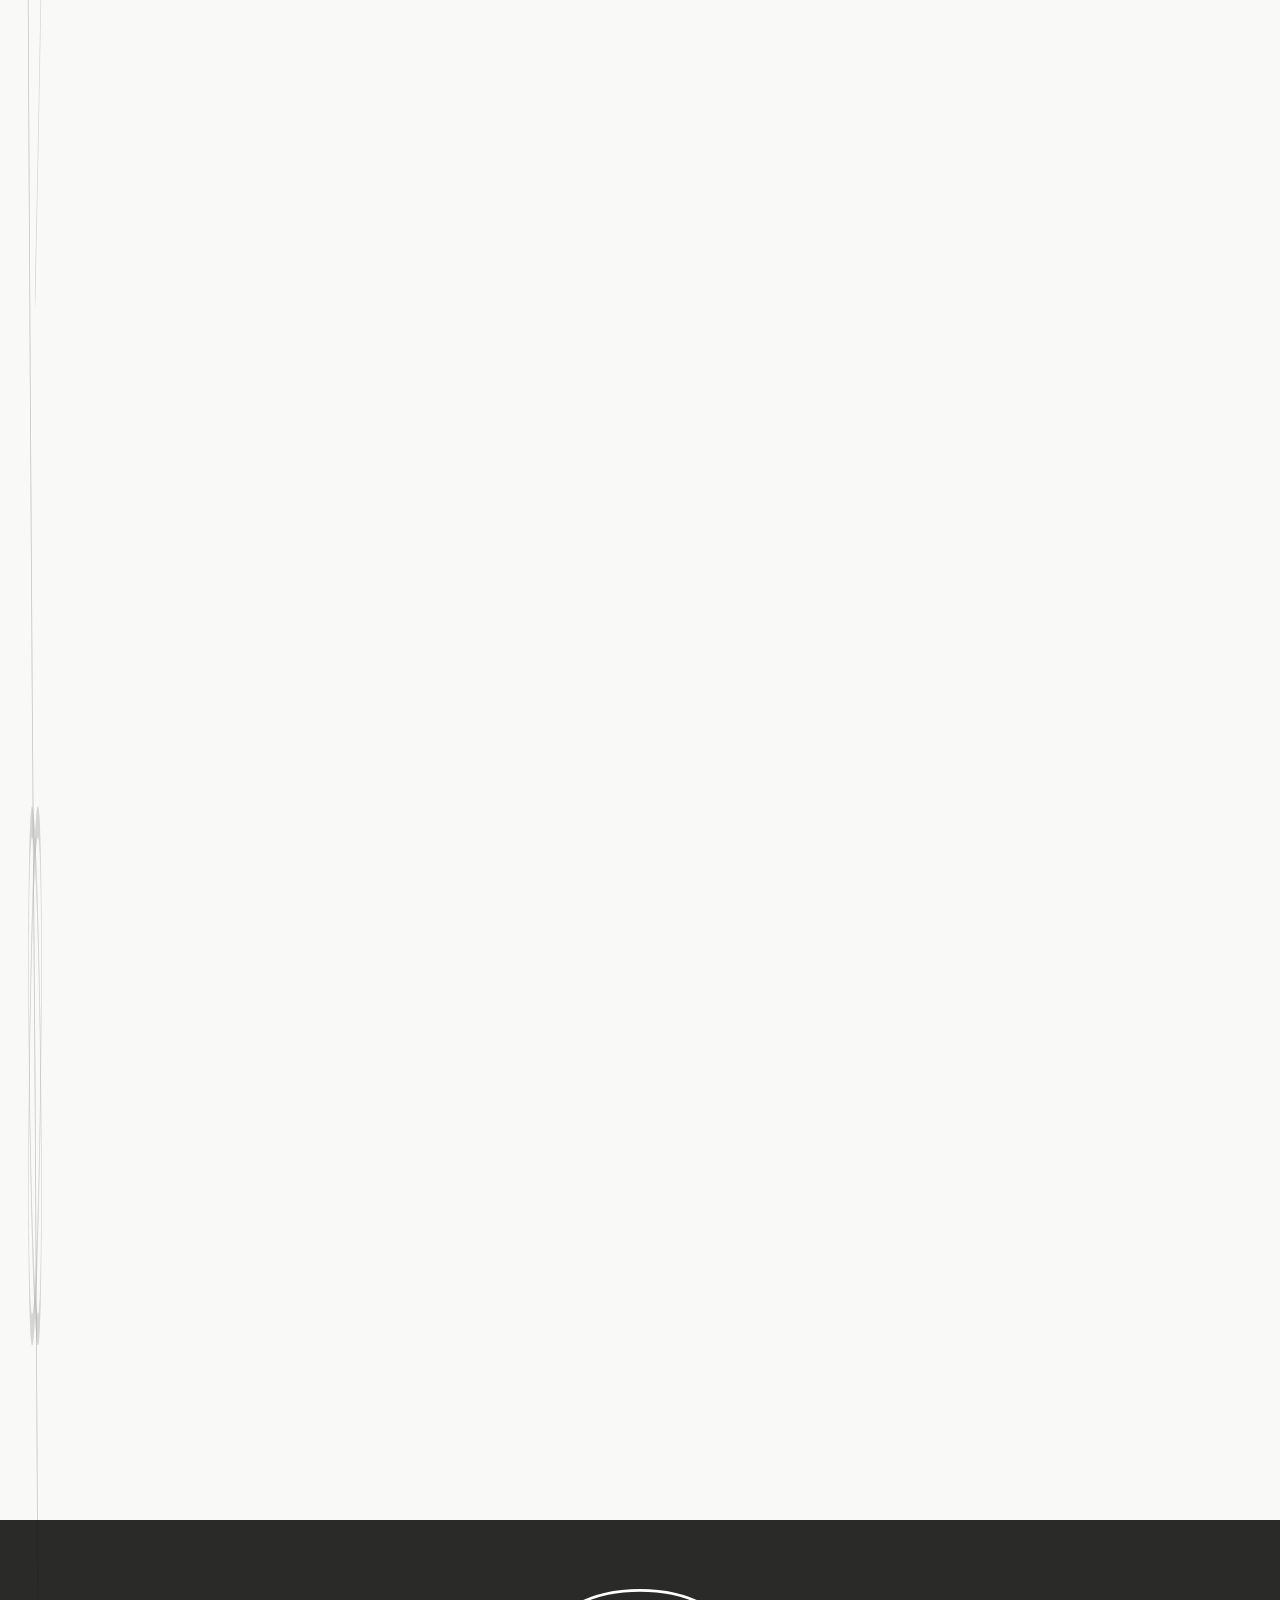
==== commit 90ae0393: "rasio" ====
--- a/index.html
+++ b/index.html
@@ -8,7 +8,7 @@
   <!-- SEO & Social Meta Tags -->
   <title>Undangan Pernikahan Nawan & Fira </title>
   <meta name="description"
-    content="Dengan penuh rasa syukur, kami mengundang Anda untuk menghadiri dan mendoakan pernikahan kami: Burhanudin Gunawan & Fira Alfiana Suhadi.">
+    content="Dengan penuh rasa syukur, kami mengundang Anda untuk menghadiri dan mendoakan pernikahan kami: Burhannudin Gunawan & Fira Alfiana Suhadi.">
 
   <!-- PWA & Mobile Optimization -->
   <link rel="manifest" href="manifest.json">
@@ -421,12 +421,12 @@
         <div class="flex flex-col items-center text-center px-4" data-aos="fade-right">
           <!-- Profile image container -->
           <div
-            class="relative w-64 h-64 md:w-72 md:h-72 rounded-full p-2 profile-ring shadow-lg mb-8 group overflow-hidden bg-white lazy-svg-wrapper">
-            <img id="groom-img" src="images/groom.jpg" alt="Burhanudin Gunawan"
-              class="w-full h-full object-cover rounded-full transition-transform duration-700 ease-out group-hover:scale-105 lazy-svg grayscale hover:grayscale-0" />
+            class="relative w-64 aspect-[2/3] md:w-72 rounded-2xl p-2 profile-ring shadow-lg mb-8 group overflow-hidden bg-white lazy-svg-wrapper">
+            <img id="groom-img" src="images/groom.jpg" alt="Burhannudin Gunawan"
+              class="w-full h-full object-cover rounded-xl transition-transform duration-700 ease-out group-hover:scale-105 lazy-svg grayscale hover:grayscale-0" />
           </div>
 
-          <h3 id="groom-fullname" class="font-title text-3xl font-light tracking-wide text-bw-900 mb-2">Burhanudin
+          <h3 id="groom-fullname" class="font-title text-3xl font-light tracking-wide text-bw-900 mb-2">Burhannudin
             Gunawan</h3>
           <p id="groom-parents" class="text-xs text-bw-500 font-light max-w-sm mb-6 leading-relaxed">Putra pertama dari Bapak Supamiyanto & Ibu Lilik Kirana Dewi</p>
 
@@ -441,9 +441,9 @@
         <div class="flex flex-col items-center text-center px-4" data-aos="fade-left">
           <!-- Profile image container -->
           <div
-            class="relative w-64 h-64 md:w-72 md:h-72 rounded-full p-2 profile-ring shadow-lg mb-8 group overflow-hidden bg-white lazy-svg-wrapper">
+            class="relative w-64 aspect-[2/3] md:w-72 rounded-2xl p-2 profile-ring shadow-lg mb-8 group overflow-hidden bg-white lazy-svg-wrapper">
             <img id="bride-img" src="images/bride.jpg" alt="Fira Alfiana Suhadi"
-              class="w-full h-full object-cover rounded-full transition-transform duration-700 ease-out group-hover:scale-105 lazy-svg grayscale hover:grayscale-0" />
+              class="w-full h-full object-cover rounded-xl transition-transform duration-700 ease-out group-hover:scale-105 lazy-svg grayscale hover:grayscale-0" />
           </div>
 
           <h3 id="bride-fullname" class="font-title text-3xl font-light tracking-wide text-bw-900 mb-2">Fira Alfiana
@@ -631,7 +631,7 @@
                 <i class="far fa-clock text-bw-600 text-lg mt-1 w-5"></i>
                 <div>
                   <h4 class="font-semibold text-bw-800 tracking-wide">Waktu</h4>
-                  <p id="resepsi-jam" class="text-bw-500 font-light mt-1">10:30 - 15:00 WIB</p>
+                  <p id="resepsi-jam" class="text-bw-500 font-light mt-1">10:30 - Selesai</p>
                 </div>
               </div>
 
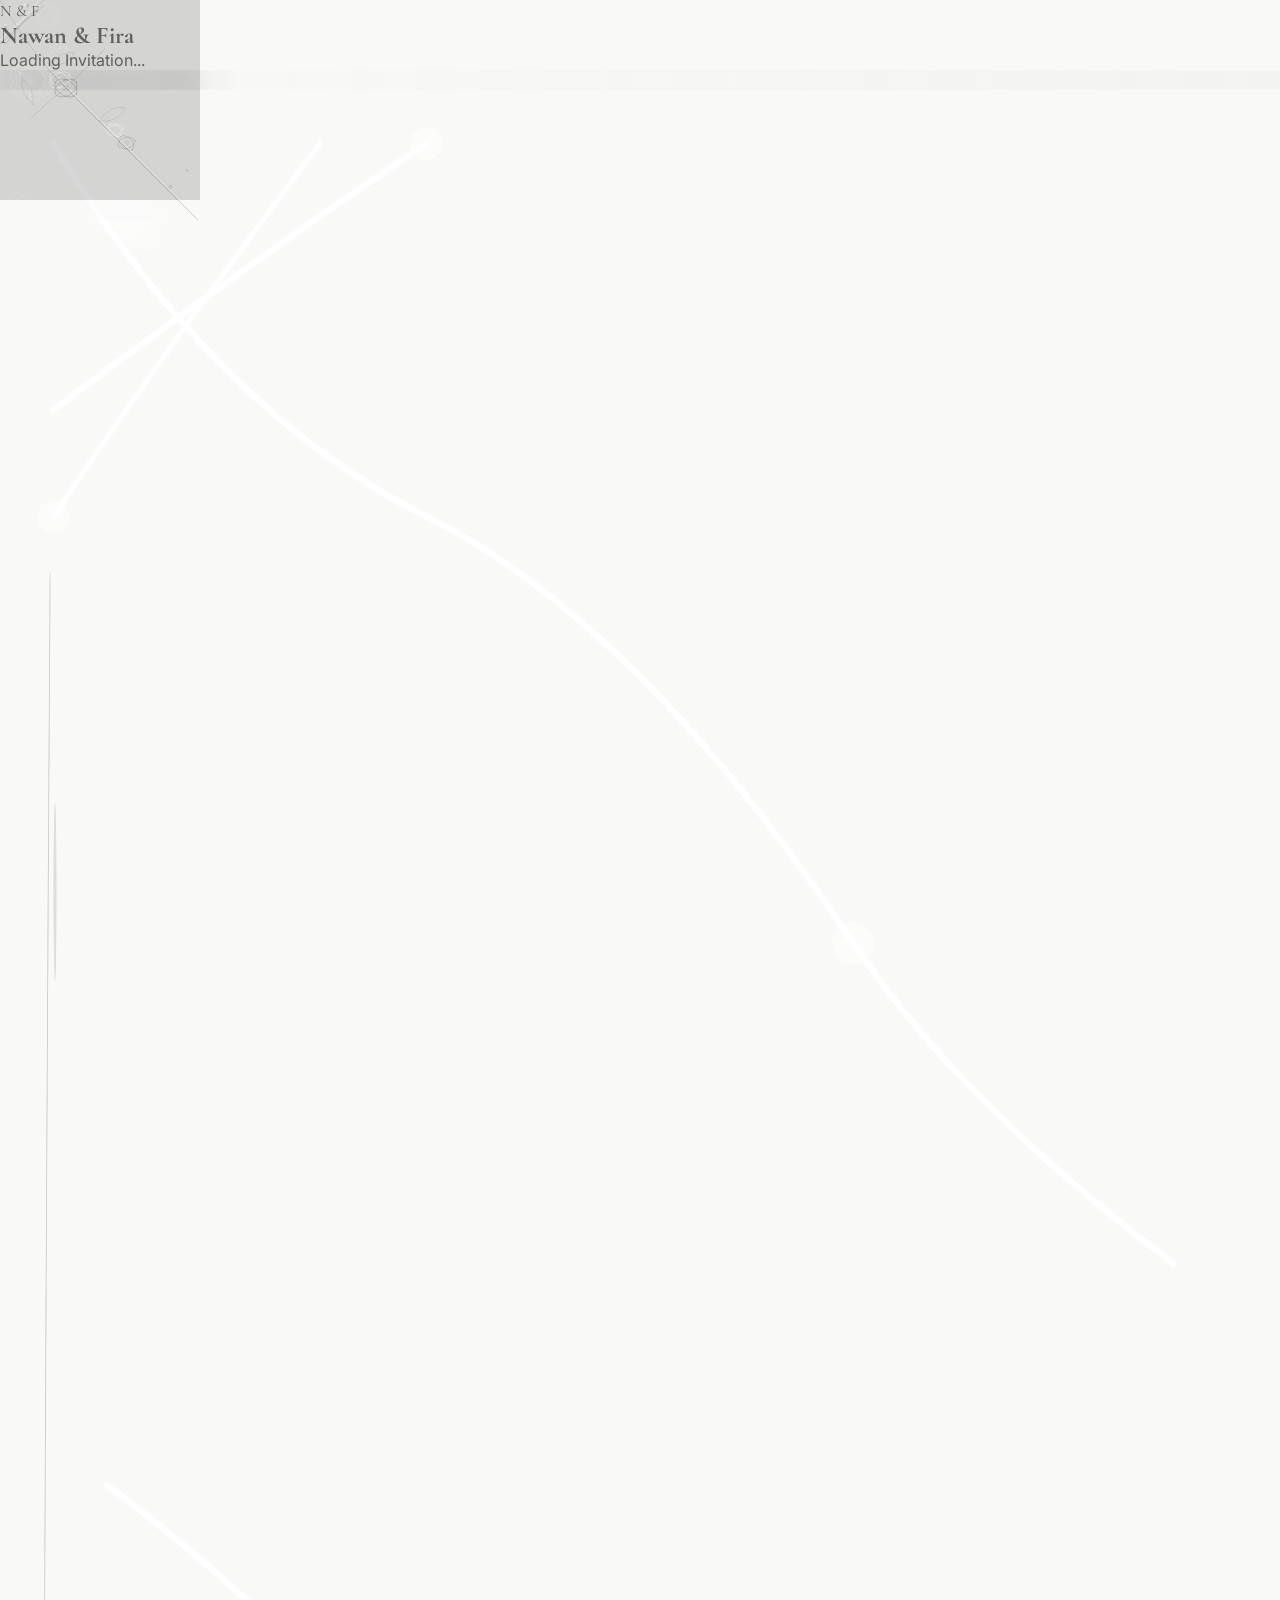
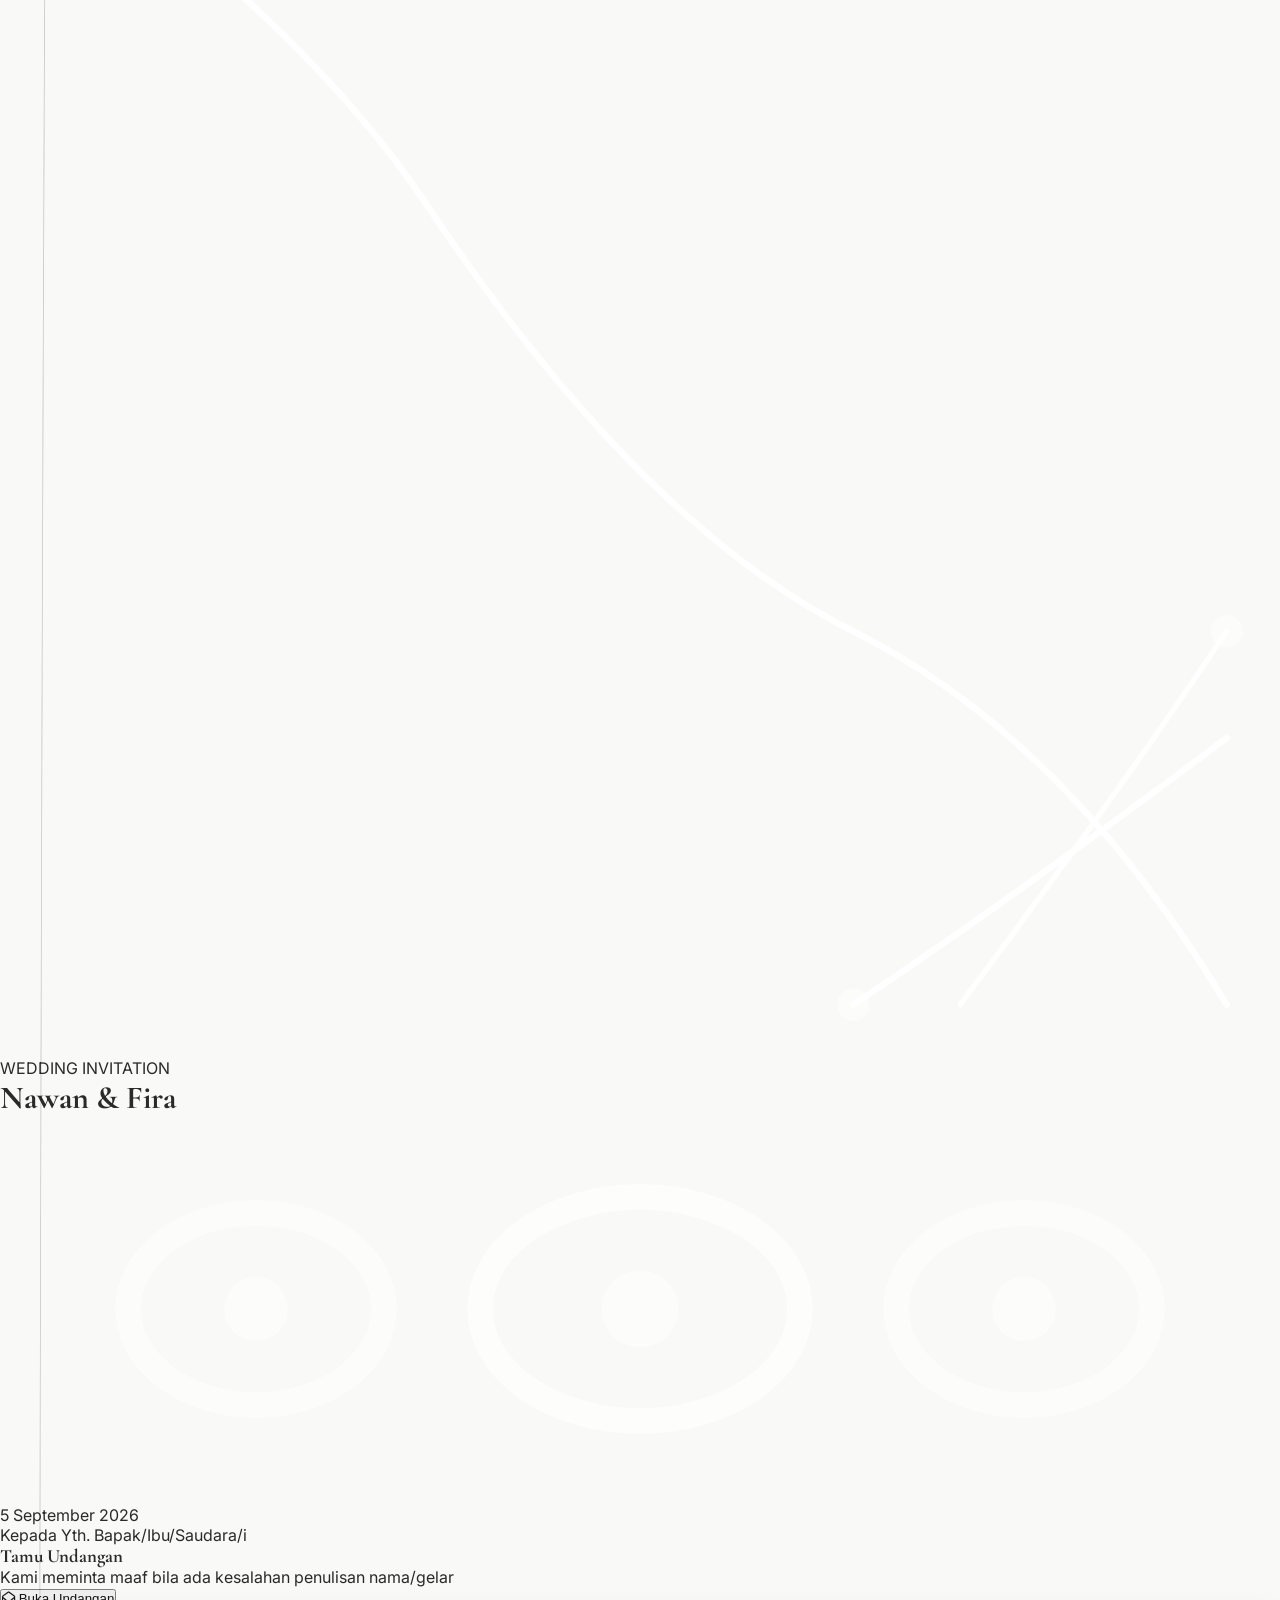
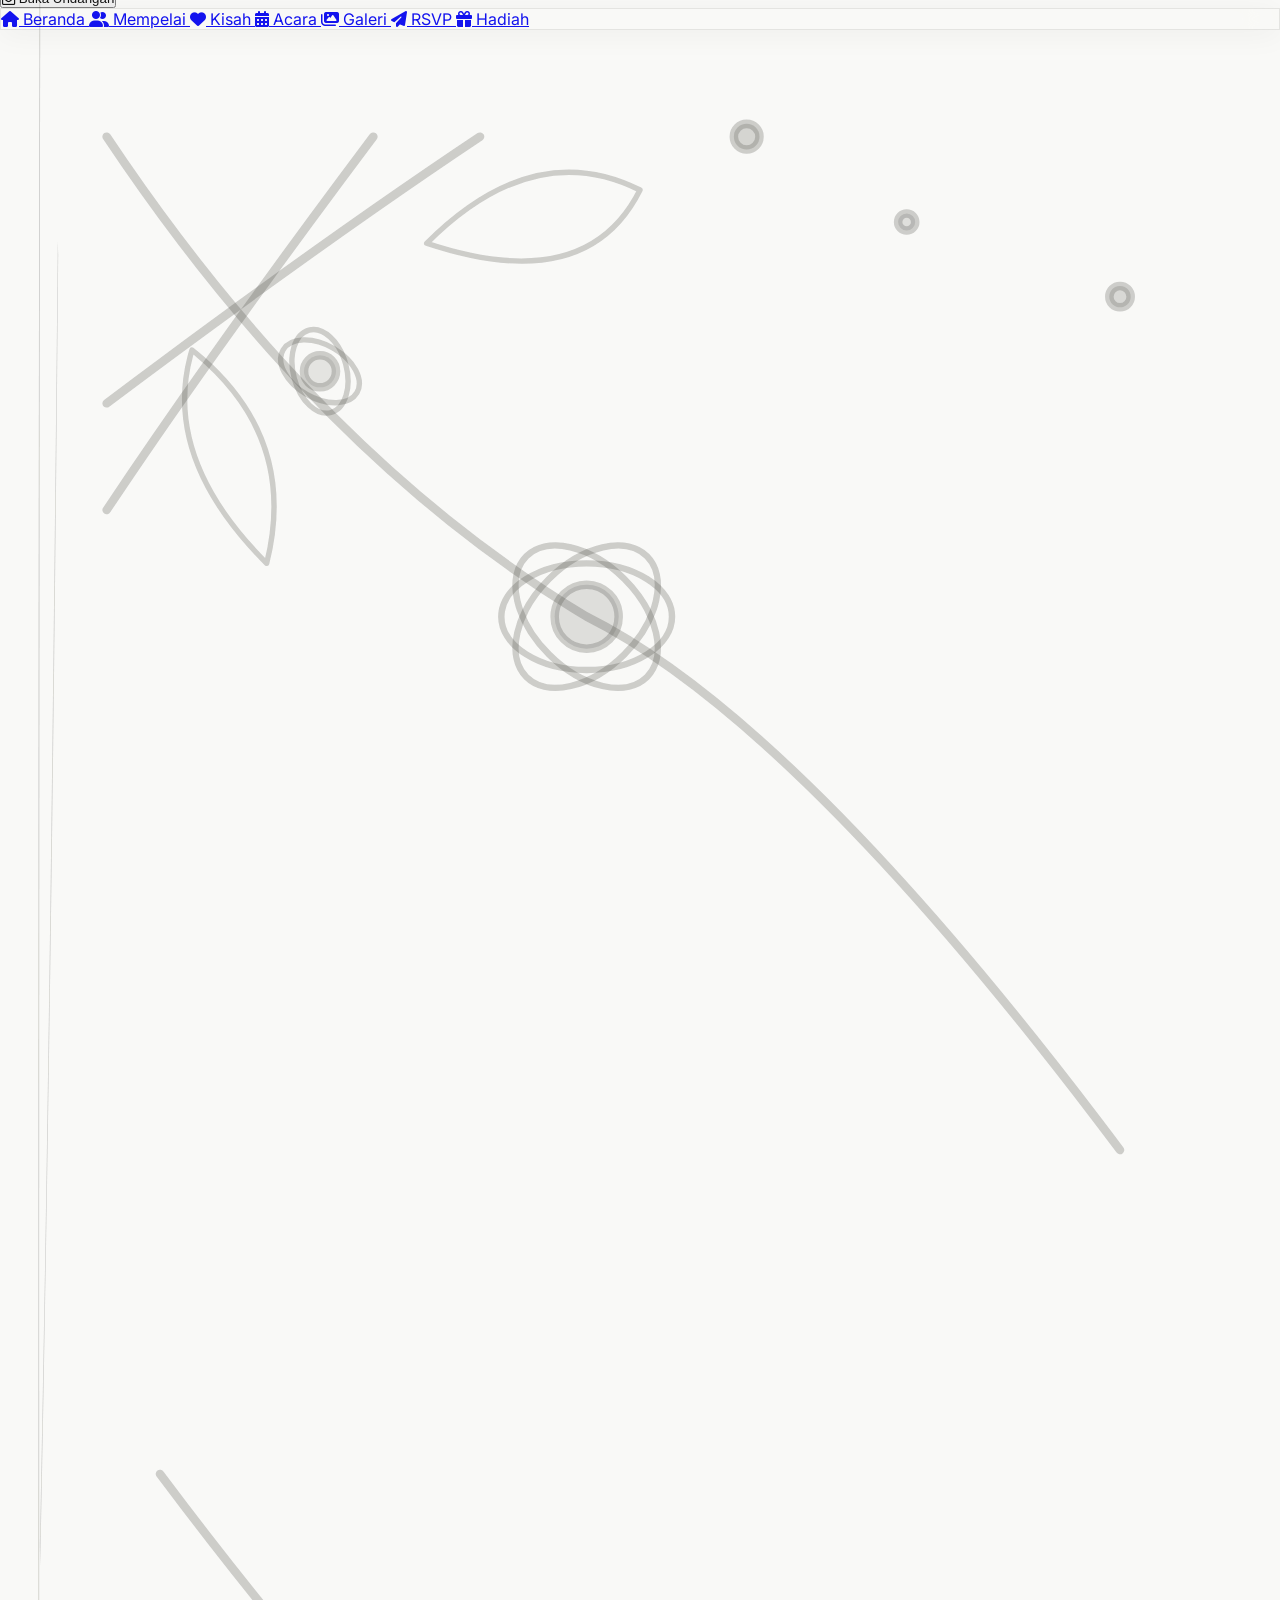
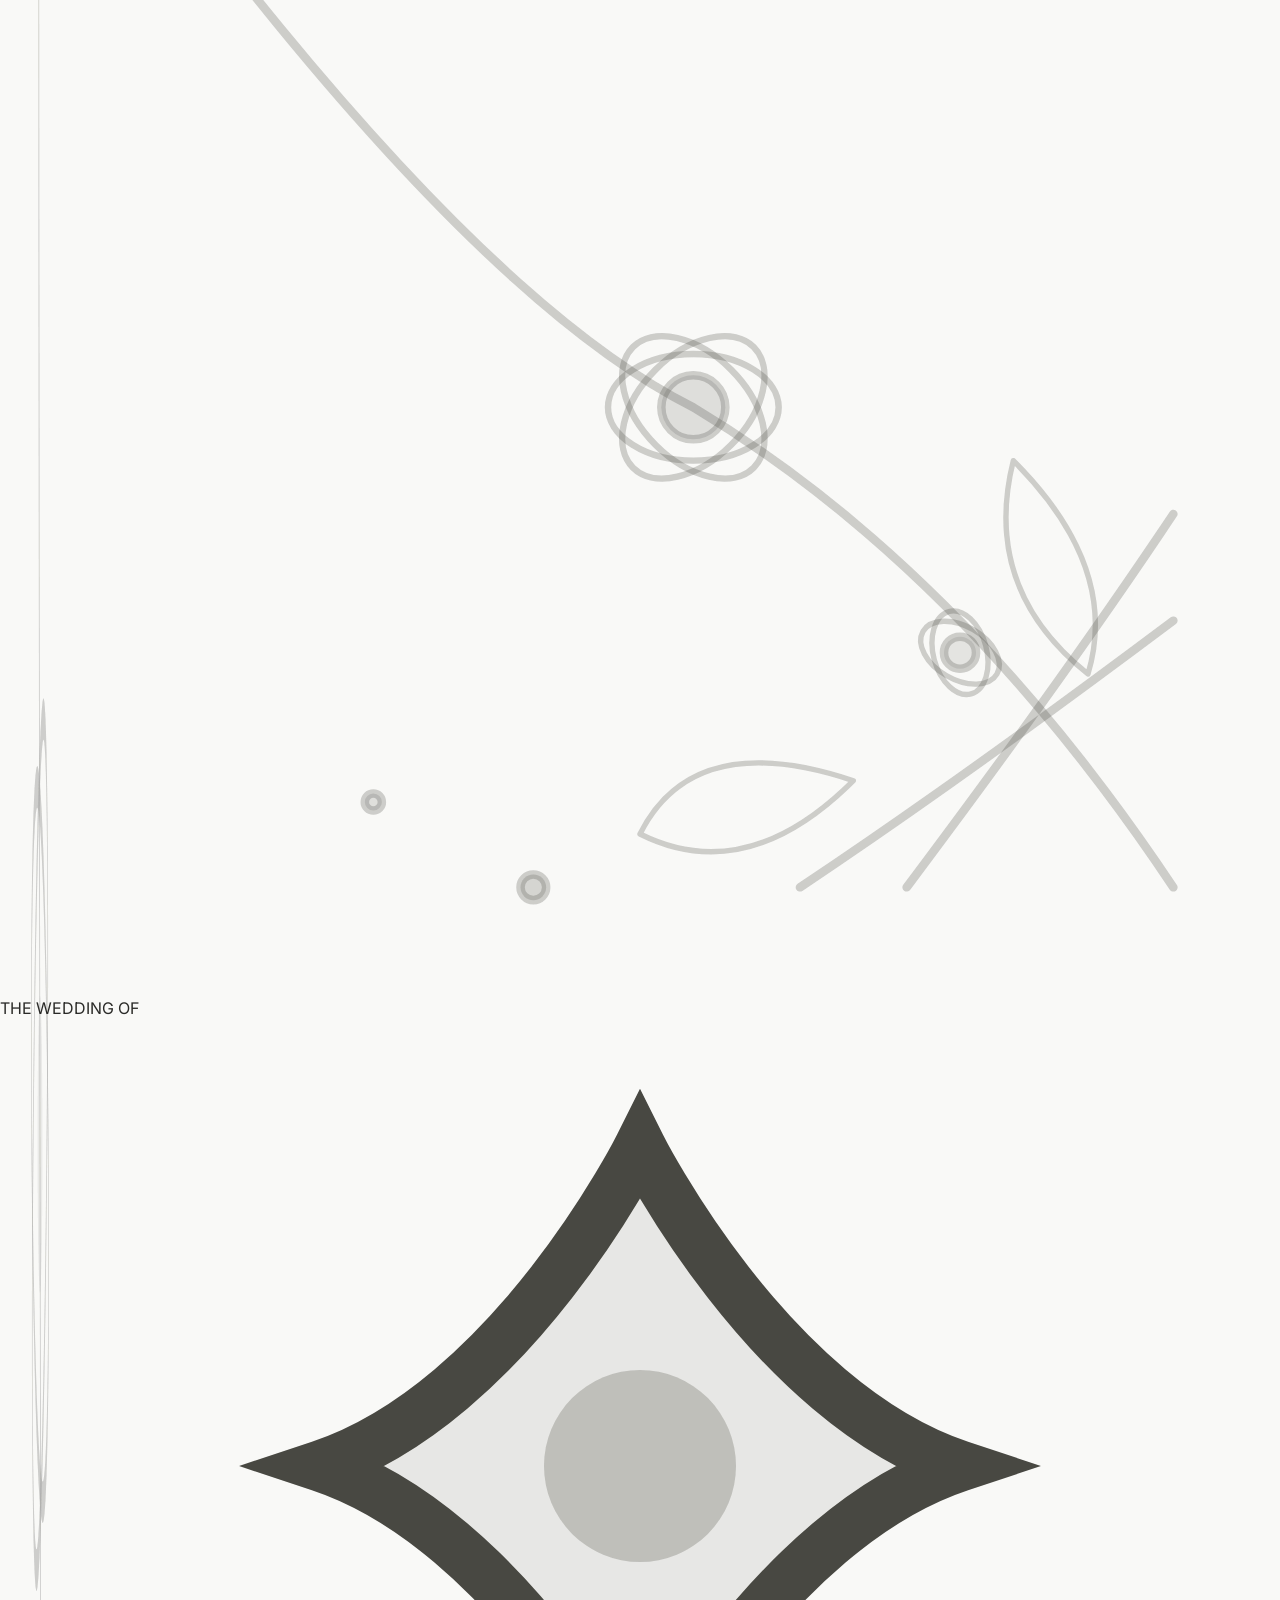
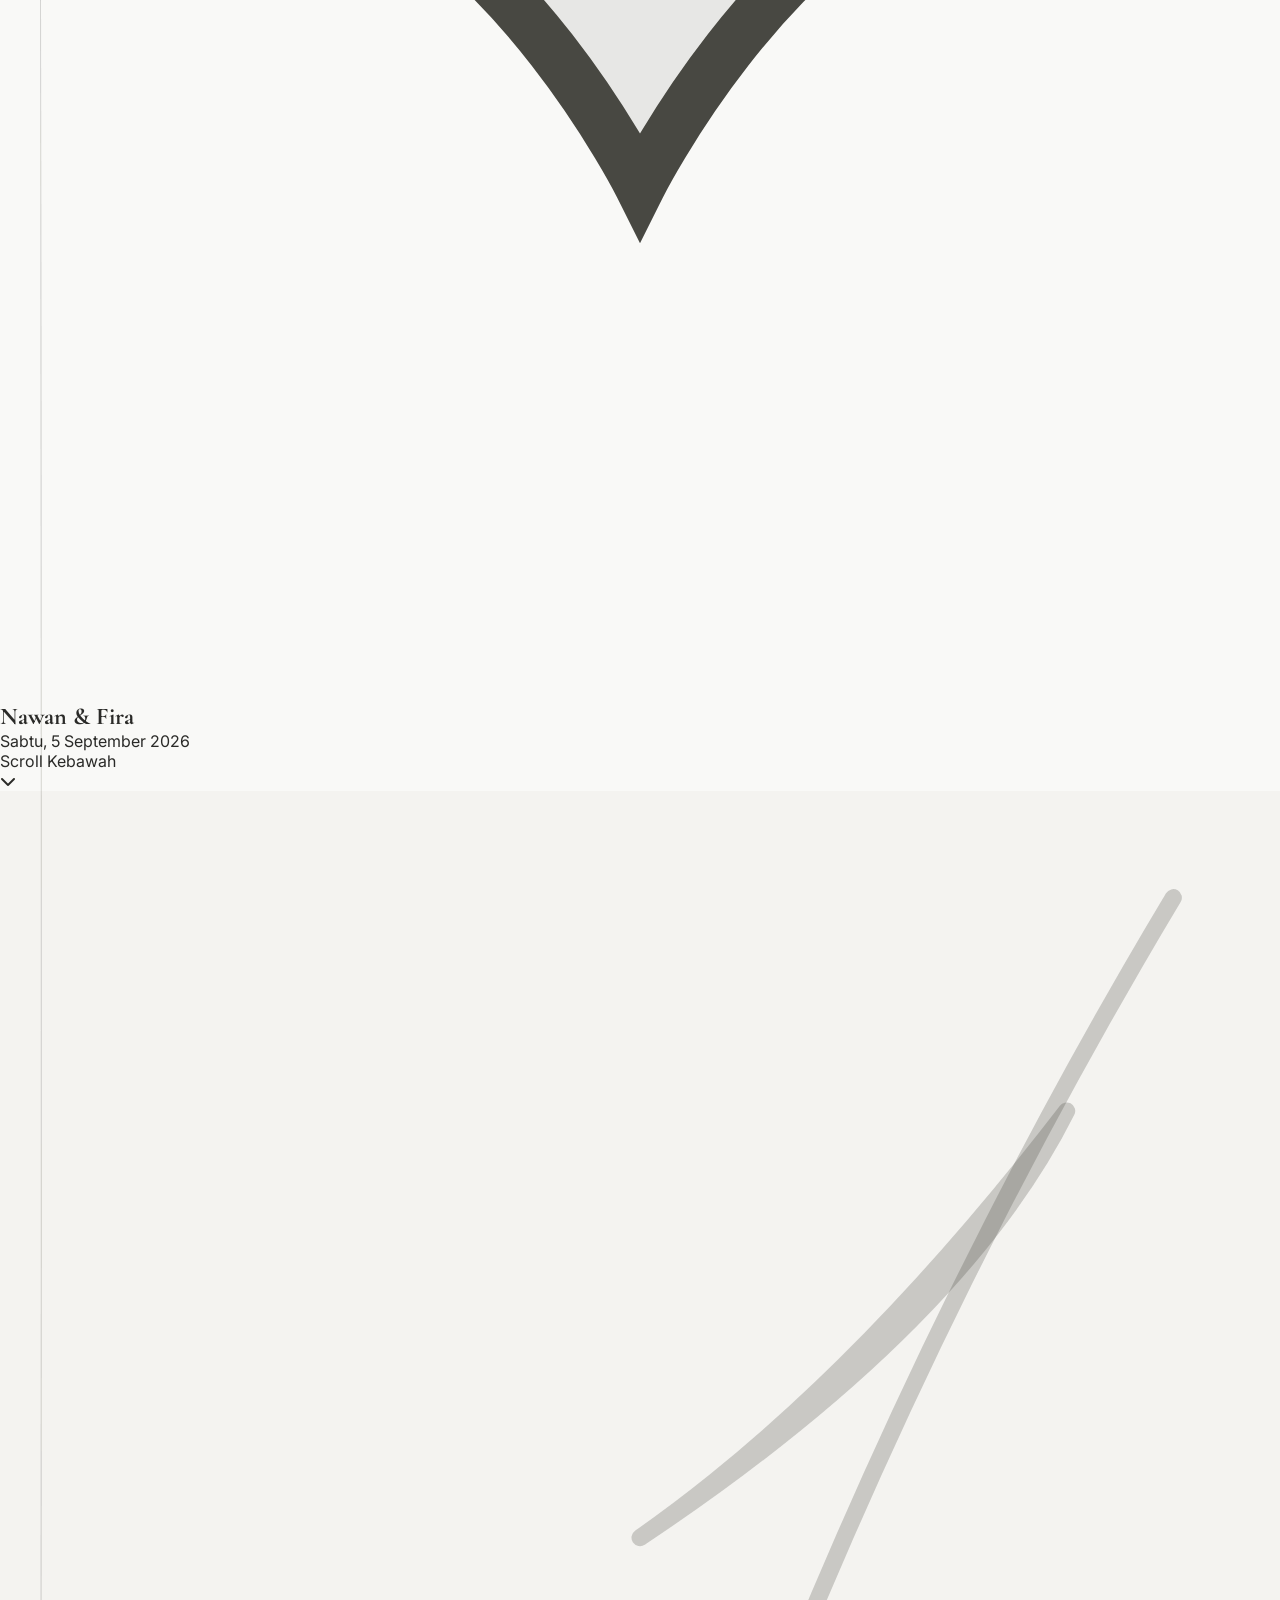
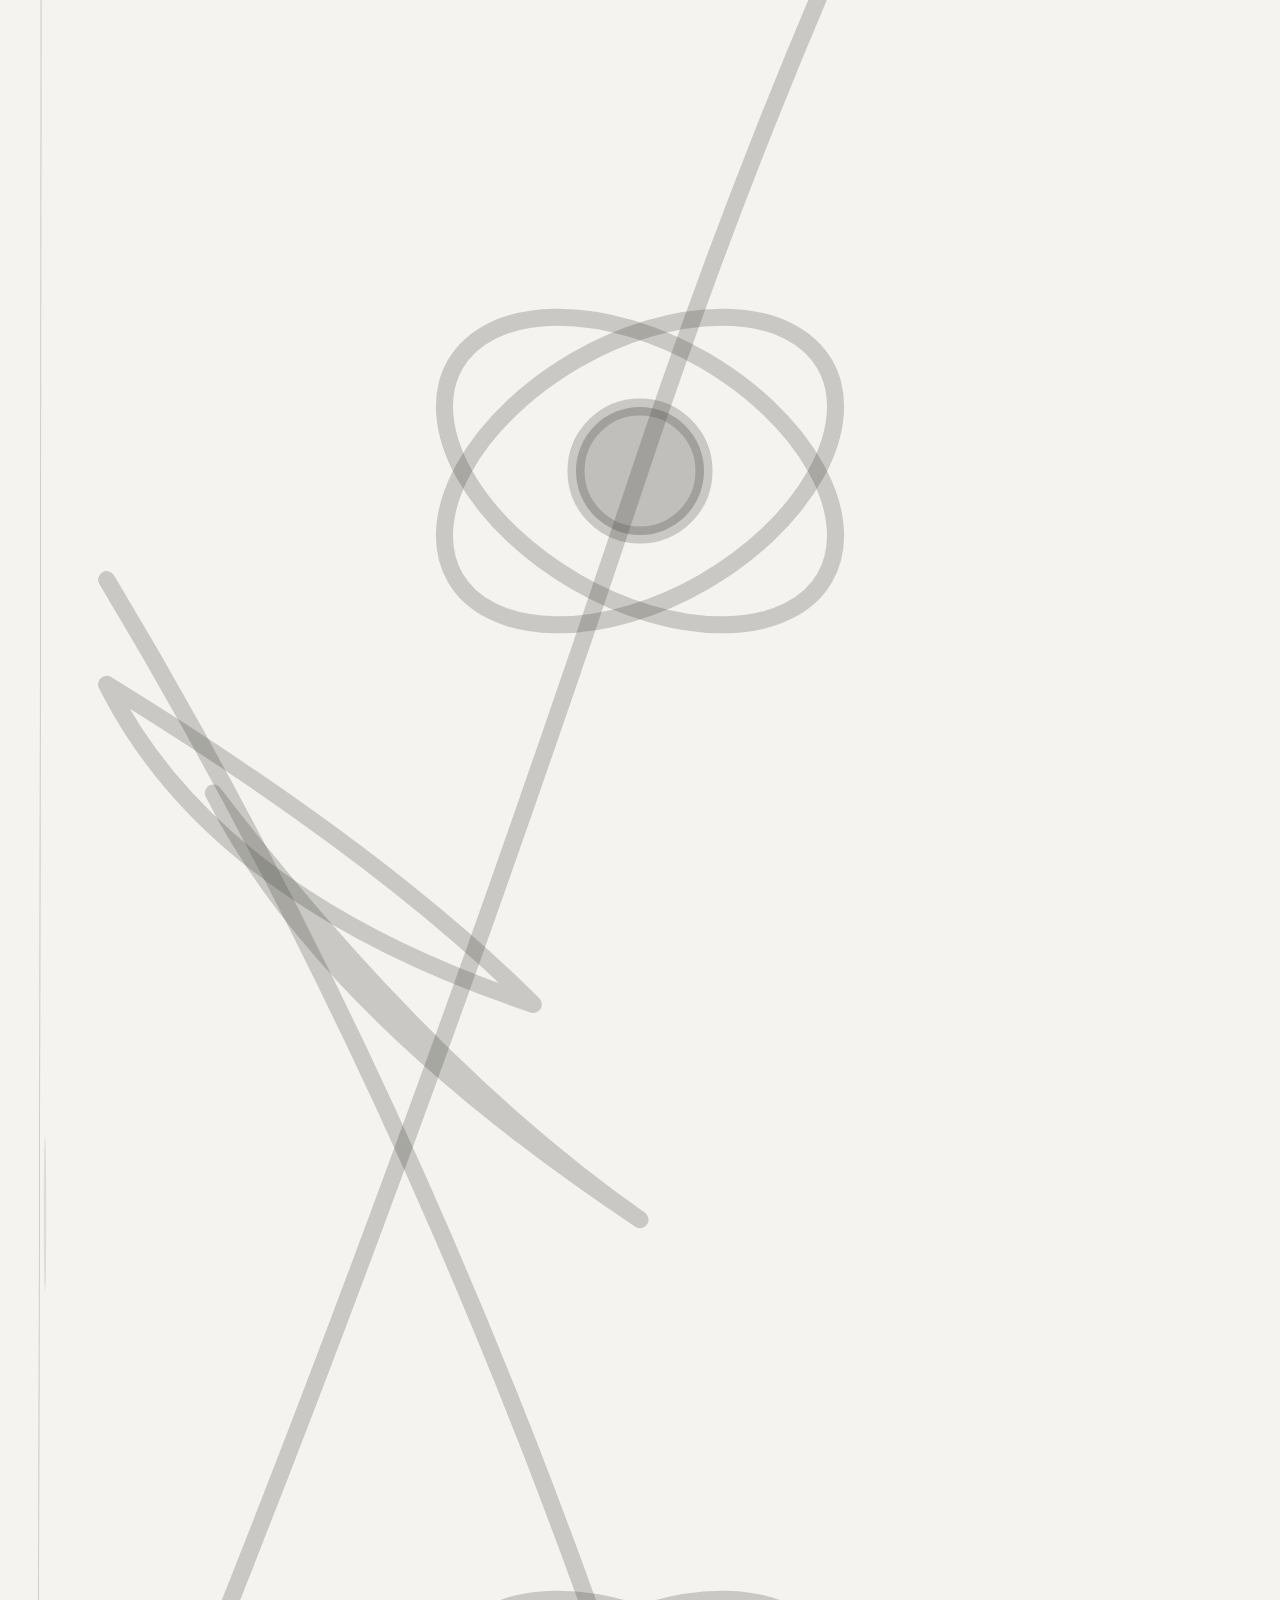
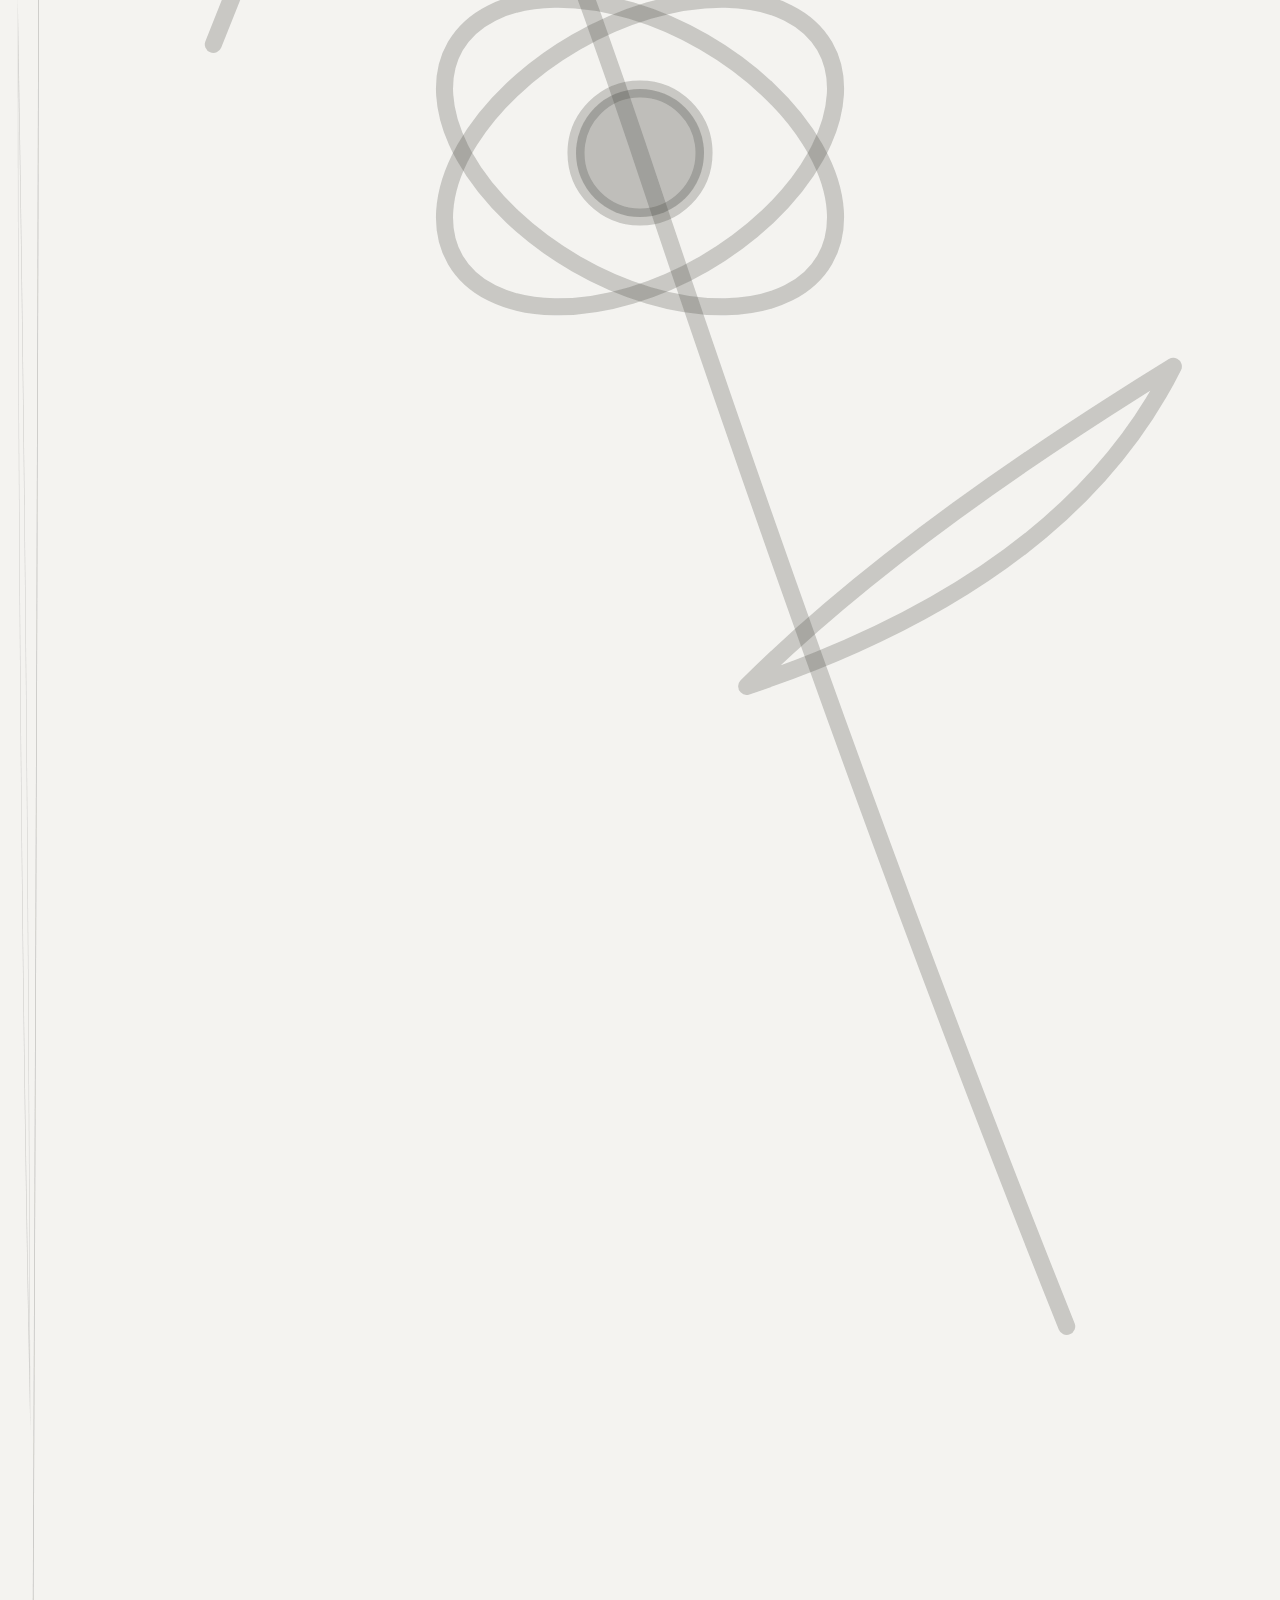
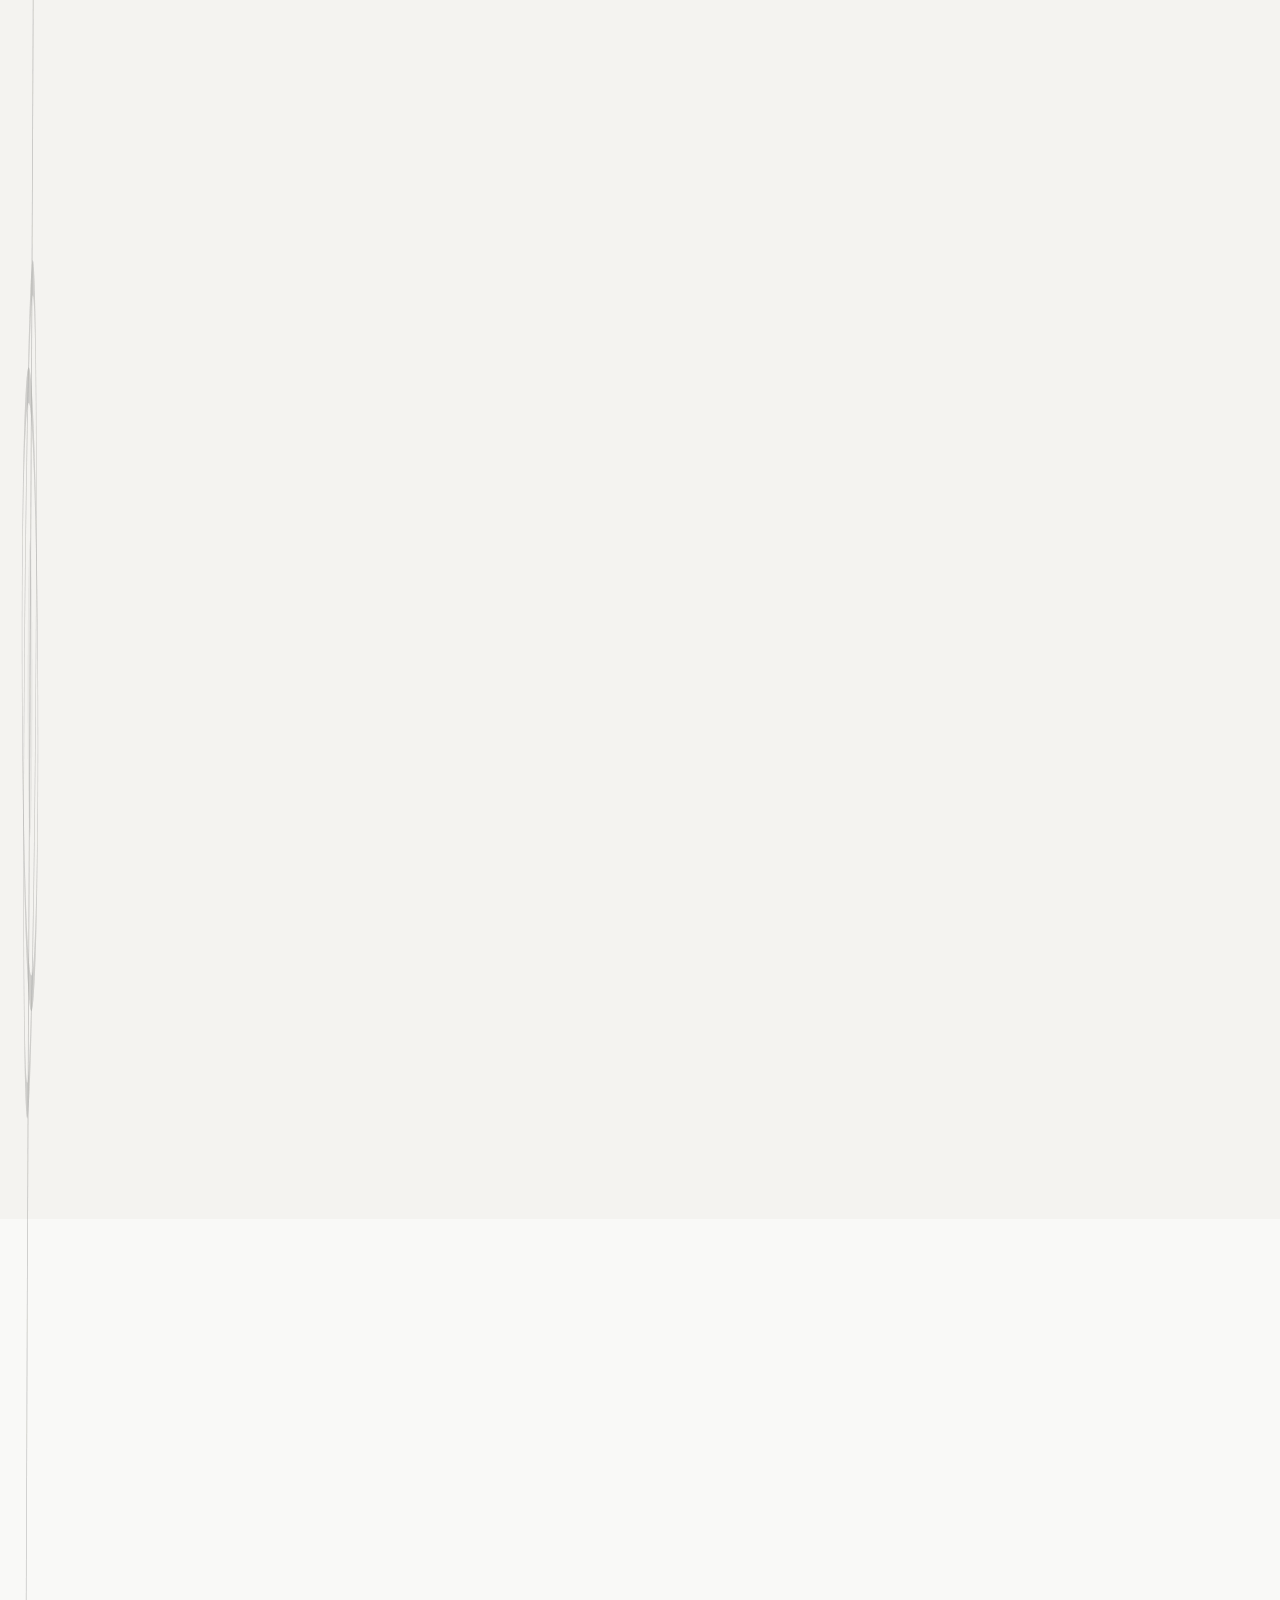
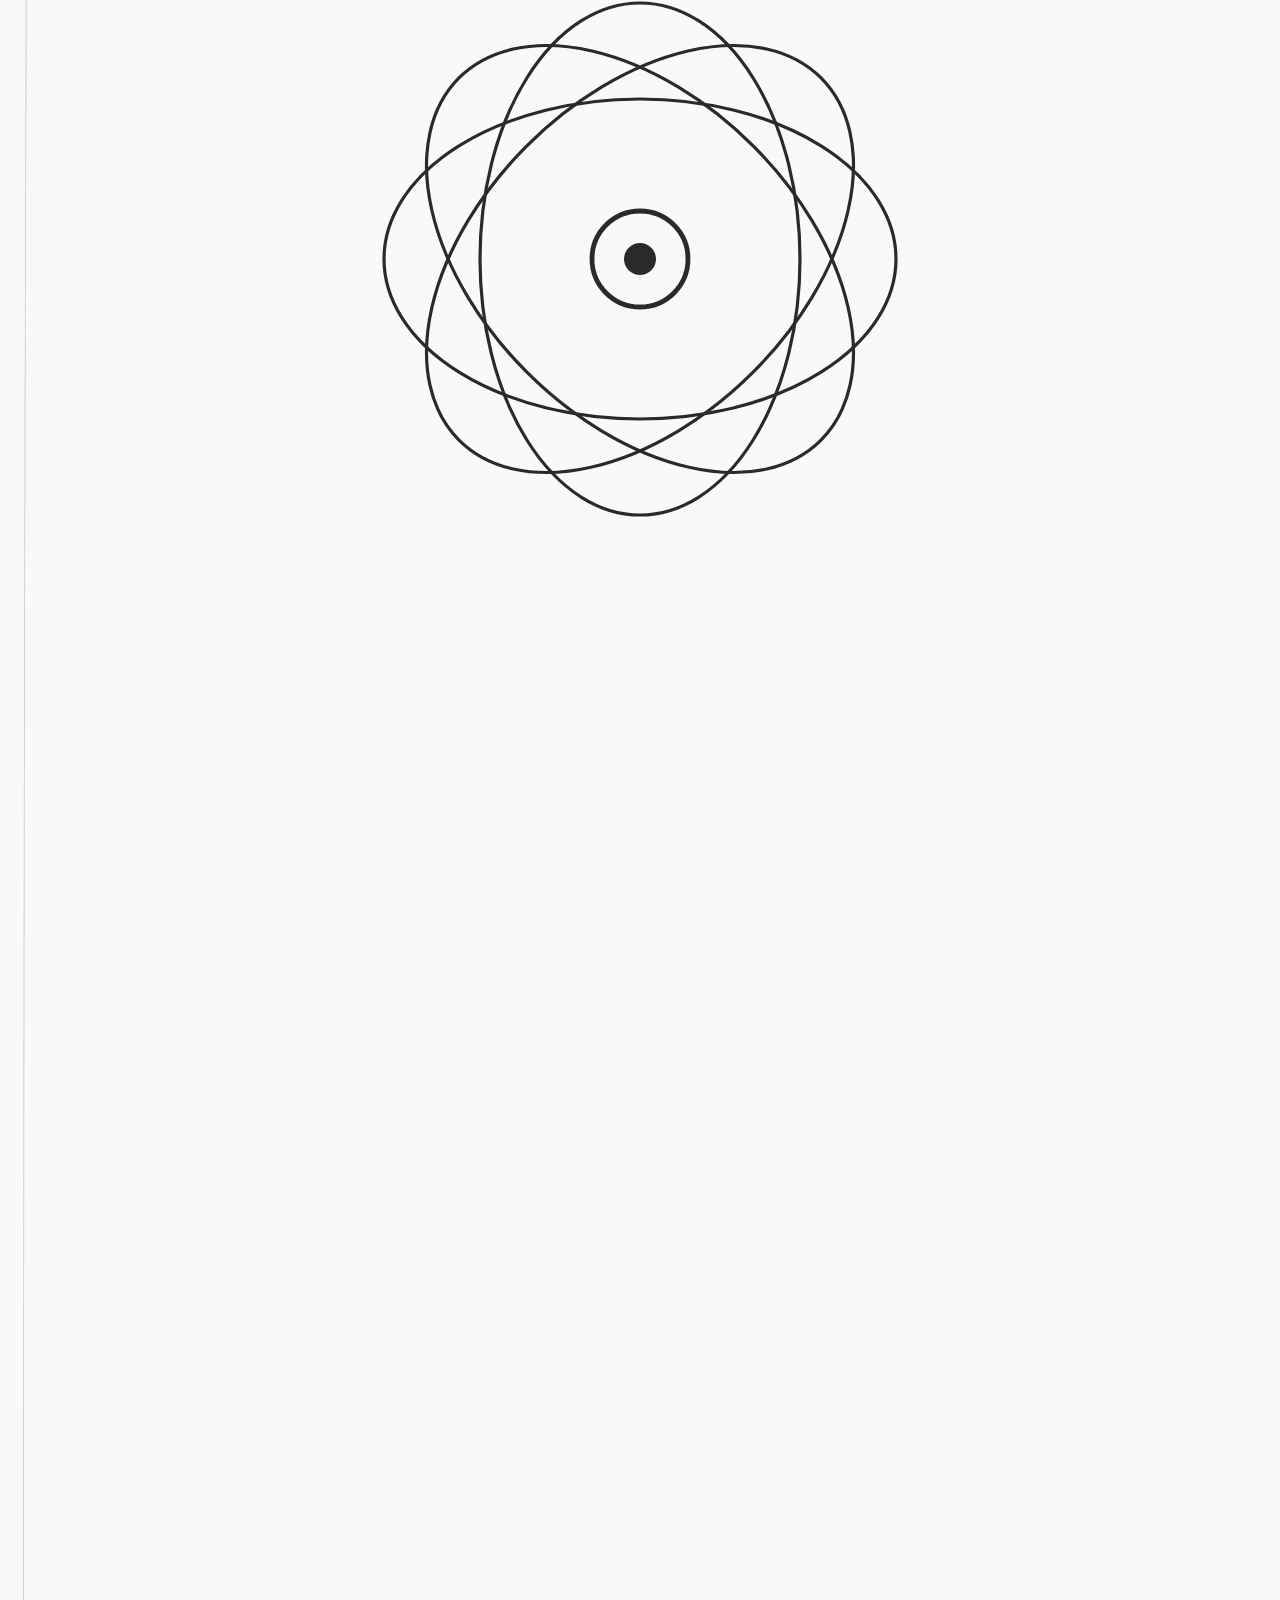
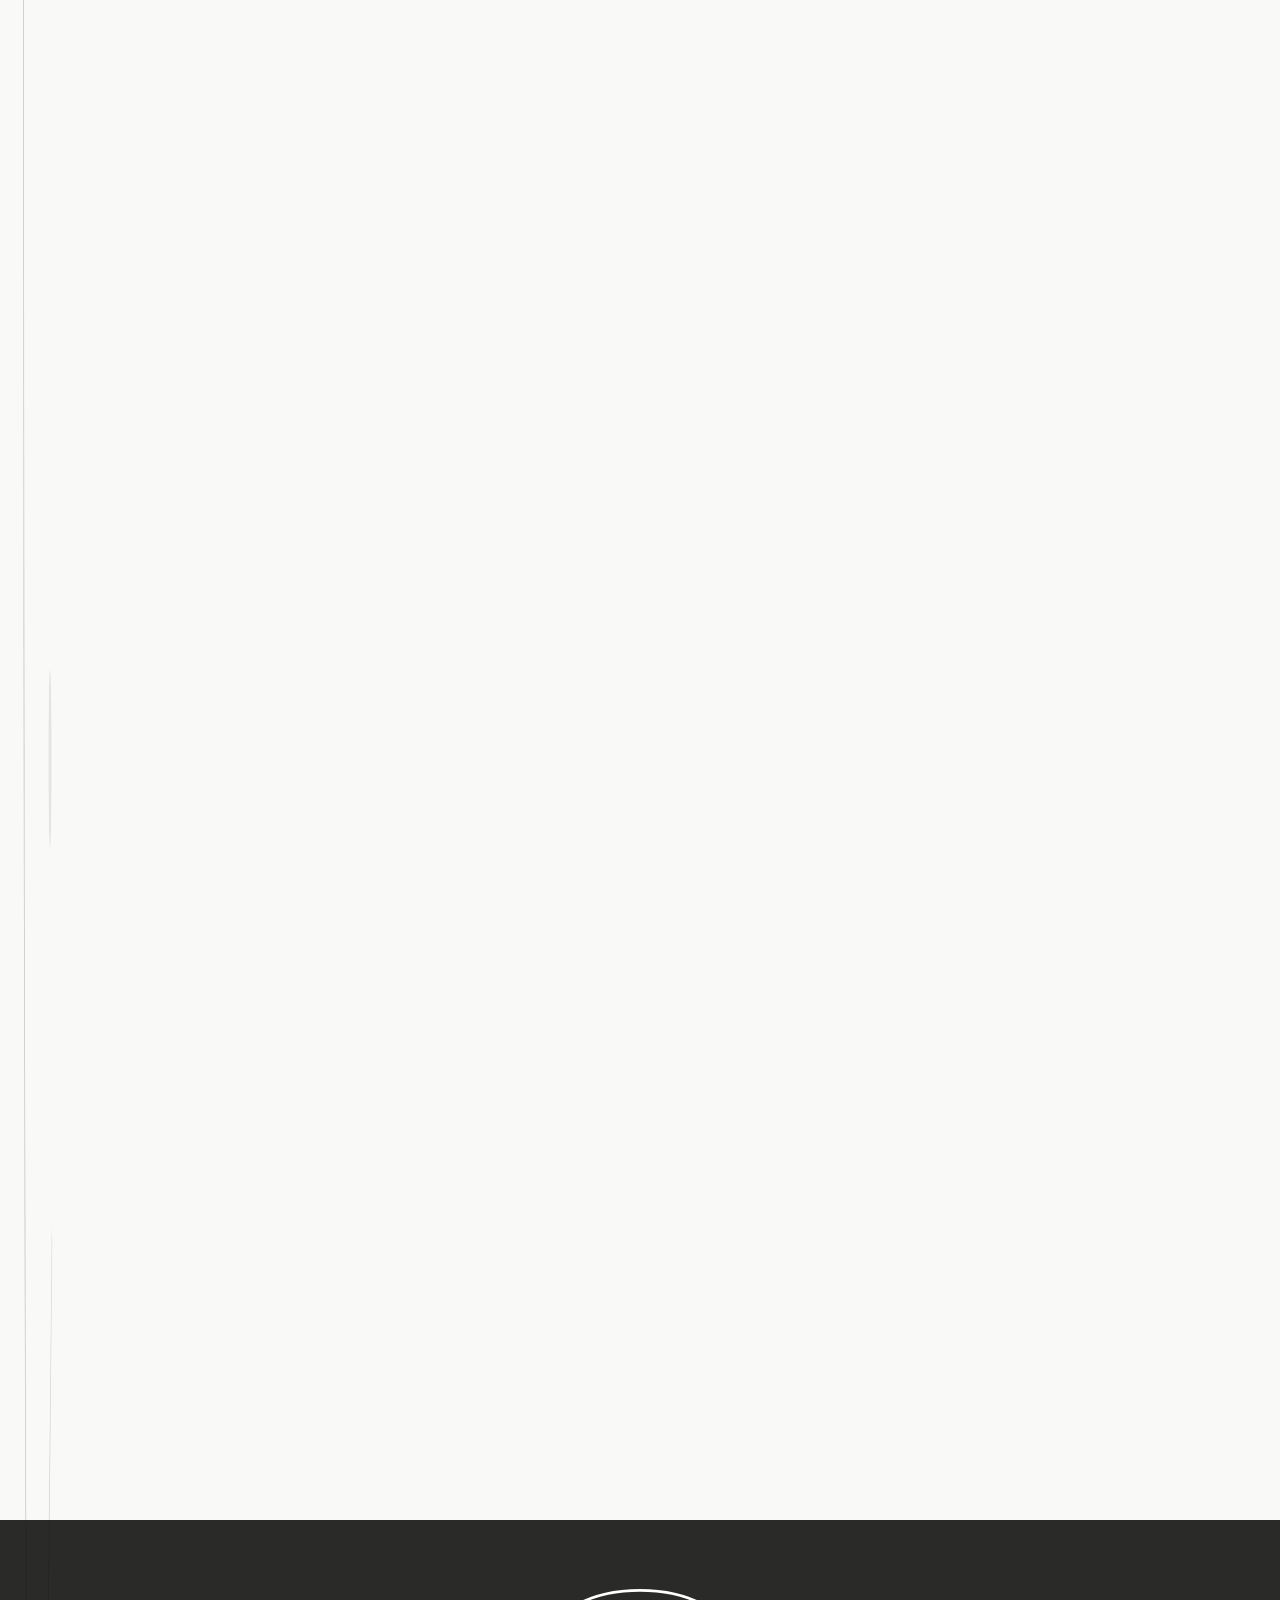
==== commit 9ff23ecb: "update ratio" ====
--- a/index.html
+++ b/index.html
@@ -415,20 +415,20 @@
       </div>
 
       <!-- Symmetrical Grid -->
-      <div class="grid grid-cols-1 lg:grid-cols-2 gap-16 lg:gap-24 items-center">
+      <div class="grid grid-cols-2 gap-2 md:gap-16 lg:gap-24 items-start lg:items-center">
 
         <!-- Pria / Groom profile card -->
-        <div class="flex flex-col items-center text-center px-4" data-aos="fade-right">
+        <div class="flex flex-col items-center text-center px-1 lg:px-4" data-aos="fade-right">
           <!-- Profile image container -->
           <div
-            class="relative w-64 aspect-[2/3] md:w-72 rounded-2xl p-2 profile-ring shadow-lg mb-8 group overflow-hidden bg-white lazy-svg-wrapper">
+            class="relative w-full aspect-[2/3] md:w-72 rounded-xl md:rounded-2xl p-1.5 md:p-2 profile-ring shadow-lg mb-4 md:mb-8 group overflow-hidden bg-white lazy-svg-wrapper">
             <img id="groom-img" src="images/groom.jpg" alt="Burhannudin Gunawan"
-              class="w-full h-full object-cover rounded-xl transition-transform duration-700 ease-out group-hover:scale-105 lazy-svg grayscale hover:grayscale-0" />
+              class="w-full h-full object-cover rounded-lg md:rounded-xl transition-transform duration-700 ease-out group-hover:scale-105 lazy-svg grayscale hover:grayscale-0" />
           </div>
 
-          <h3 id="groom-fullname" class="font-title text-3xl font-light tracking-wide text-bw-900 mb-2">Burhannudin
+          <h3 id="groom-fullname" class="font-title text-xl md:text-3xl font-light tracking-wide text-bw-900 mb-1 md:mb-2">Burhannudin
             Gunawan</h3>
-          <p id="groom-parents" class="text-xs text-bw-500 font-light max-w-sm mb-6 leading-relaxed">Putra pertama dari Bapak Supamiyanto & Ibu Lilik Kirana Dewi</p>
+          <p id="groom-parents" class="text-[9px] md:text-xs text-bw-500 font-light max-w-sm mb-4 md:mb-6 leading-relaxed">Putra pertama dari Bapak Supamiyanto & Ibu Lilik Kirana Dewi</p>
 
           <!-- IG Link -->
           <a id="groom-instagram" href="" target="_blank"
@@ -438,17 +438,17 @@
         </div>
 
         <!-- Wanita / Bride profile card -->
-        <div class="flex flex-col items-center text-center px-4" data-aos="fade-left">
+        <div class="flex flex-col items-center text-center px-1 lg:px-4" data-aos="fade-left">
           <!-- Profile image container -->
           <div
-            class="relative w-64 aspect-[2/3] md:w-72 rounded-2xl p-2 profile-ring shadow-lg mb-8 group overflow-hidden bg-white lazy-svg-wrapper">
+            class="relative w-full aspect-[2/3] md:w-72 rounded-xl md:rounded-2xl p-1.5 md:p-2 profile-ring shadow-lg mb-4 md:mb-8 group overflow-hidden bg-white lazy-svg-wrapper">
             <img id="bride-img" src="images/bride.jpg" alt="Fira Alfiana Suhadi"
-              class="w-full h-full object-cover rounded-xl transition-transform duration-700 ease-out group-hover:scale-105 lazy-svg grayscale hover:grayscale-0" />
+              class="w-full h-full object-cover rounded-lg md:rounded-xl transition-transform duration-700 ease-out group-hover:scale-105 lazy-svg grayscale hover:grayscale-0" />
           </div>
 
-          <h3 id="bride-fullname" class="font-title text-3xl font-light tracking-wide text-bw-900 mb-2">Fira Alfiana
+          <h3 id="bride-fullname" class="font-title text-xl md:text-3xl font-light tracking-wide text-bw-900 mb-1 md:mb-2">Fira Alfiana
             Suhadi</h3>
-          <p id="bride-parents" class="text-xs text-bw-500 font-light max-w-sm mb-6 leading-relaxed">Putri pertama dari Bapak Dede Suhadi & Ibu Lilis</p>
+          <p id="bride-parents" class="text-[9px] md:text-xs text-bw-500 font-light max-w-sm mb-4 md:mb-6 leading-relaxed">Putri pertama dari Bapak Dede Suhadi & Ibu Lilis</p>
 
           <!-- IG Link -->
           <a id="bride-instagram" href="" target="_blank"
@@ -732,7 +732,7 @@
       </div>
 
       <!-- Photo Masonry Grid loaded dynamically -->
-      <div id="gallery-grid" class="grid grid-cols-1 md:grid-cols-2 lg:grid-cols-3 gap-6 mb-20">
+      <div id="gallery-grid" class="grid grid-cols-1 md:grid-cols-2 lg:grid-cols-3 gap-6 items-start mb-20">
         <!-- Filled by app.js -->
       </div>
 
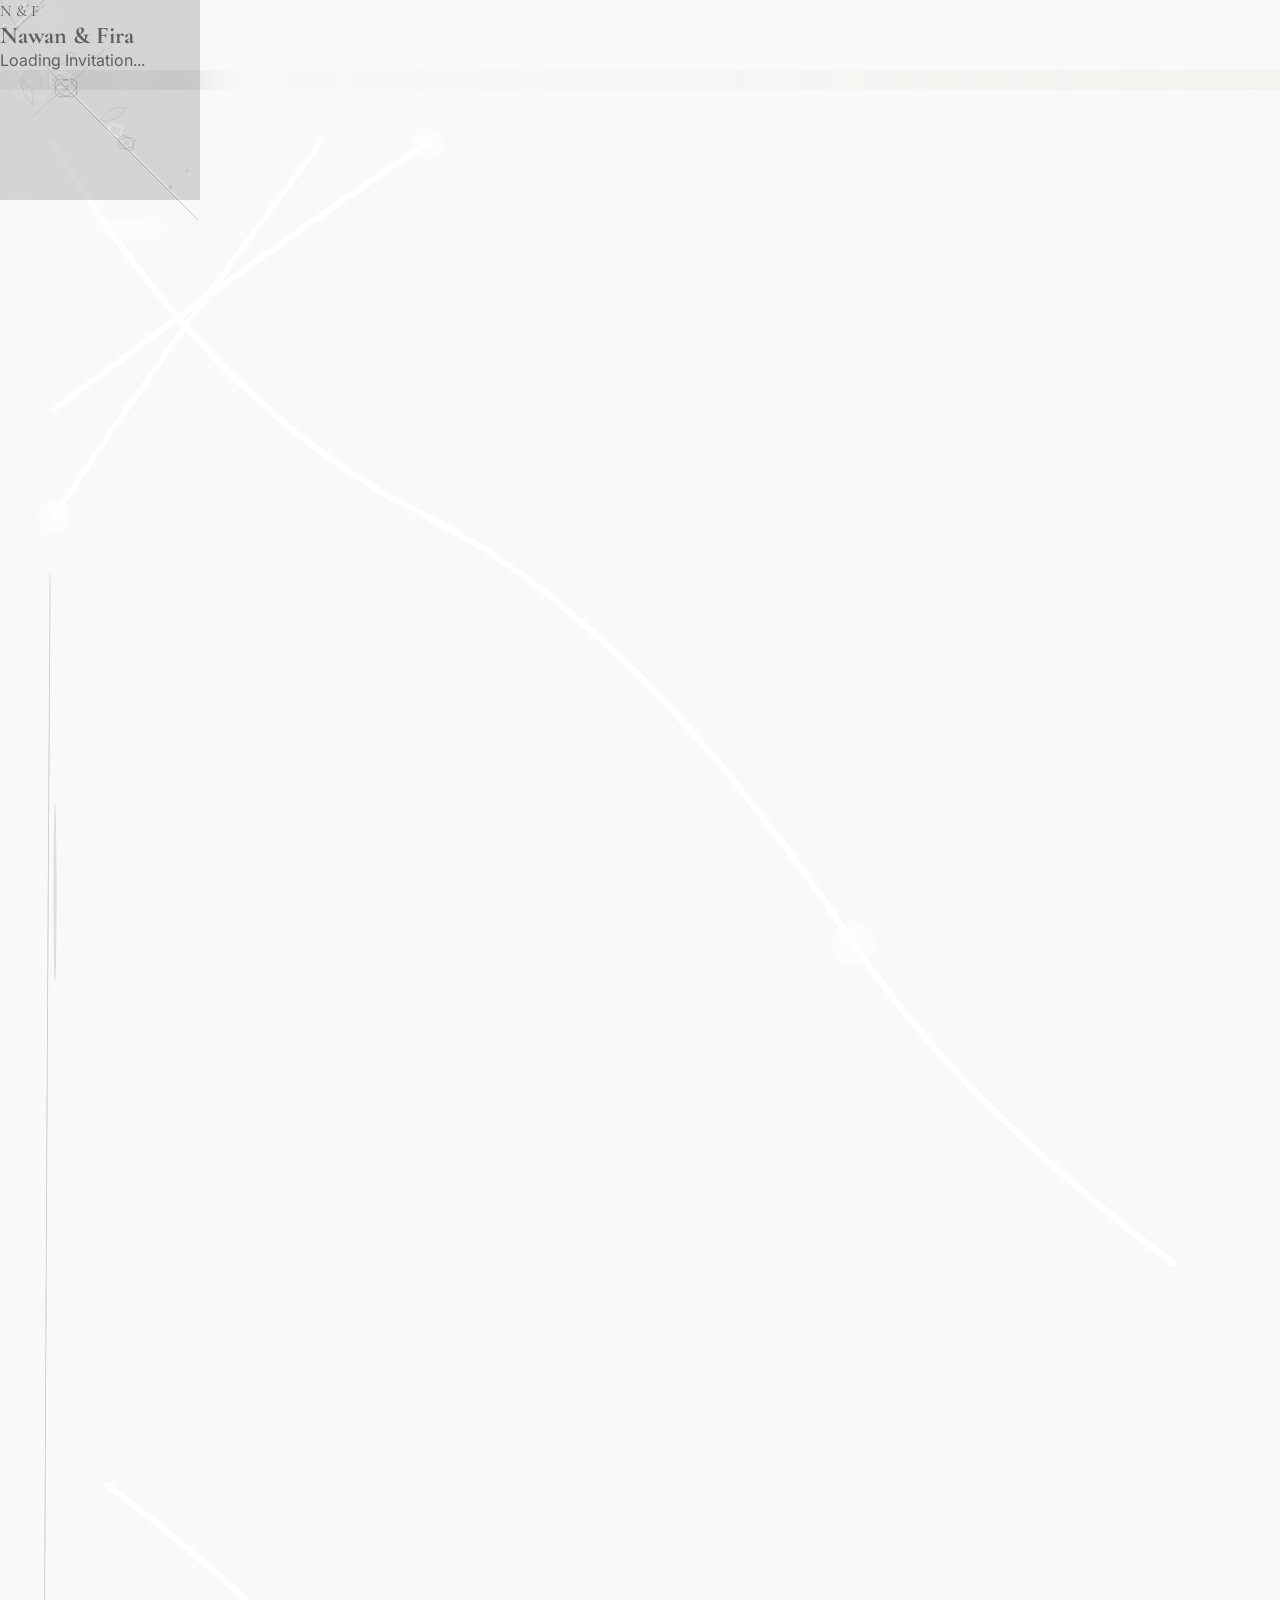
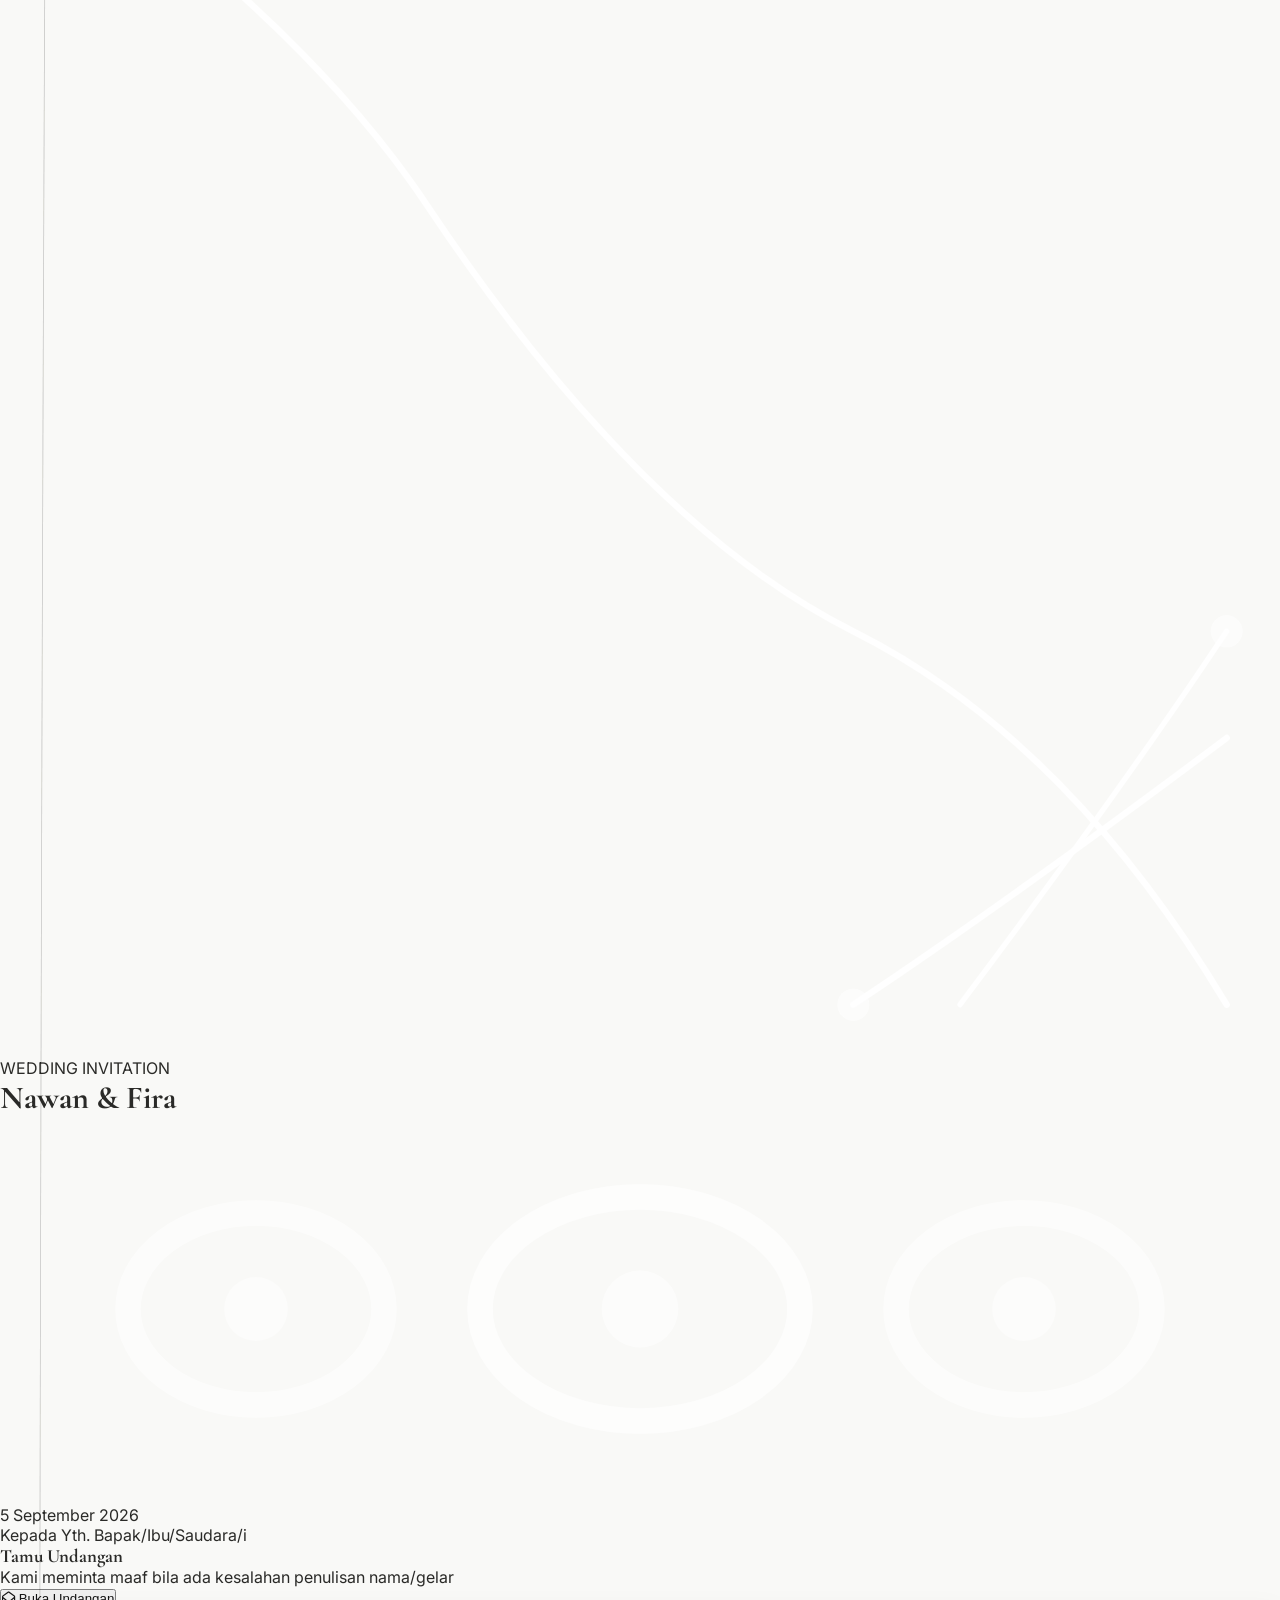
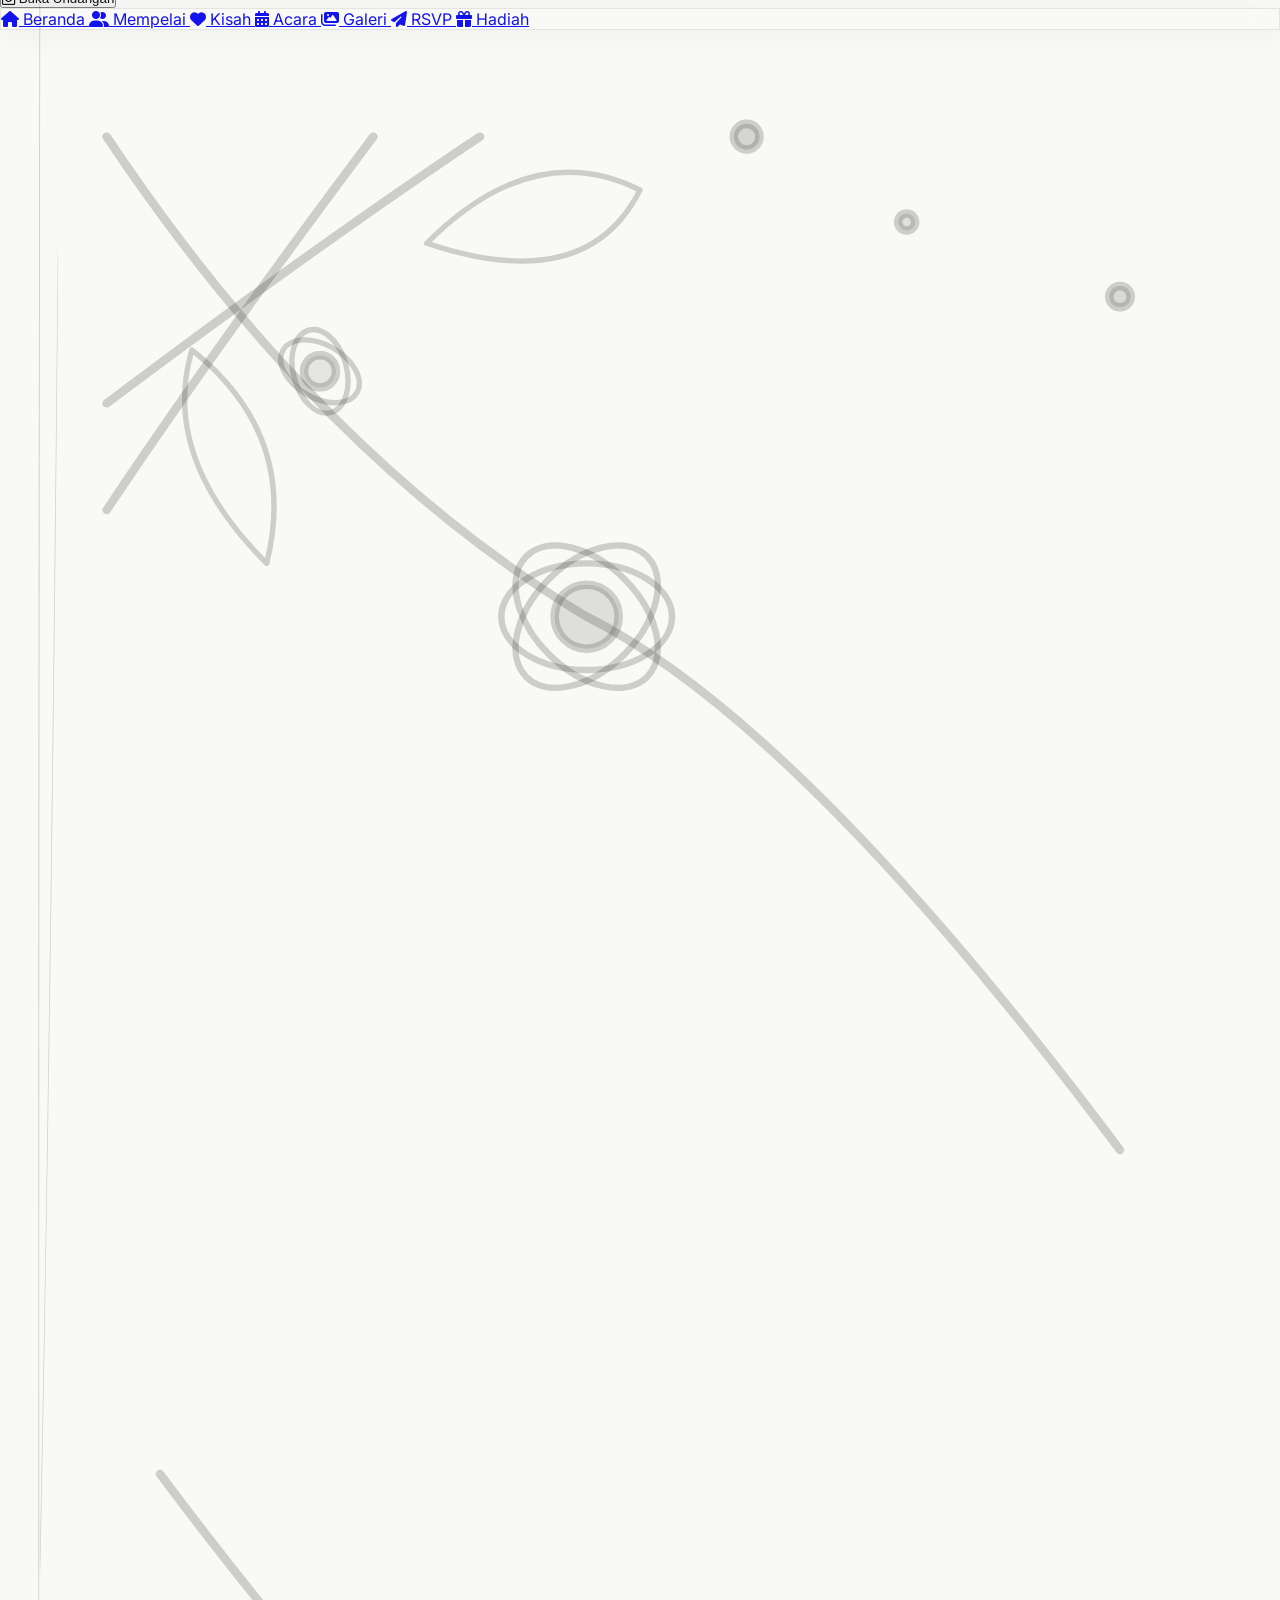
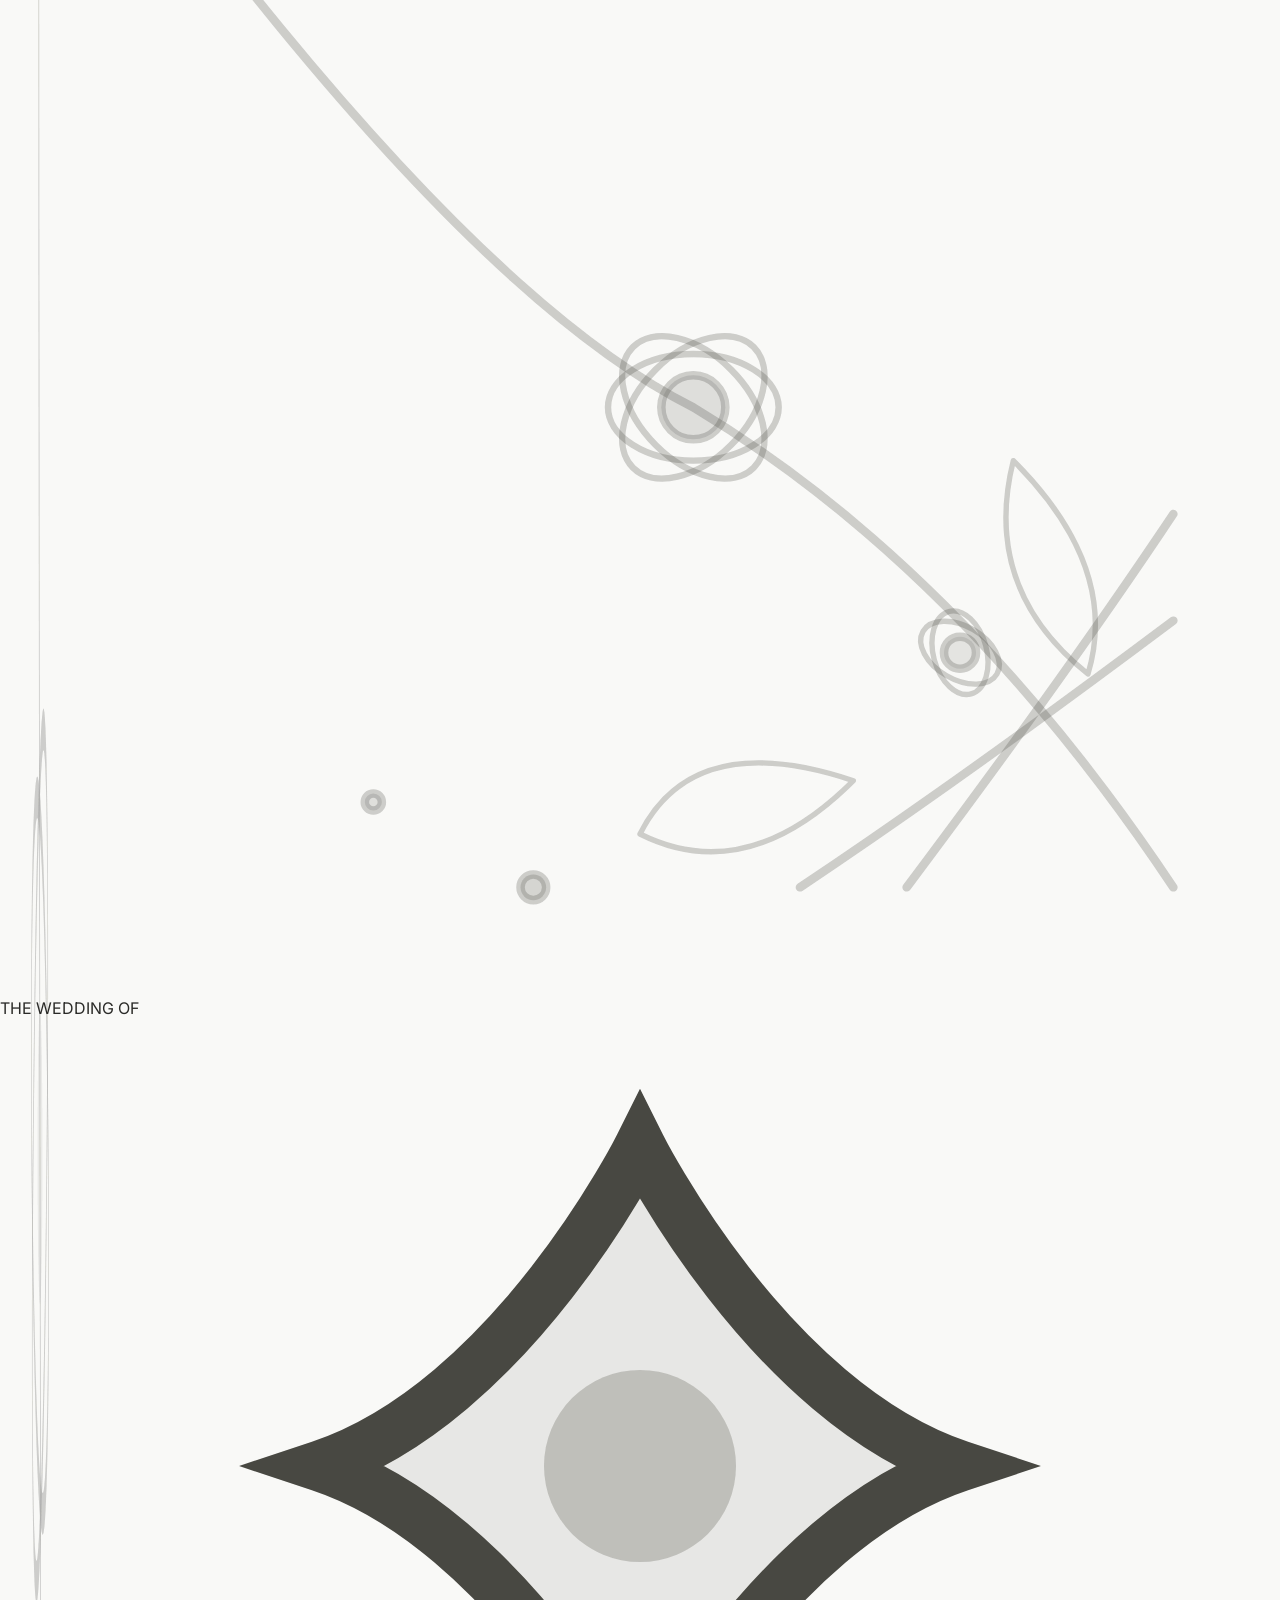
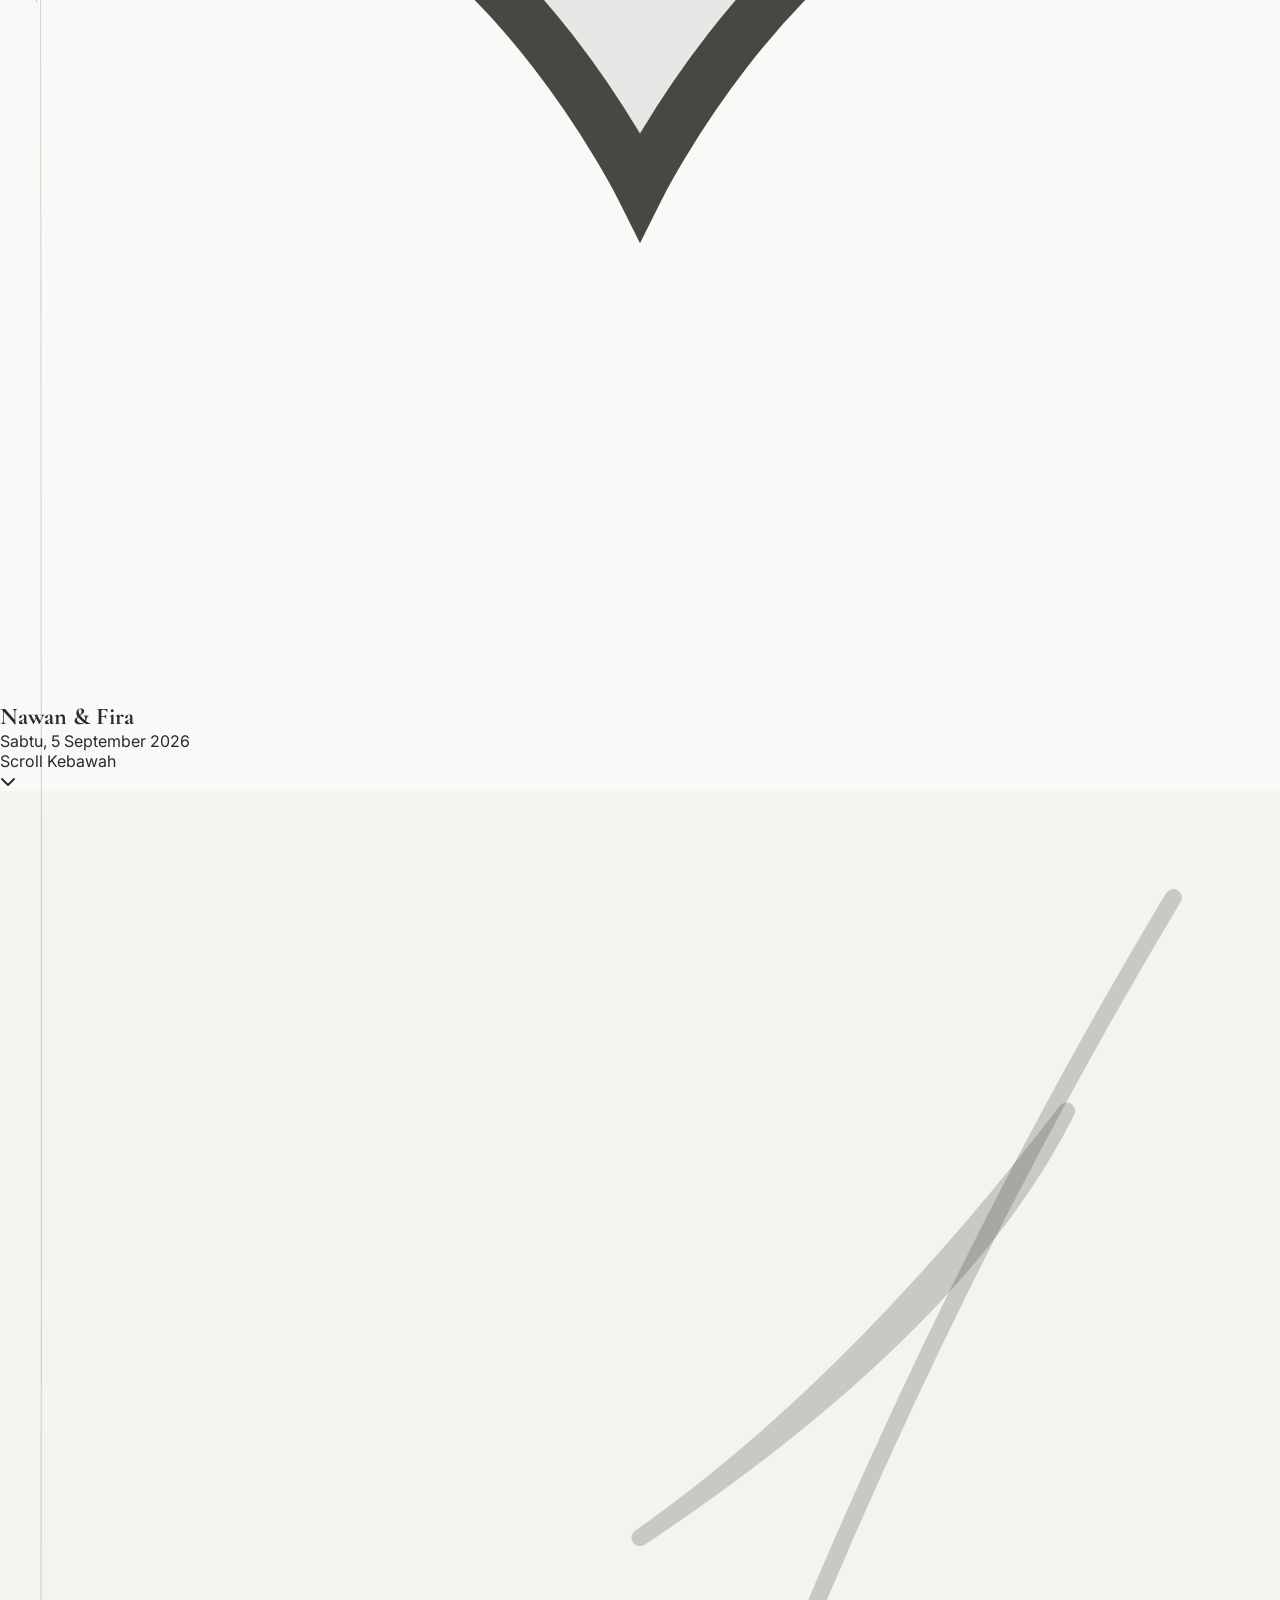
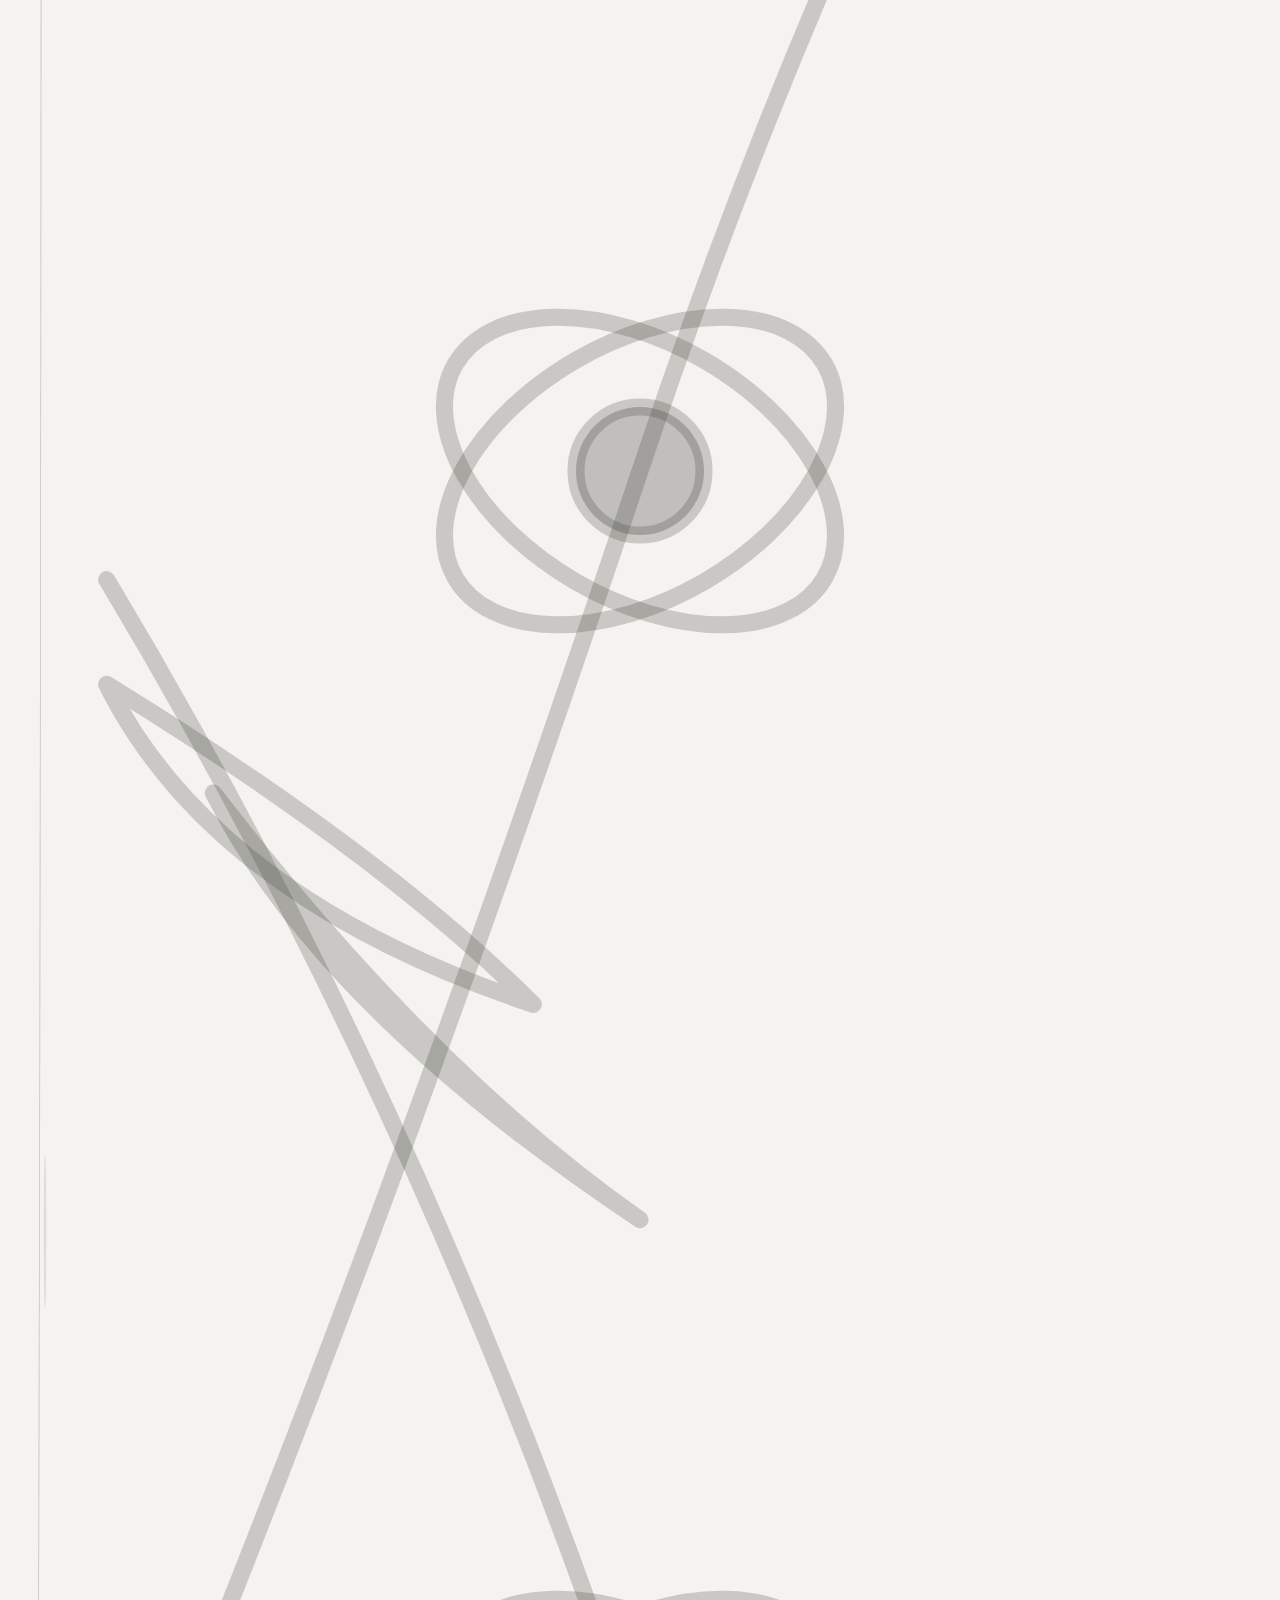
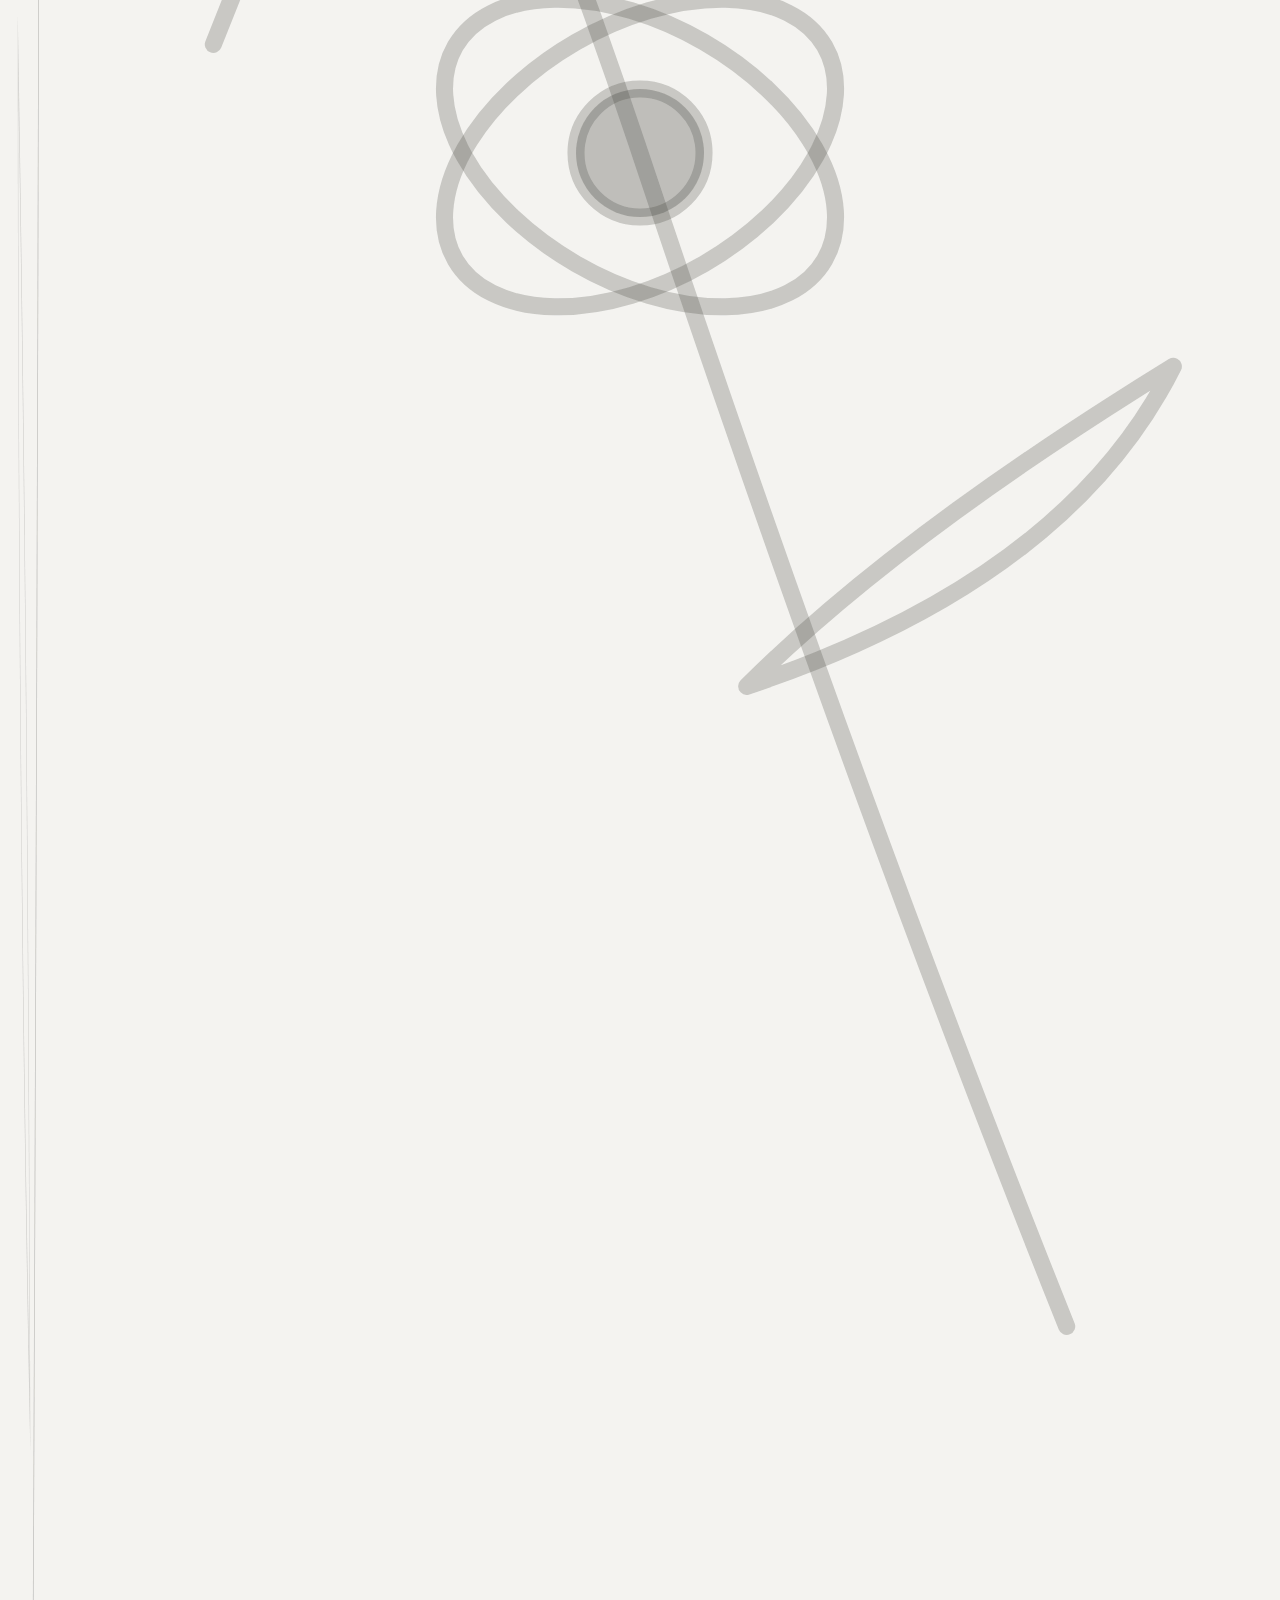
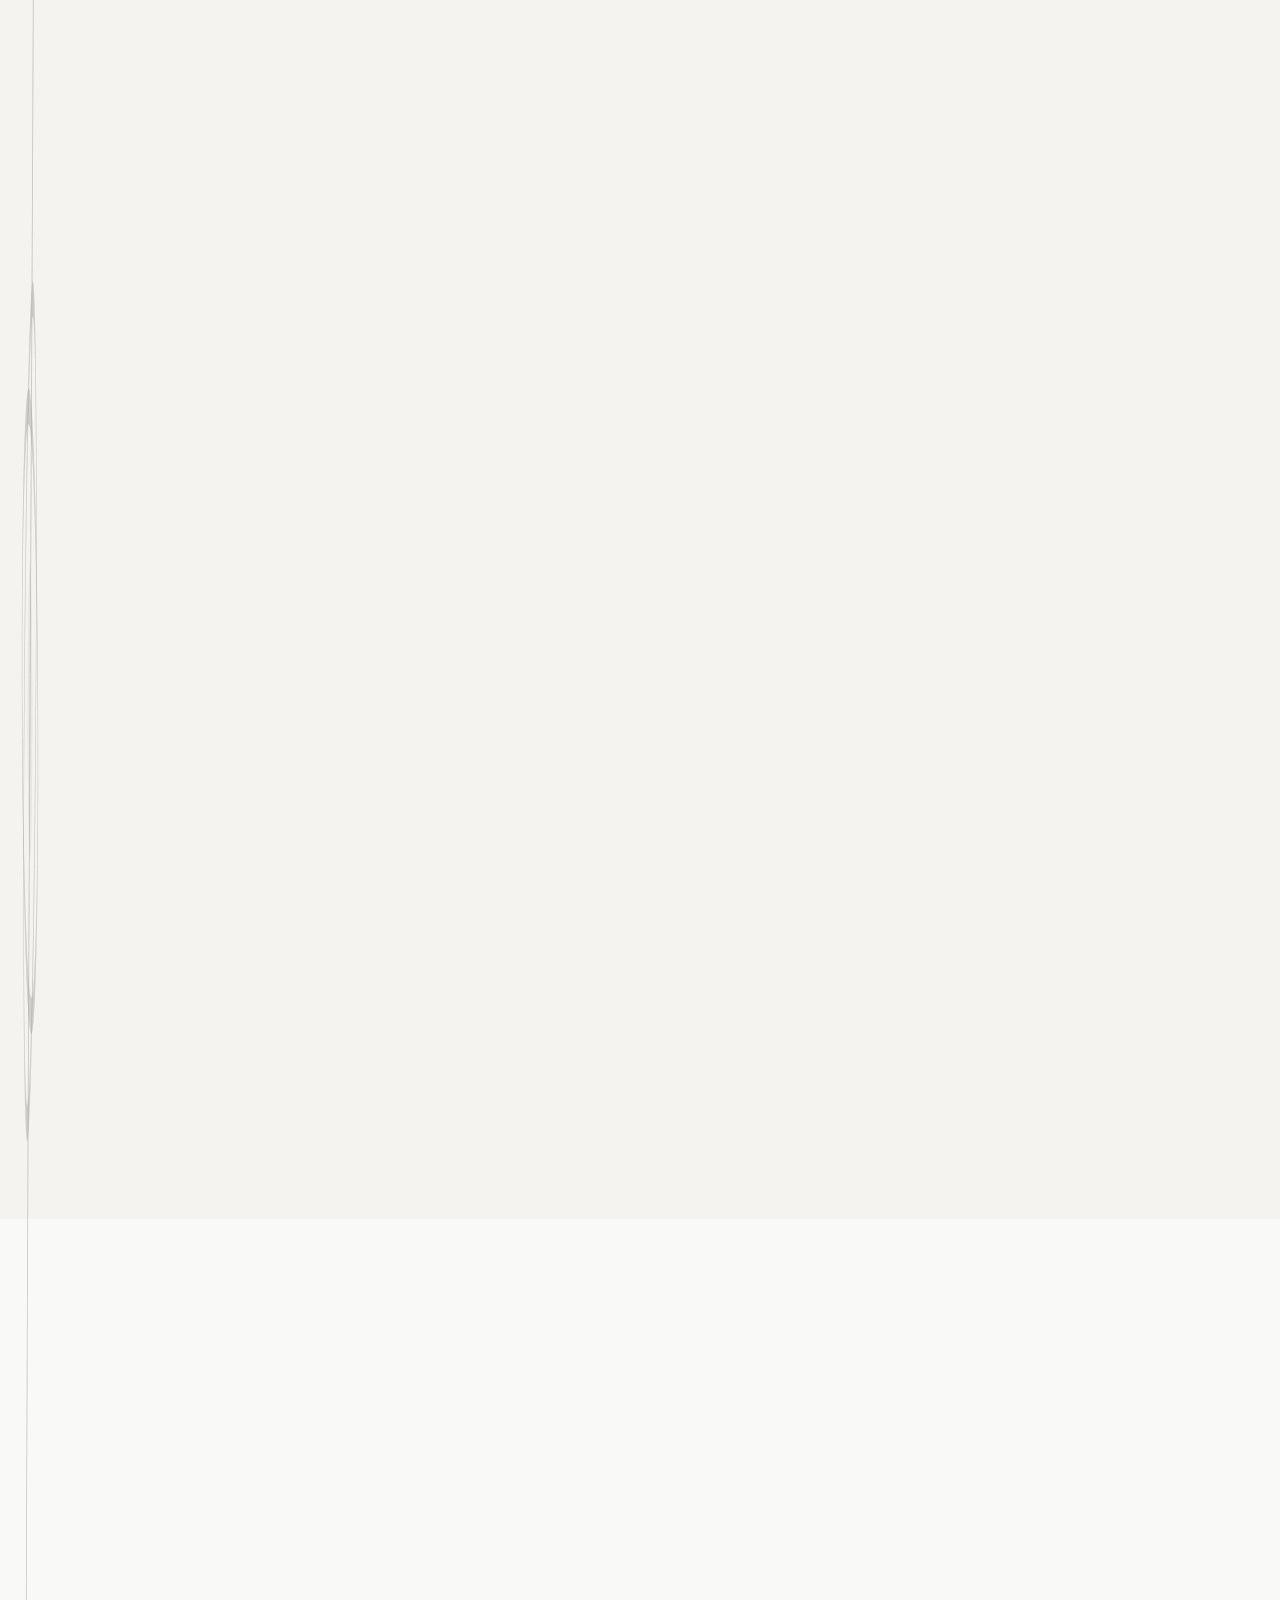
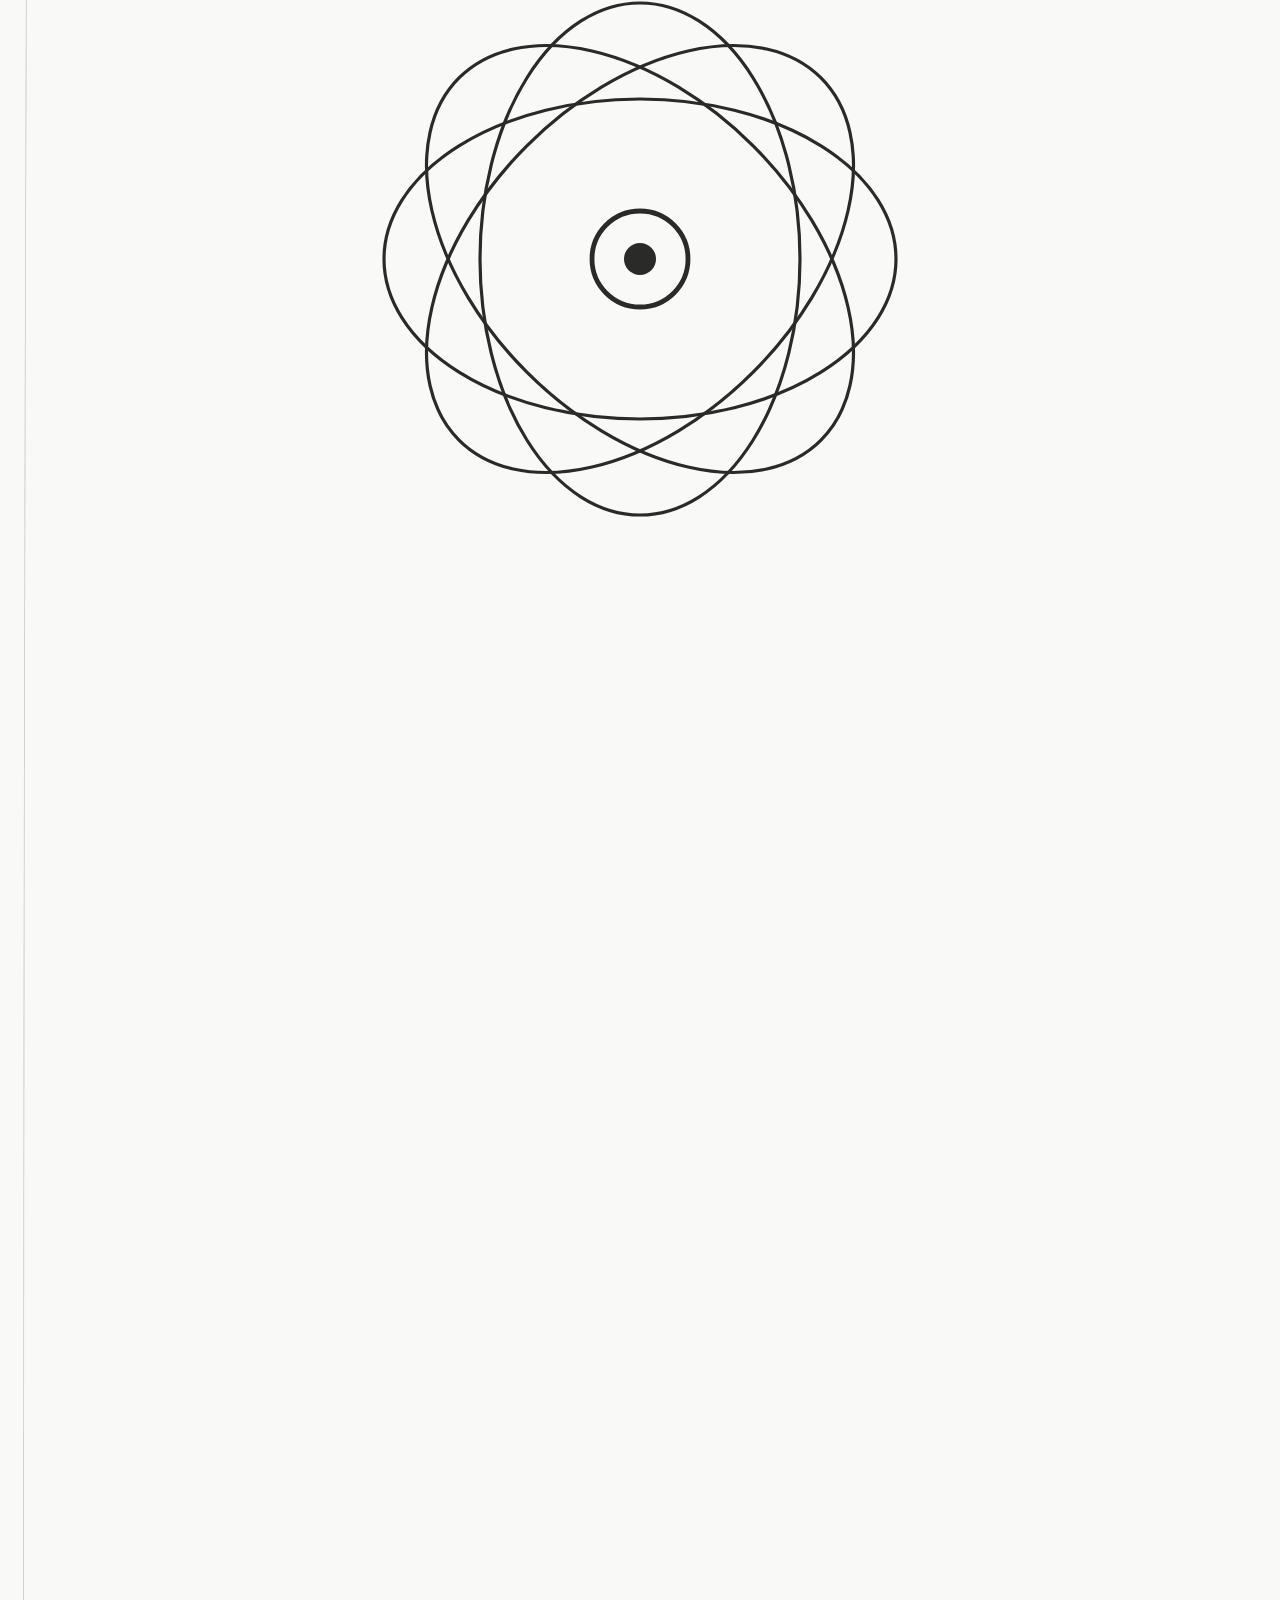
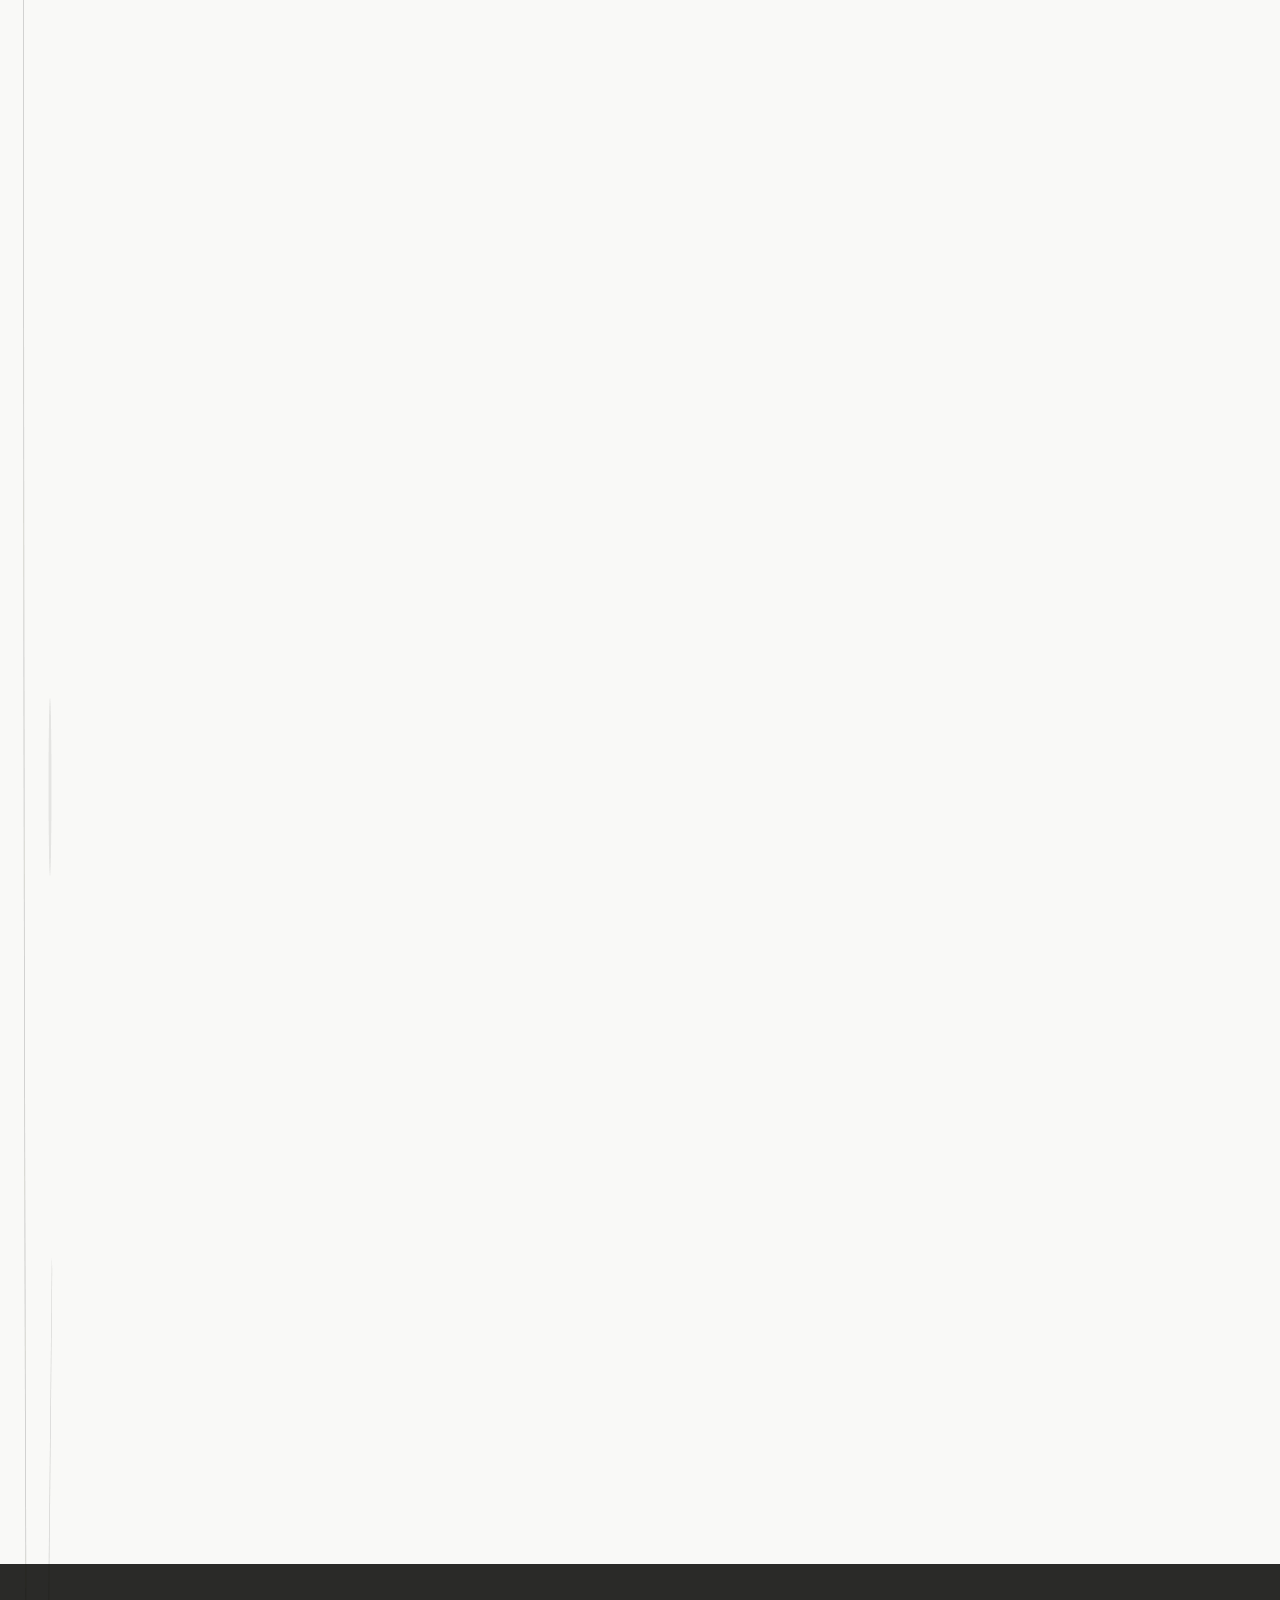
==== commit 8b9f3ab8: "name" ====
--- a/index.html
+++ b/index.html
@@ -24,8 +24,8 @@
   <meta property="og:title" content="Undangan Pernikahan Nawan & Fira">
   <meta property="og:description"
     content="Dengan penuh rasa syukur, kami mengundang Anda untuk menghadiri pernikahan kami.">
-  <meta property="og:image" content="images/cover.jpg">
-  <meta property="og:url" content="">
+  <meta property="og:image" content="https://weddingnawanfira.netlify.app/images/cover.jpg">
+  <meta property="og:url" content="https://weddingnawanfira.netlify.app/index.html">
 
   <!-- Google Fonts -->
   <link rel="preconnect" href="https://fonts.googleapis.com">
@@ -104,7 +104,7 @@
     <!-- Slow zoom prewedding photo background -->
     <div class="absolute inset-0 overflow-hidden lazy-svg-wrapper">
       <img id="cover-img" src="images/cover.jpg" data-src-svg="images/cover.svg" alt="Prewedding Fira & Nawan"
-        class="w-full h-full object-cover zoom-in-bg opacity-35 filter brightness-75 grayscale lazy-svg">
+        class="w-full h-full object-cover zoom-in-bg opacity-80 filter brightness-100 lazy-svg">
     </div>
 
     <!-- Dark gradient overlay -->
@@ -301,9 +301,9 @@
       <!-- Main Heading names -->
       <h2 id="hero-title-group"
         class="font-title text-6xl md:text-8xl font-light tracking-wide text-bw-900 leading-tight mb-8">
-        <span id="hero-pria-nama" class="block md:inline">Nawan</span>
-        <span class="text-bw-400 font-light my-2 md:my-0 md:mx-6">&</span>
-        <span id="hero-wanita-nama" class="block md:inline">Fira</span>
+        <span id="hero-pria-nama" class="inline">Nawan</span>
+        <span class="text-bw-400 font-light mx-3 md:mx-6">&</span>
+        <span id="hero-wanita-nama" class="inline">Fira</span>
       </h2>
 
       <p id="hero-date"
@@ -426,8 +426,7 @@
               class="w-full h-full object-cover rounded-lg md:rounded-xl transition-transform duration-700 ease-out group-hover:scale-105 lazy-svg grayscale hover:grayscale-0" />
           </div>
 
-          <h3 id="groom-fullname" class="font-title text-xl md:text-3xl font-light tracking-wide text-bw-900 mb-1 md:mb-2">Burhannudin
-            Gunawan</h3>
+          <h3 id="groom-fullname" class="w-full font-title text-lg sm:text-xl md:text-3xl font-light tracking-wide text-bw-900 mb-1 md:mb-2">Burhannudin <br> Gunawan S.M</h3>
           <p id="groom-parents" class="text-[9px] md:text-xs text-bw-500 font-light max-w-sm mb-4 md:mb-6 leading-relaxed">Putra pertama dari Bapak Supamiyanto & Ibu Lilik Kirana Dewi</p>
 
           <!-- IG Link -->
@@ -446,8 +445,7 @@
               class="w-full h-full object-cover rounded-lg md:rounded-xl transition-transform duration-700 ease-out group-hover:scale-105 lazy-svg grayscale hover:grayscale-0" />
           </div>
 
-          <h3 id="bride-fullname" class="font-title text-xl md:text-3xl font-light tracking-wide text-bw-900 mb-1 md:mb-2">Fira Alfiana
-            Suhadi</h3>
+          <h3 id="bride-fullname" class="w-full font-title text-lg sm:text-xl md:text-3xl font-light tracking-wide text-bw-900 mb-1 md:mb-2">Fira Alfiana <br> Suhadi</h3>
           <p id="bride-parents" class="text-[9px] md:text-xs text-bw-500 font-light max-w-sm mb-4 md:mb-6 leading-relaxed">Putri pertama dari Bapak Dede Suhadi & Ibu Lilis</p>
 
           <!-- IG Link -->
@@ -592,9 +590,8 @@
                 <i class="fas fa-map-marker-alt text-bw-600 text-lg mt-1 w-5"></i>
                 <div>
                   <h4 class="font-semibold text-bw-800 tracking-wide">Tempat & Lokasi</h4>
-                  <p id="akad-tempat" class="font-medium text-bw-700 mt-1">Jl. Cendrawasih Rt 002 Rw 001 No. 83 Gang Asem</p>
-                  <p id="akad-alamat" class="text-bw-500 font-light mt-1 leading-relaxed">Jl. Cendrawasih Rt 002 Rw 001 No. 83 Gang Asem,
-                    Ciputat, Tangerang Selatan</p>
+                  <p id="akad-tempat" class="font-medium text-bw-700 mt-1">Jl. Cendrawasih, Gang Asem No.83</p>
+                  <p id="akad-alamat" class="text-bw-500 font-light mt-1 leading-relaxed">Jl. Cendrawasih, Gang Asem No.83, Sawah Lama, Kec. Ciputat, Kota Tangerang Selatan, Banten 15413</p>
                 </div>
               </div>
             </div>
@@ -639,8 +636,8 @@
                 <i class="fas fa-map-marker-alt text-bw-600 text-lg mt-1 w-5"></i>
                 <div>
                   <h4 class="font-semibold text-bw-800 tracking-wide">Tempat & Lokasi</h4>
-                  <p id="resepsi-tempat" class="font-medium text-bw-700 mt-1">Komplek Bonjer No. 178</p>
-                  <p id="resepsi-alamat" class="text-bw-500 font-light mt-1 leading-relaxed">Komplek Bonjer No. 178, Sawah Lama,
+                  <p id="resepsi-tempat" class="font-medium text-bw-700 mt-1">Jl. Cendrawasih, Gang Asem No.83</p>
+                  <p id="resepsi-alamat" class="text-bw-500 font-light mt-1 leading-relaxed">Jl. Cendrawasih, Gang Asem No.83, Sawah Lama,
                     Kec. Ciputat, Kota Tangerang Selatan, Banten 15413</p>
                 </div>
               </div>
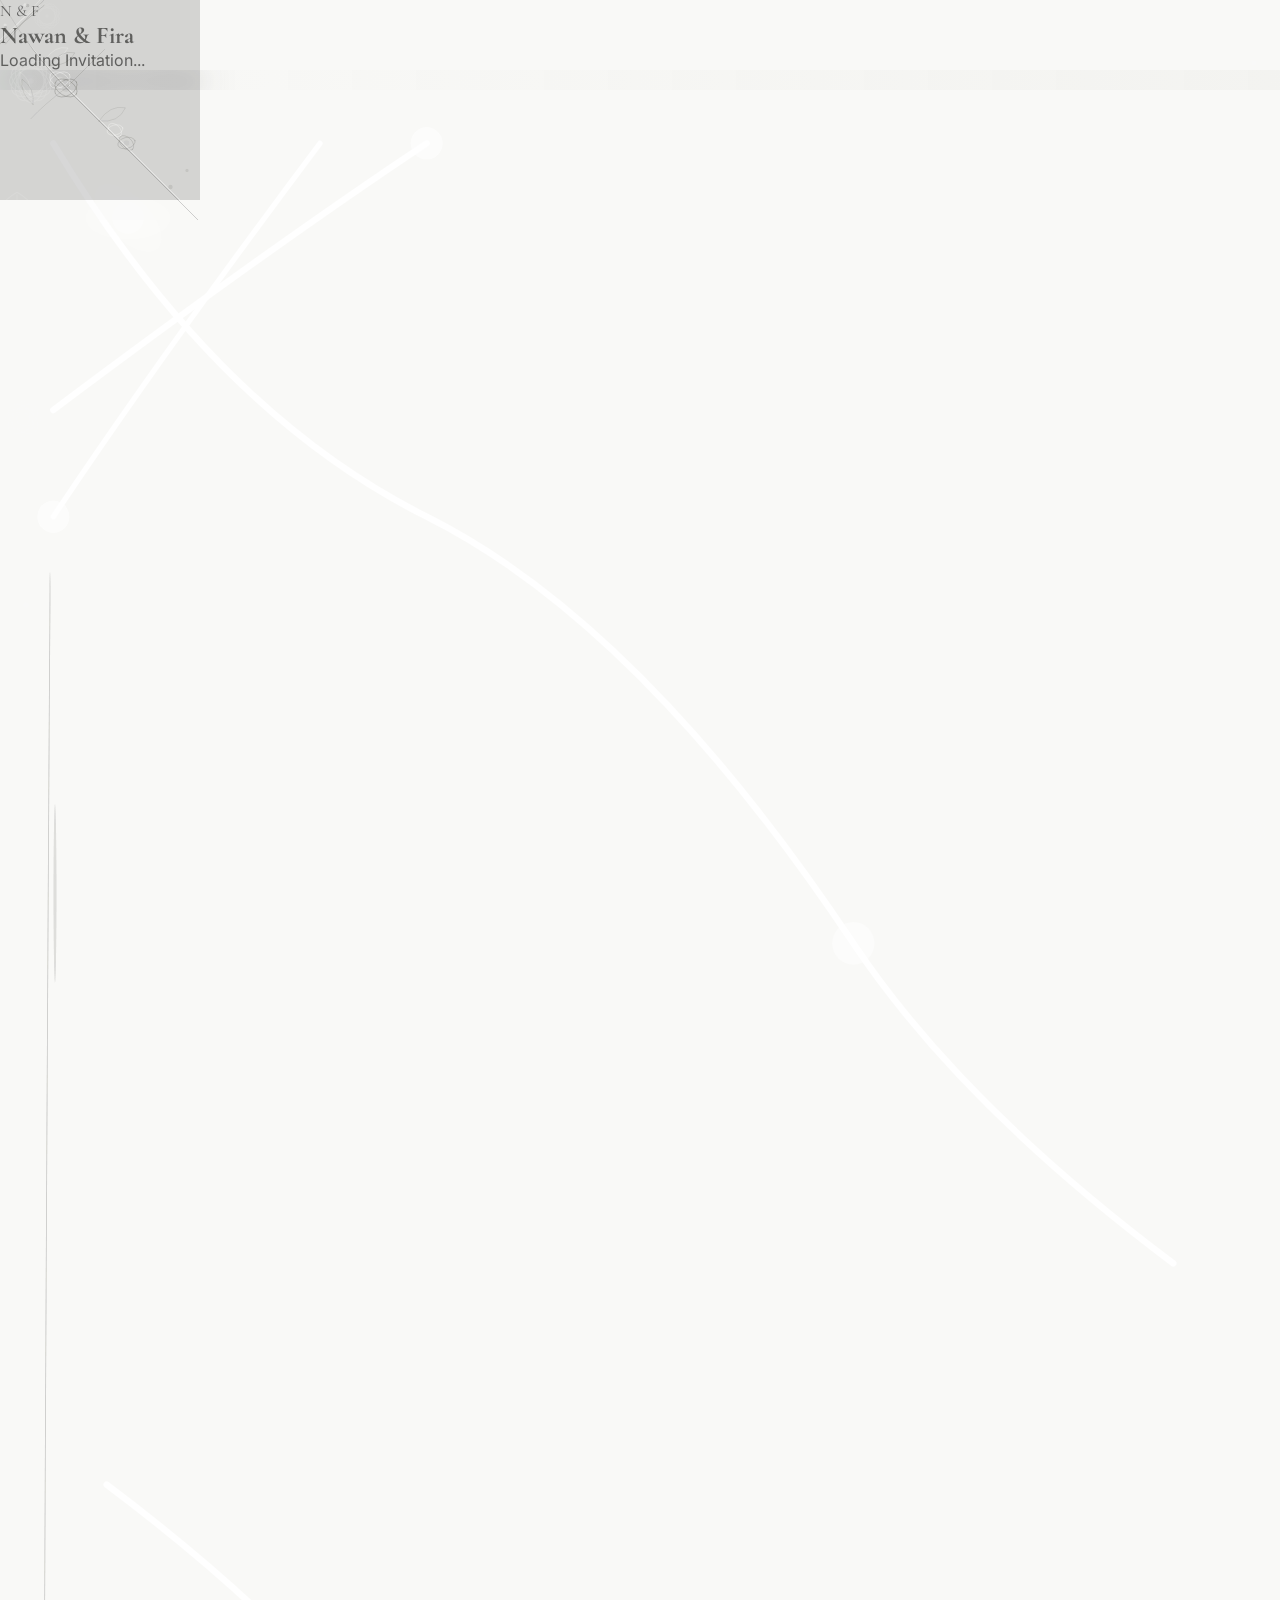
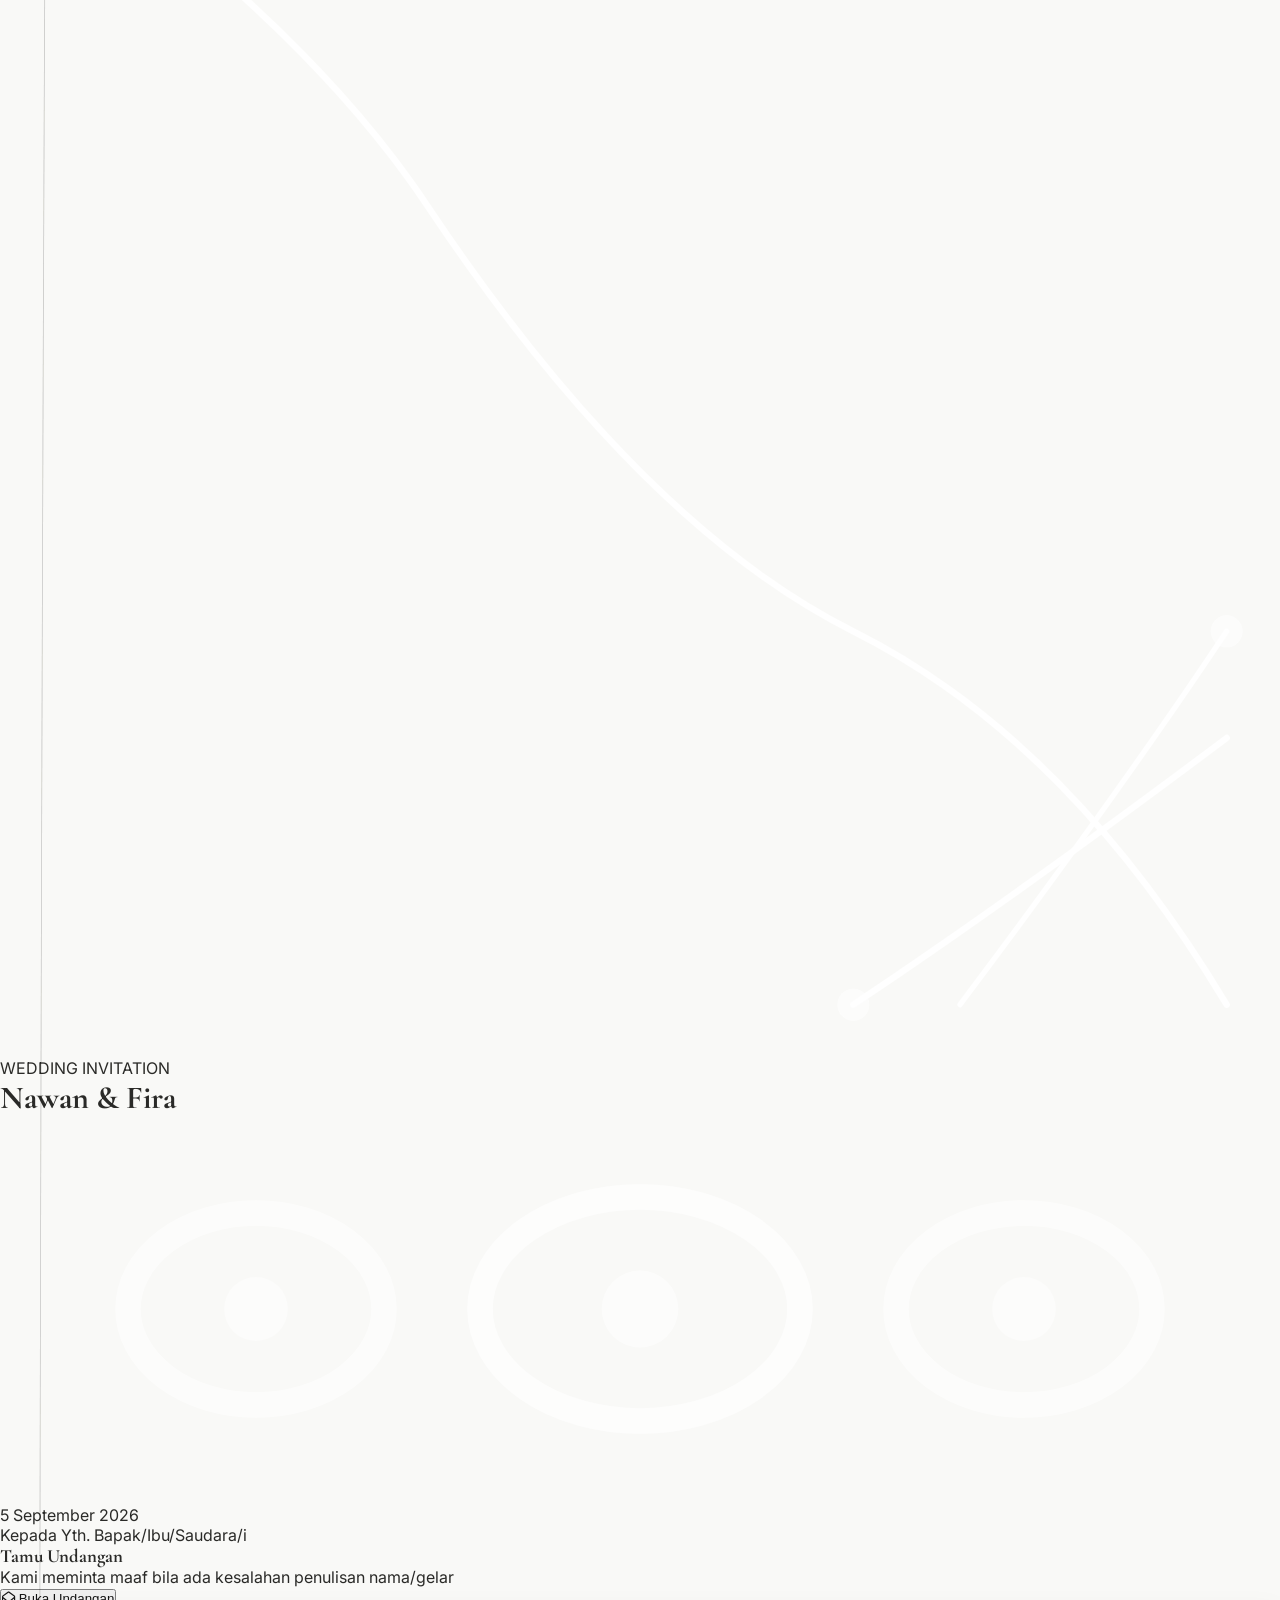
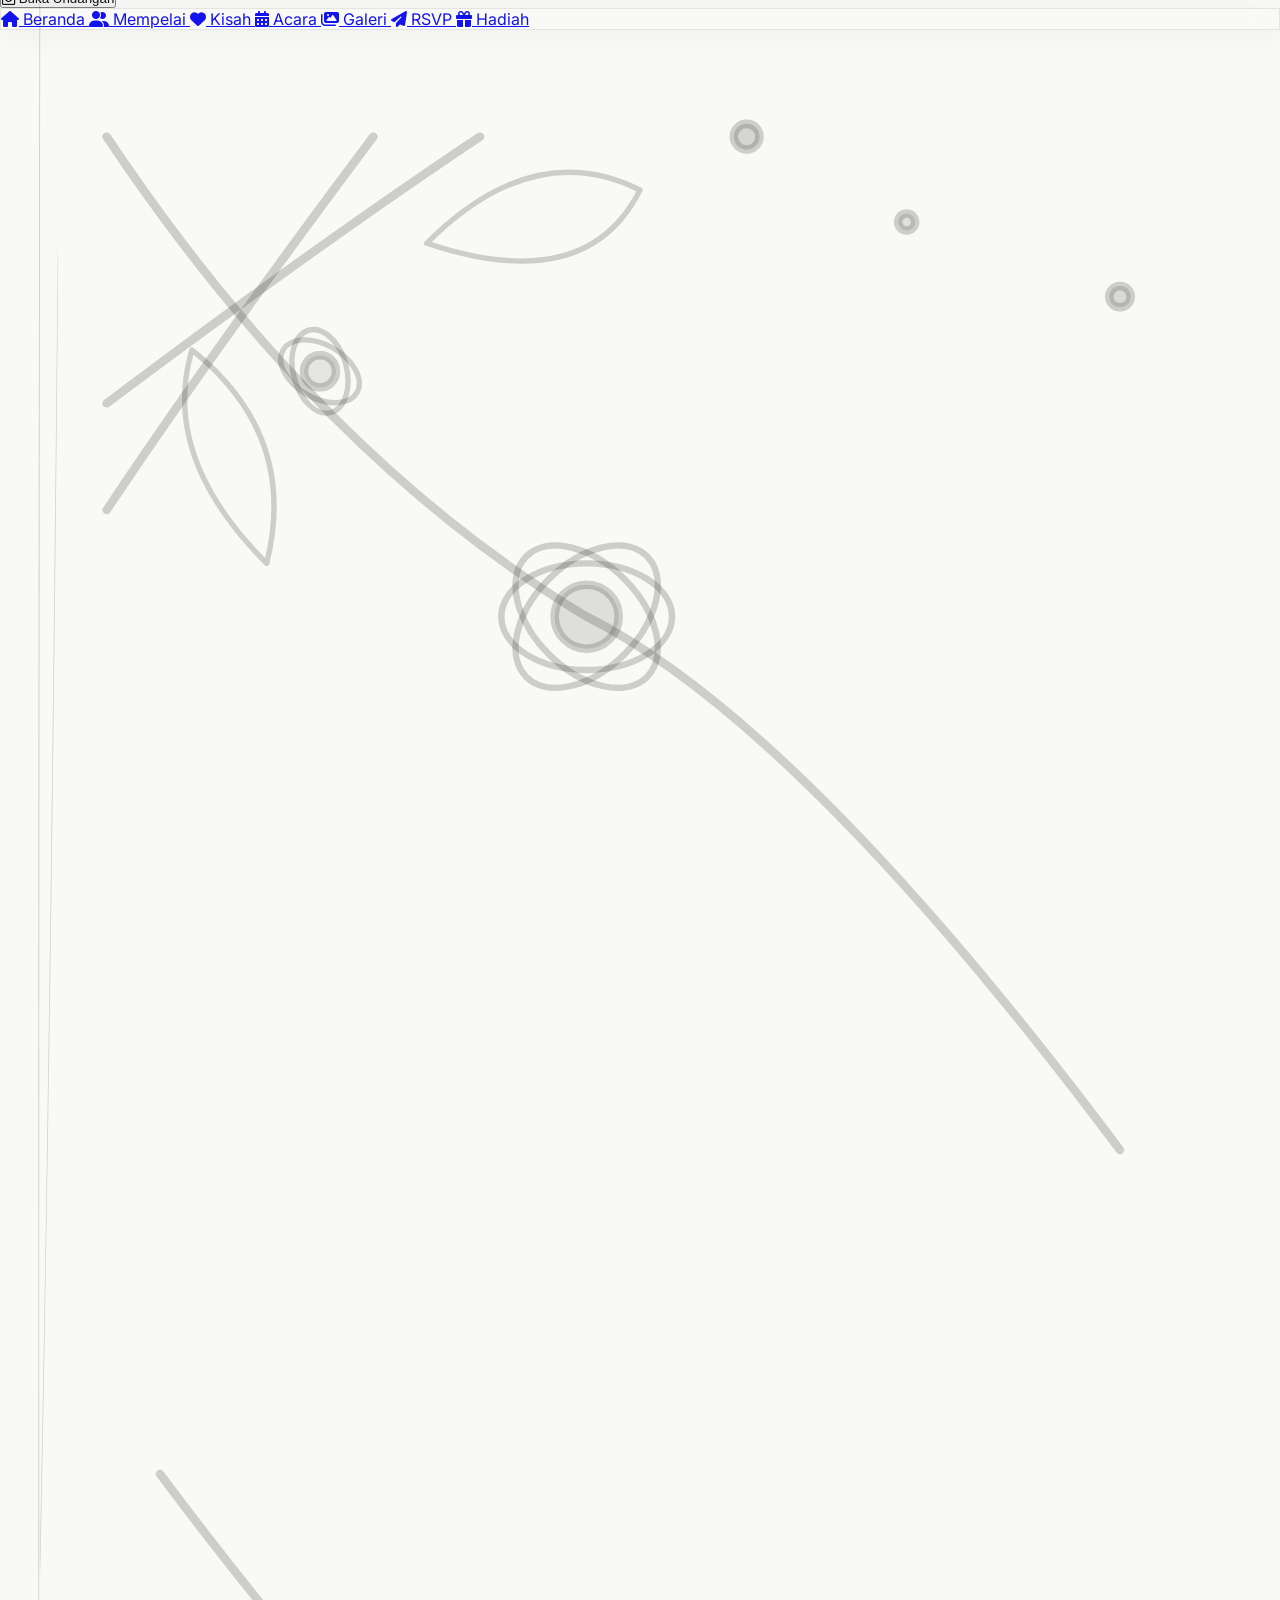
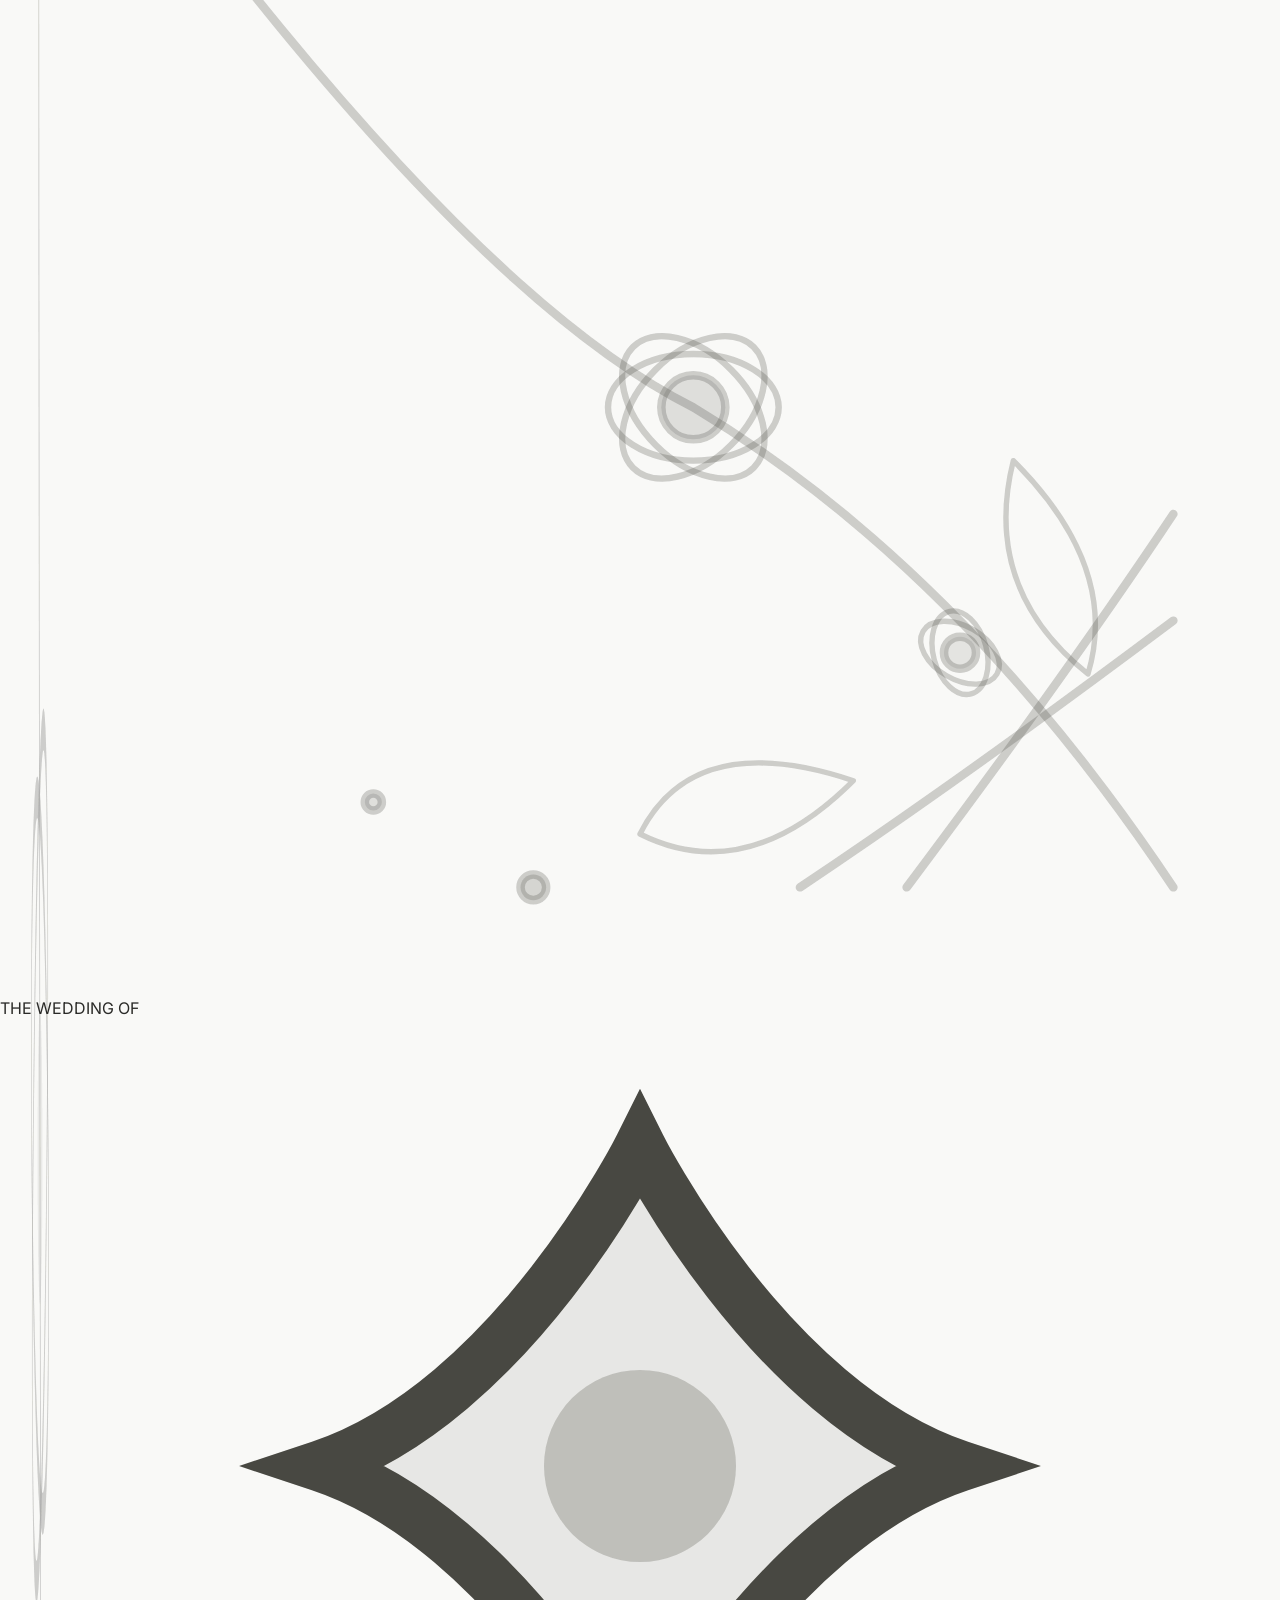
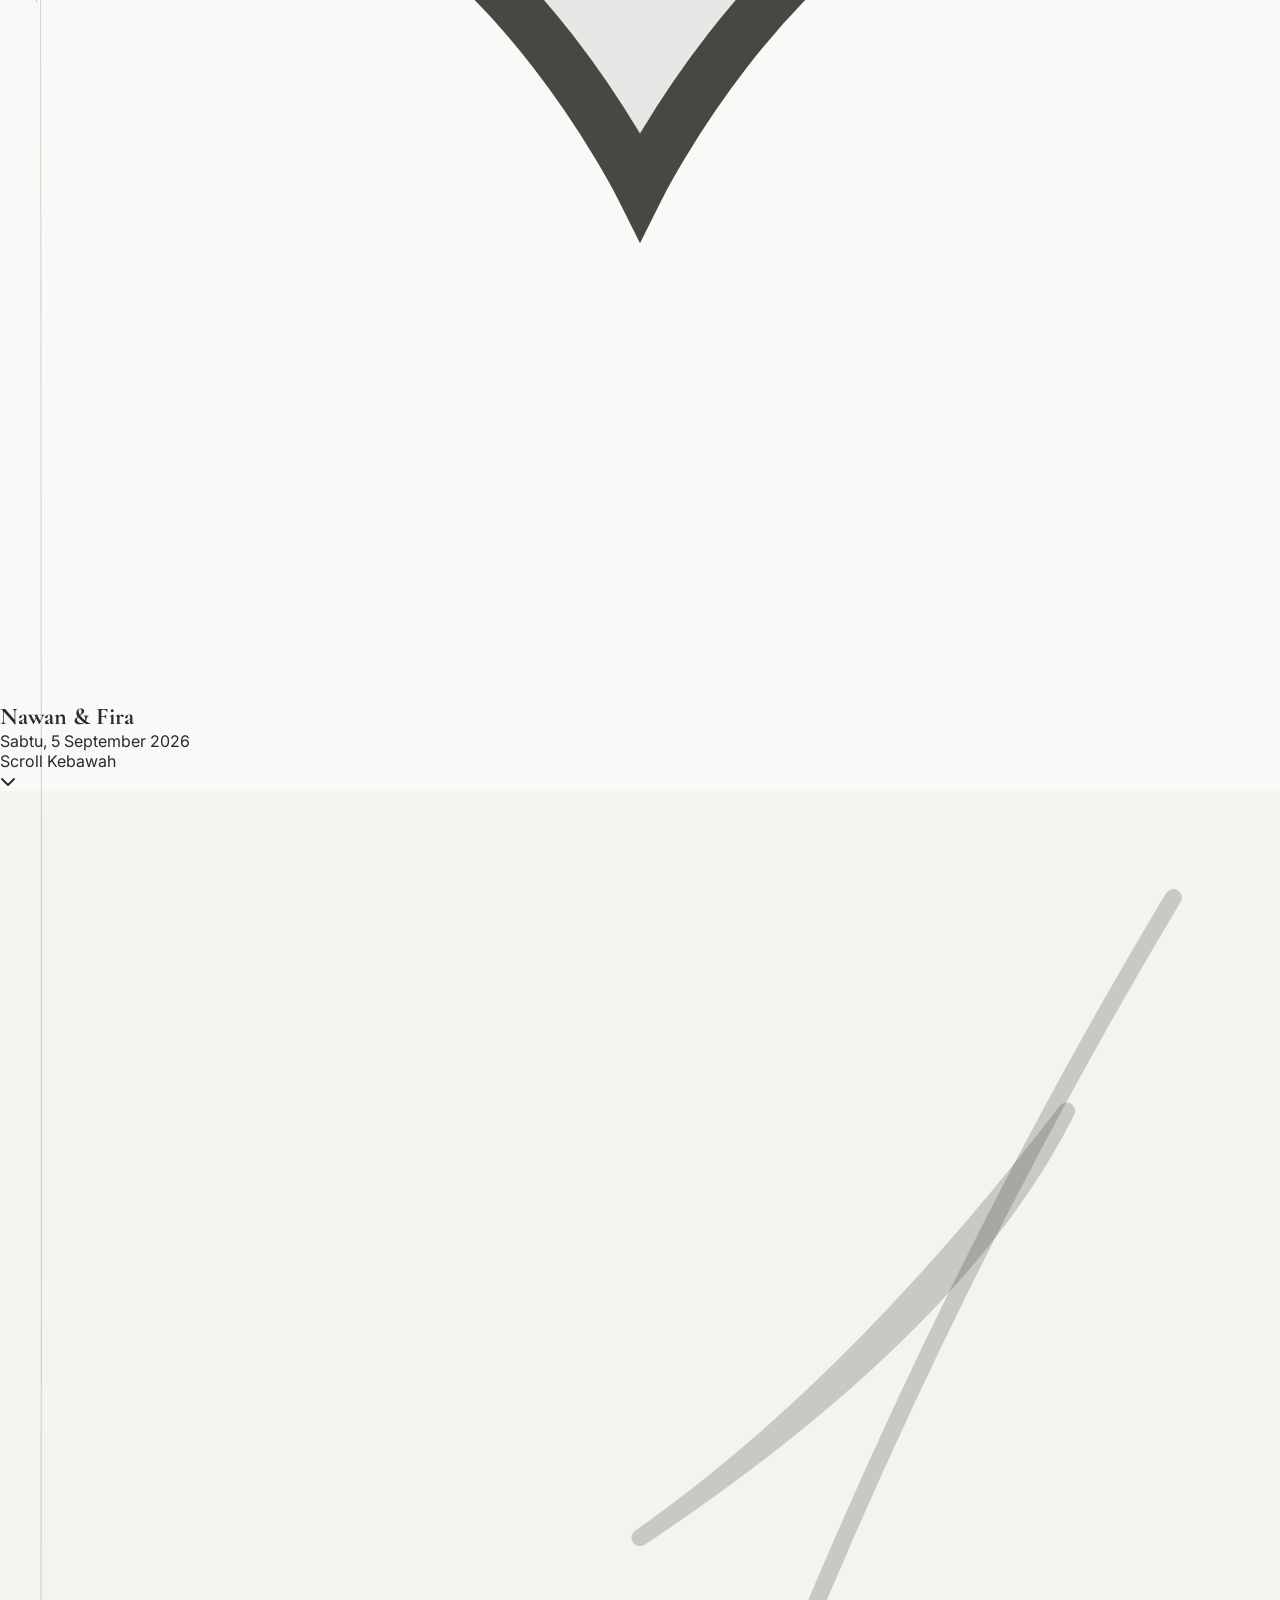
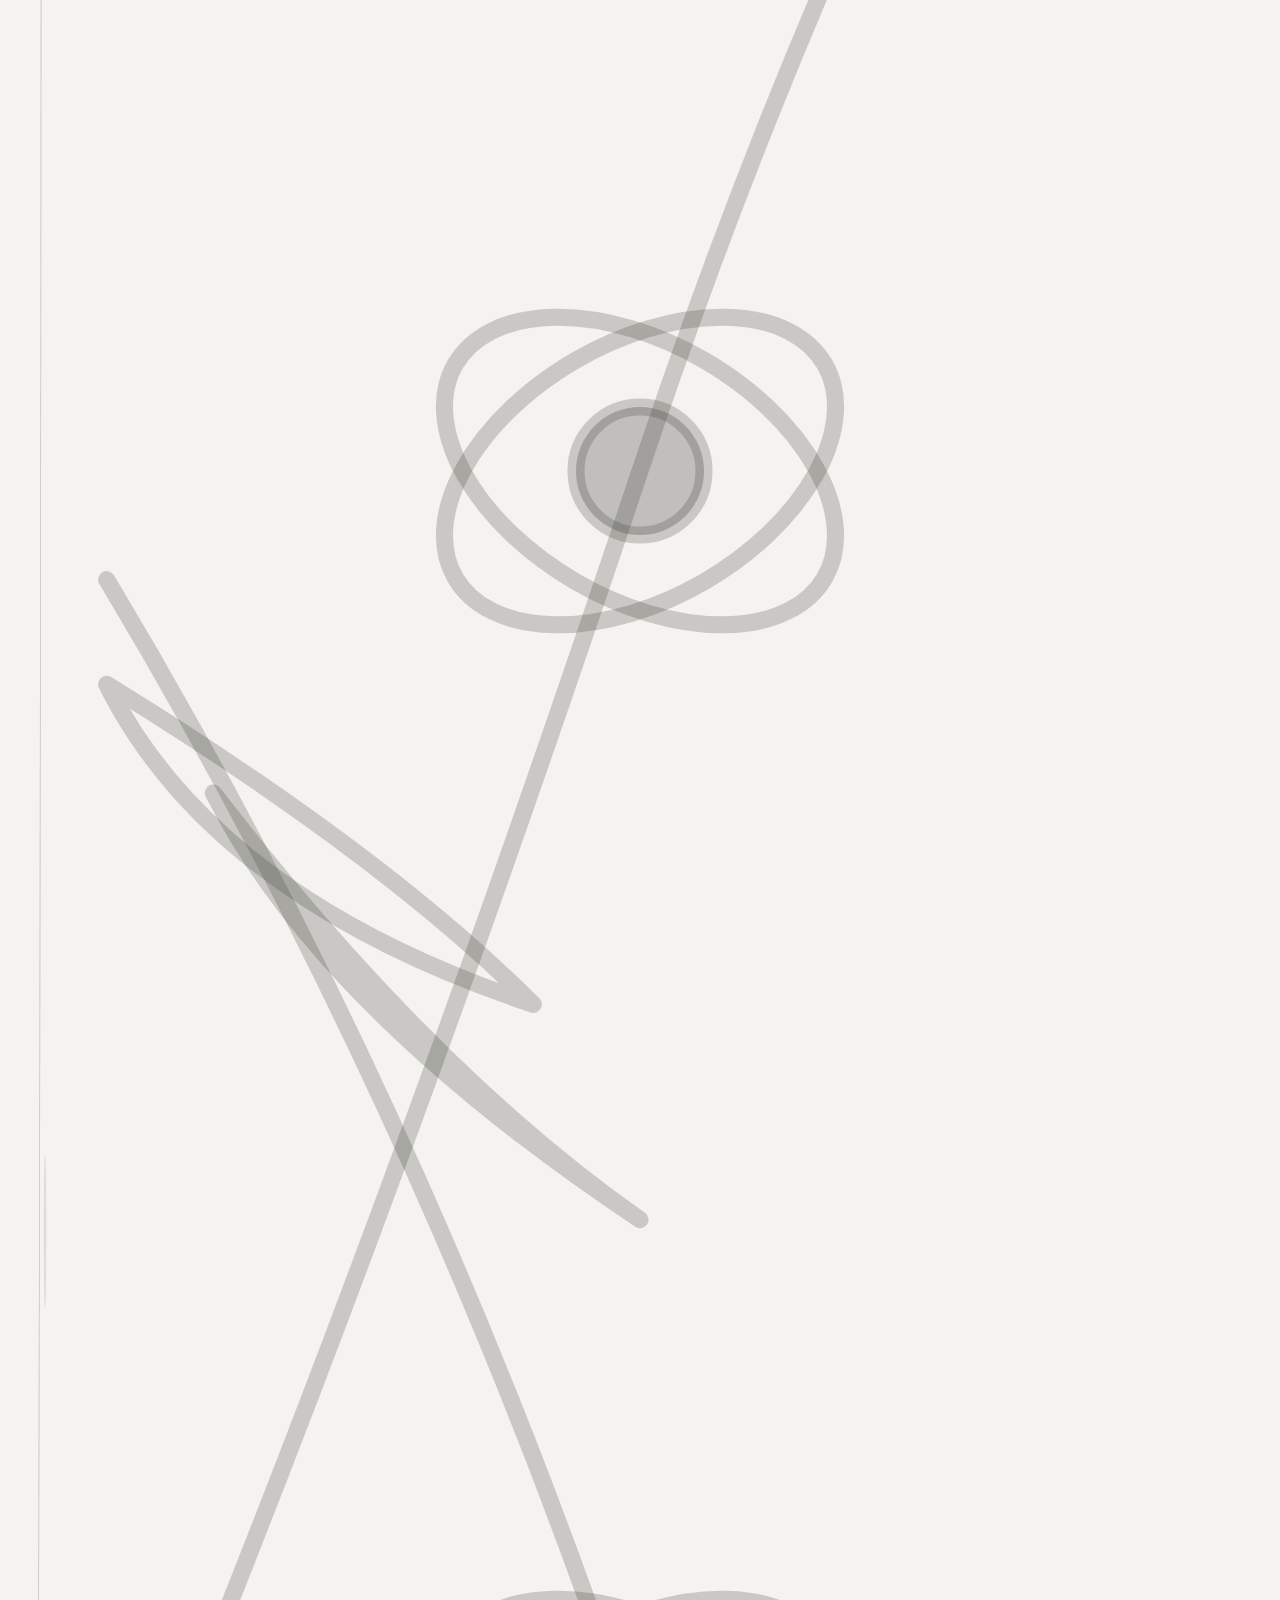
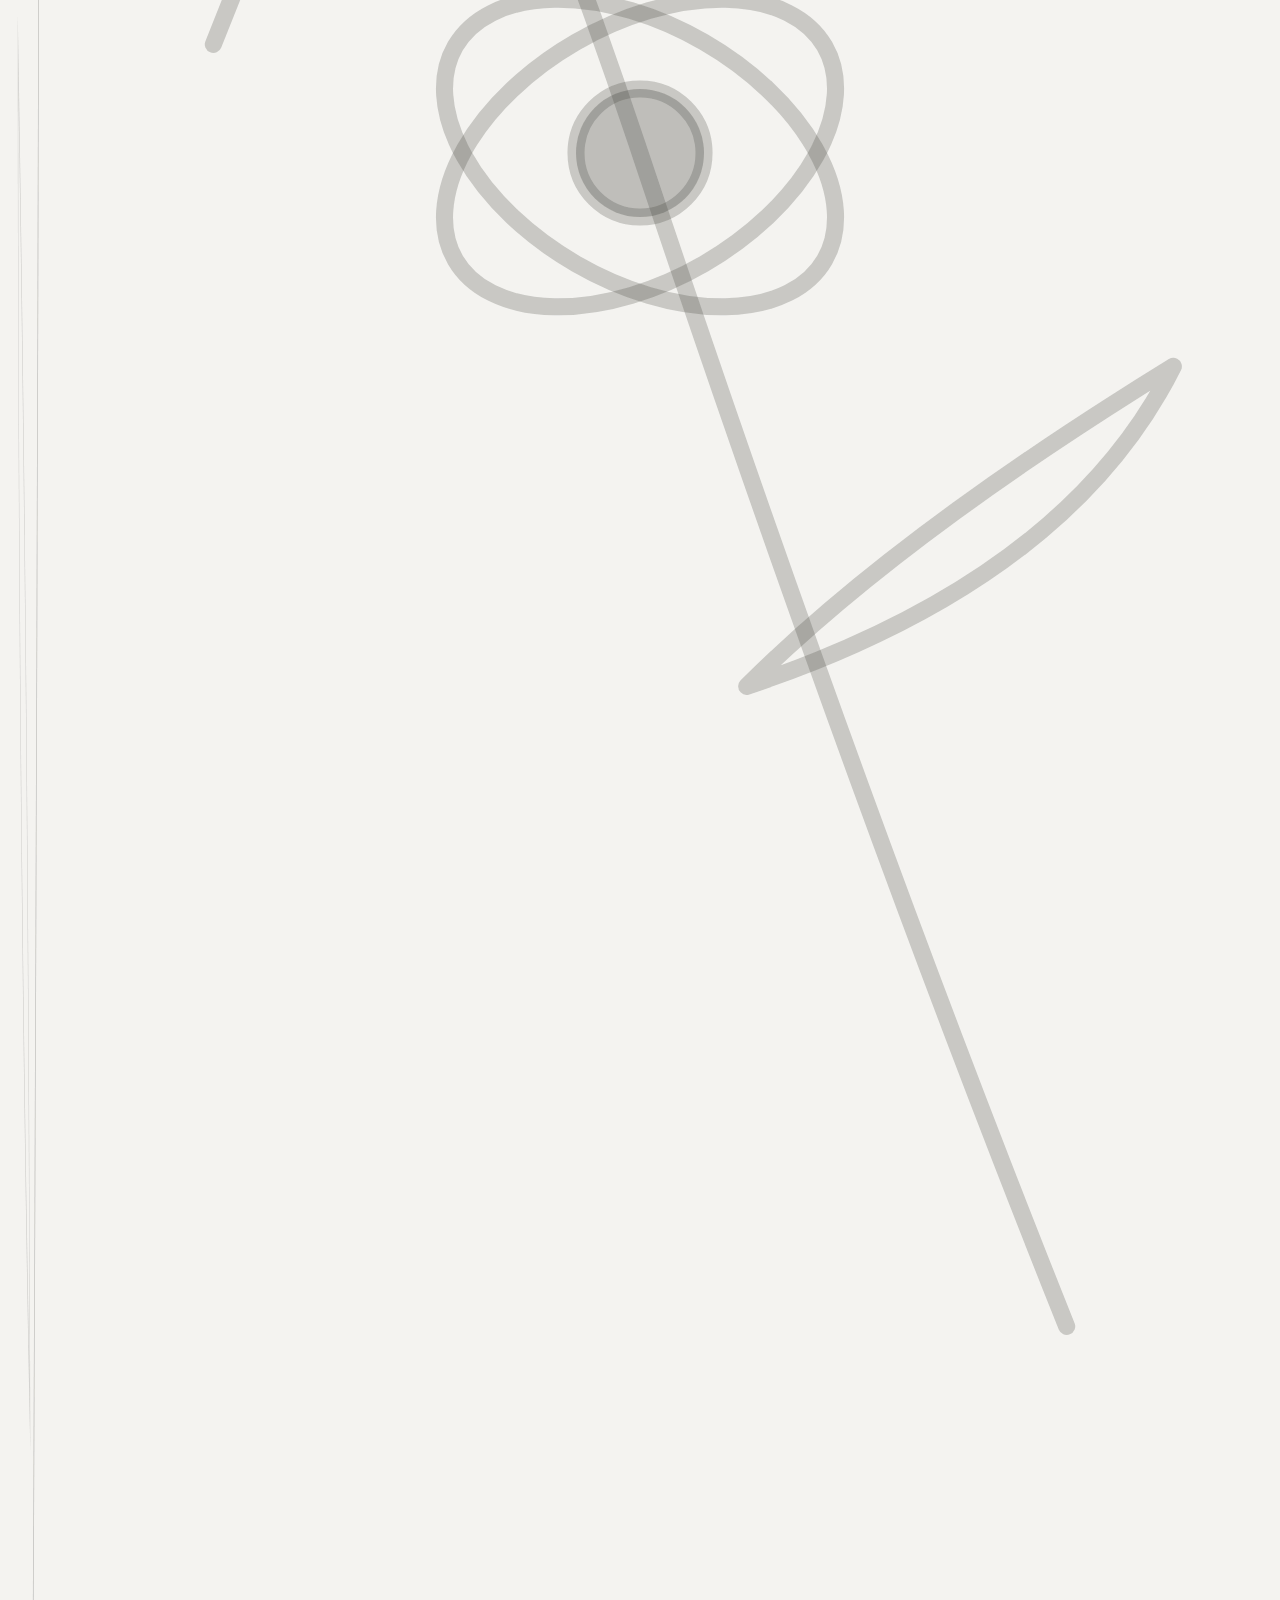
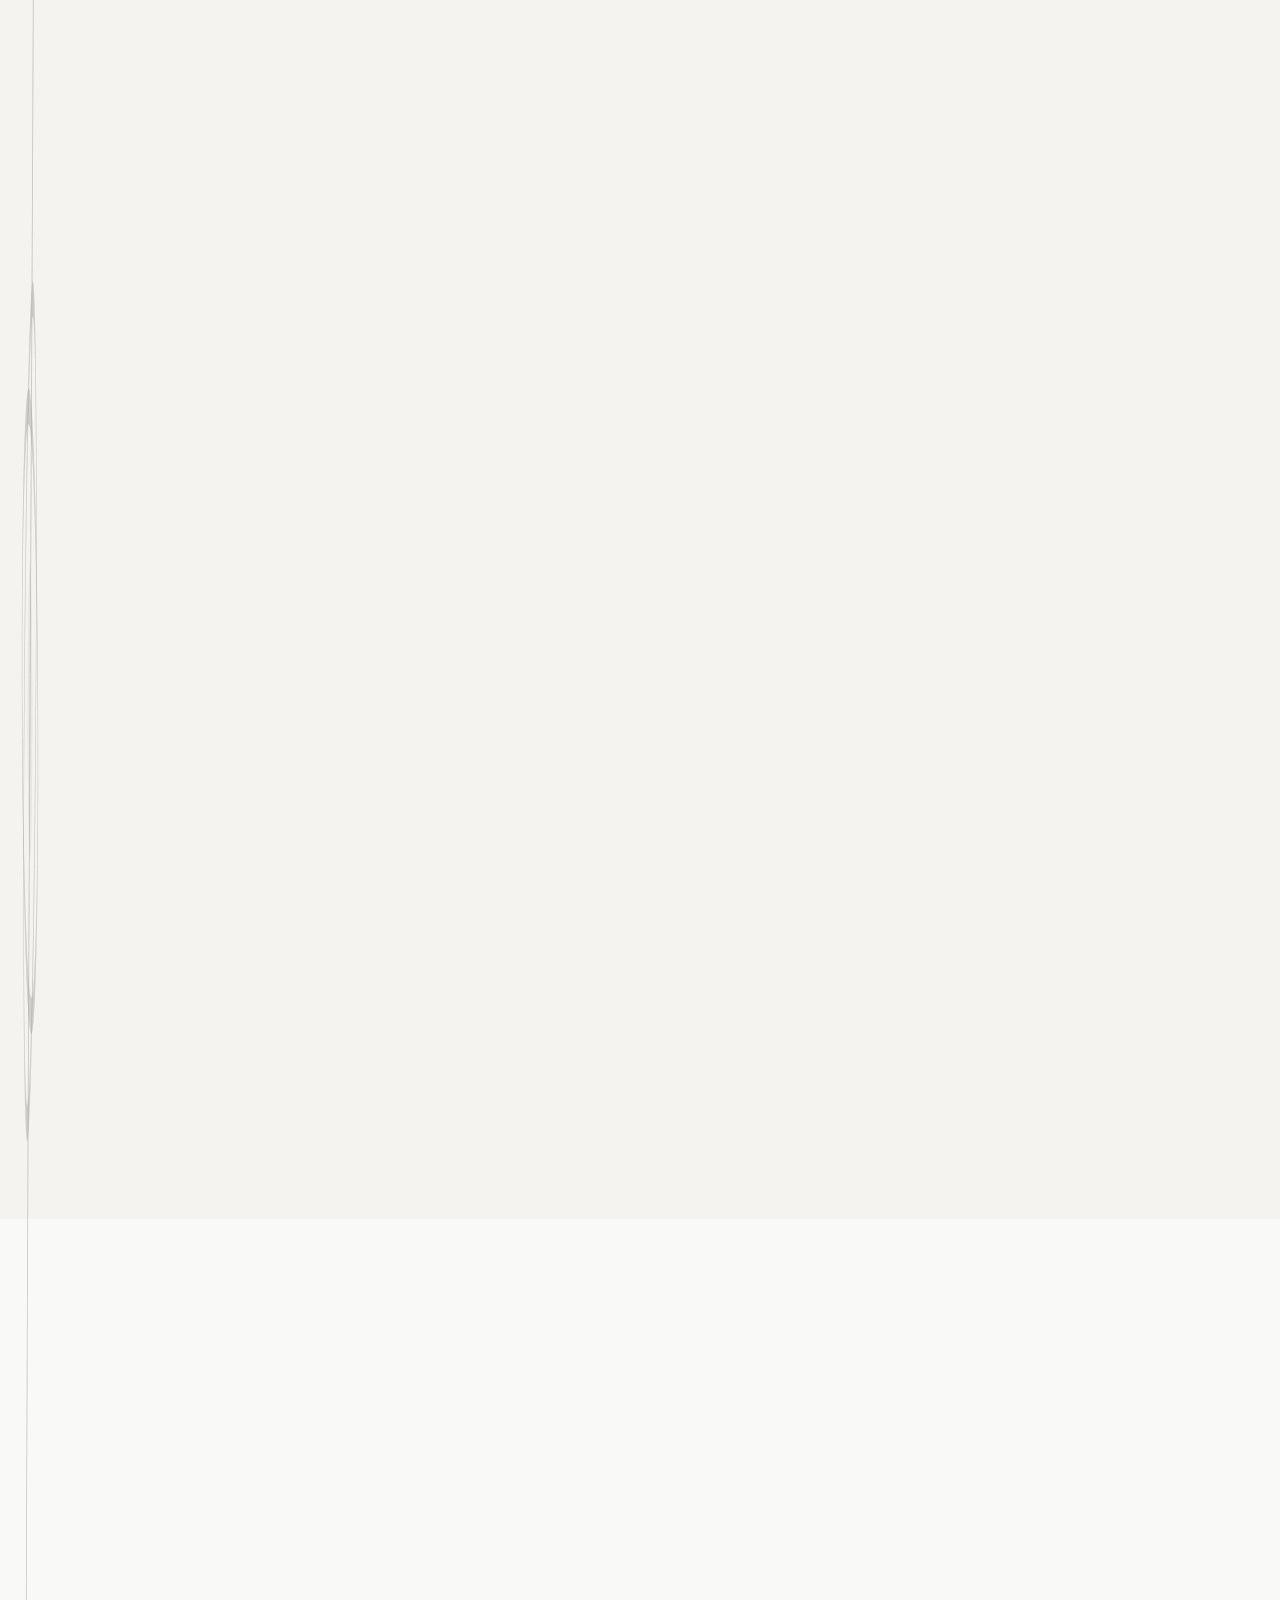
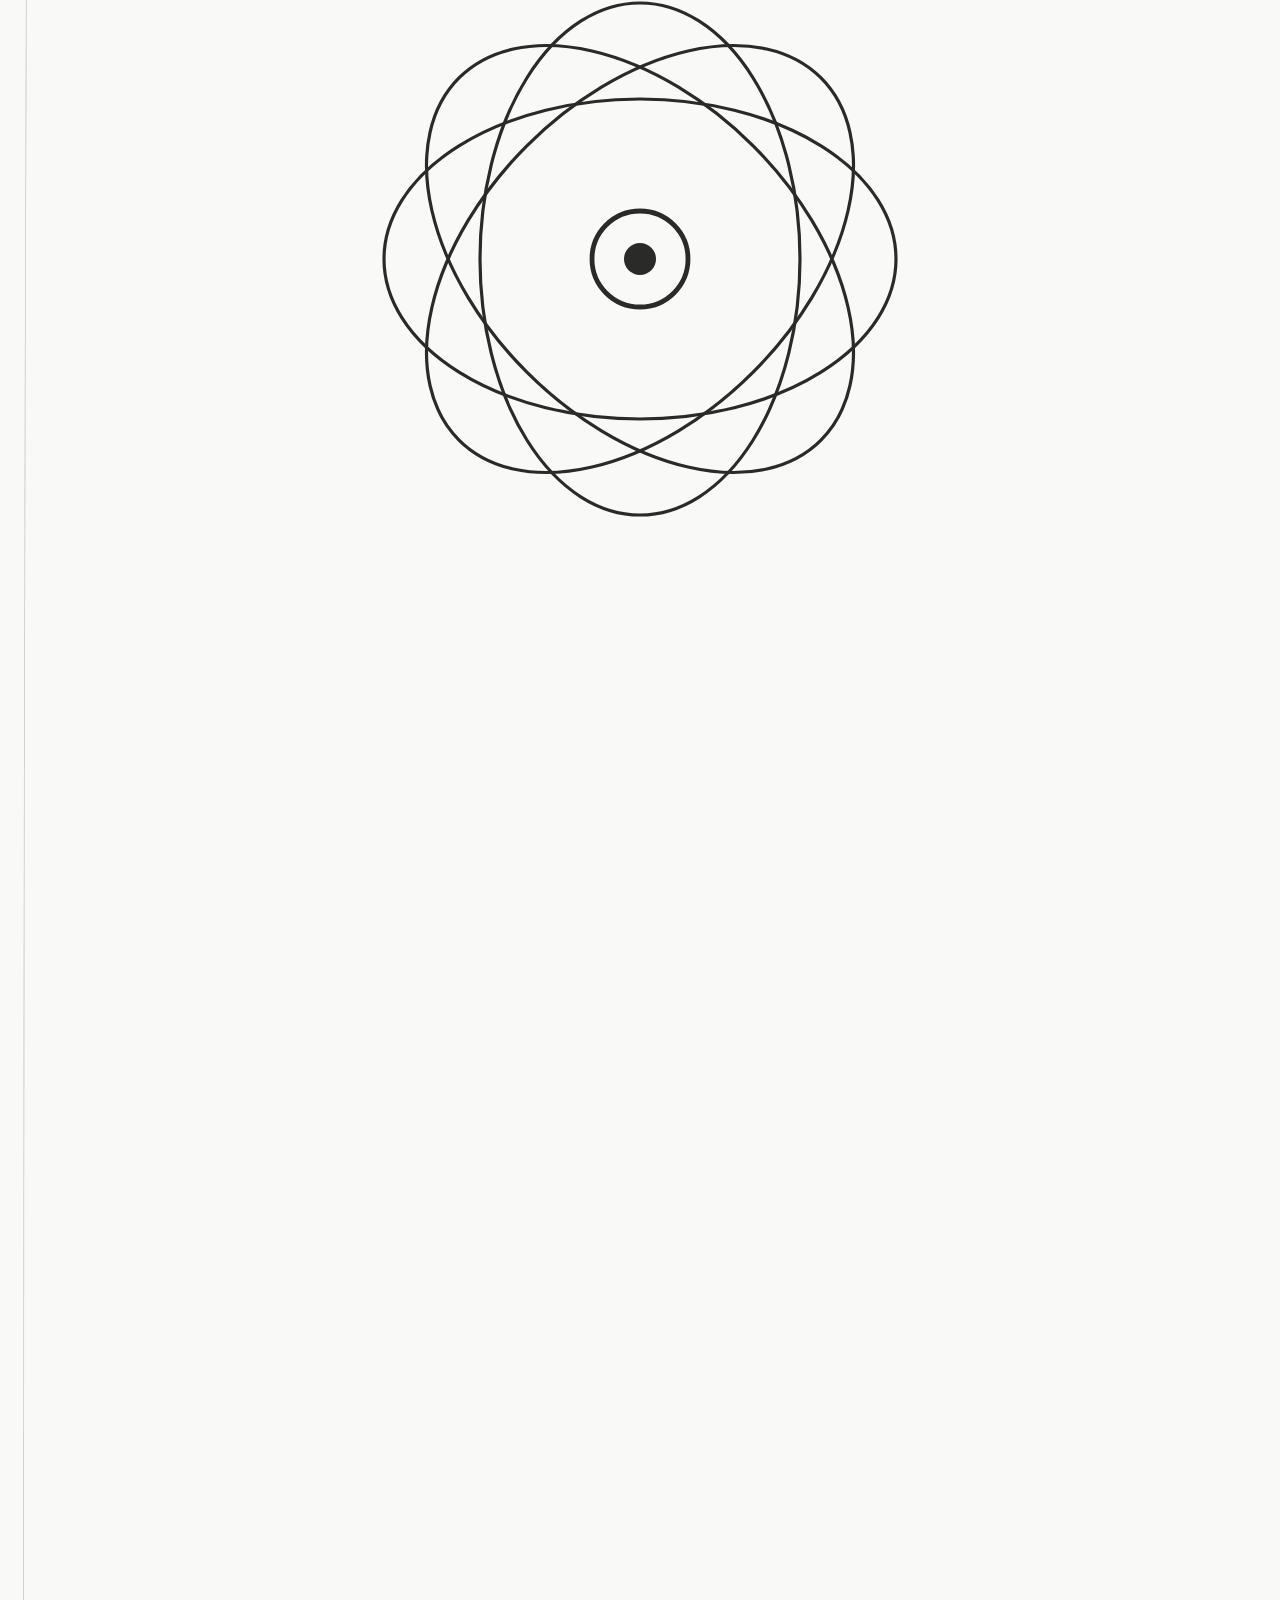
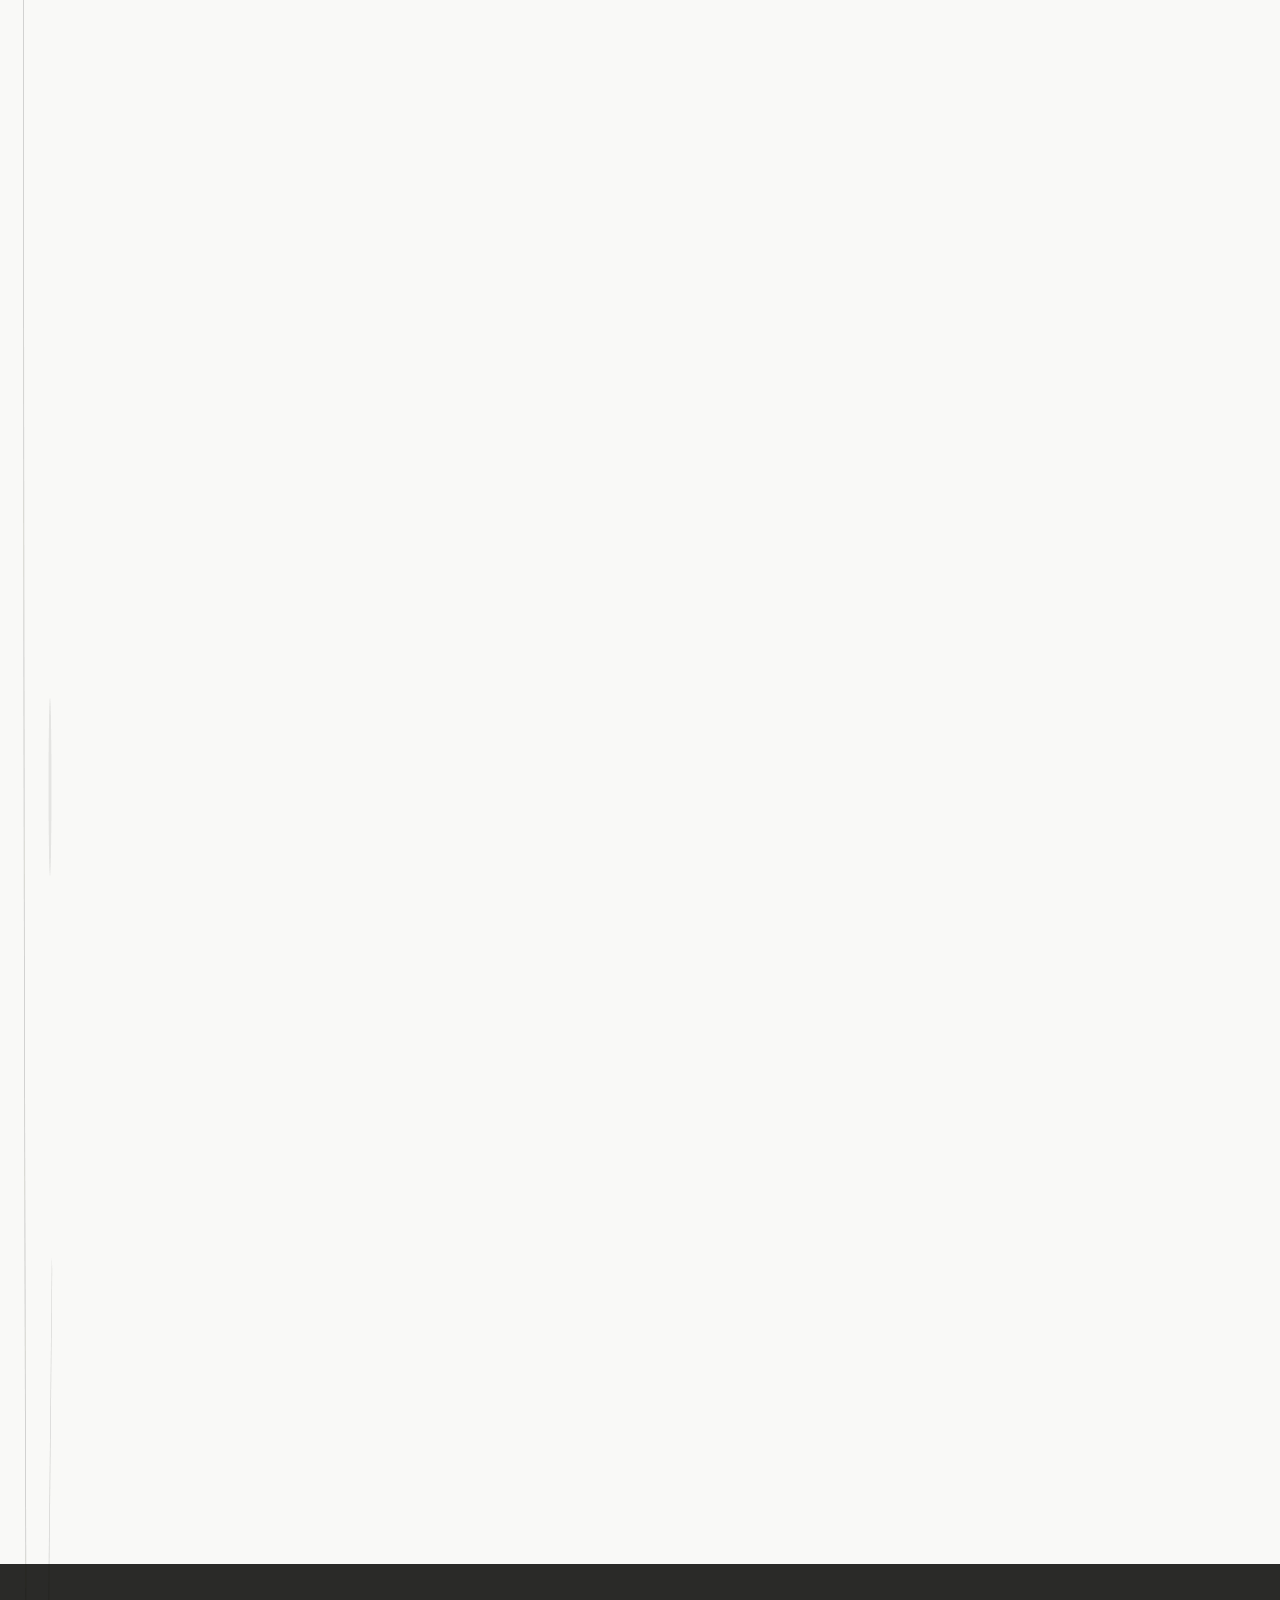
==== commit b334e484: "add index.html" ====
--- a/index.html
+++ b/index.html
@@ -25,7 +25,7 @@
   <meta property="og:description"
     content="Dengan penuh rasa syukur, kami mengundang Anda untuk menghadiri pernikahan kami.">
   <meta property="og:image" content="https://weddingnawanfira.netlify.app/images/cover.jpg">
-  <meta property="og:url" content="https://weddingnawanfira.netlify.app/index.html">
+  <meta property="og:url" content="https://weddingnawanfira.netlify.app/undangandigital.html">
 
   <!-- Google Fonts -->
   <link rel="preconnect" href="https://fonts.googleapis.com">
@@ -907,7 +907,7 @@
       class="absolute bottom-6 left-6 right-6 md:left-12 md:right-auto z-10 glass border border-bw-200 p-6 rounded-3xl max-w-md shadow-2xl flex flex-col md:flex-row items-center gap-4">
       <div class="text-center md:text-left">
         <h4 class="font-title text-lg font-semibold text-bw-900">Lokasi Pernikahan</h4>
-        <p class="text-[10px] text-bw-500 font-light mt-1 leading-relaxed">Jl. Cendrawasih Rt 002 Rw 001 No. 83 Gang Asem, Ciputat, Tangerang Selatan</p>
+        <p id="global-map-alamat" class="text-[10px] text-bw-500 font-light mt-1 leading-relaxed">Jl. Cendrawasih, Gang Asem No.83, Sawah Lama, Kec. Ciputat, Kota Tangerang Selatan, Banten 15413</p>
       </div>
       <div class="flex items-center gap-2 w-full md:w-auto">
         <a id="global-map-btn" href="" target="_blank"
